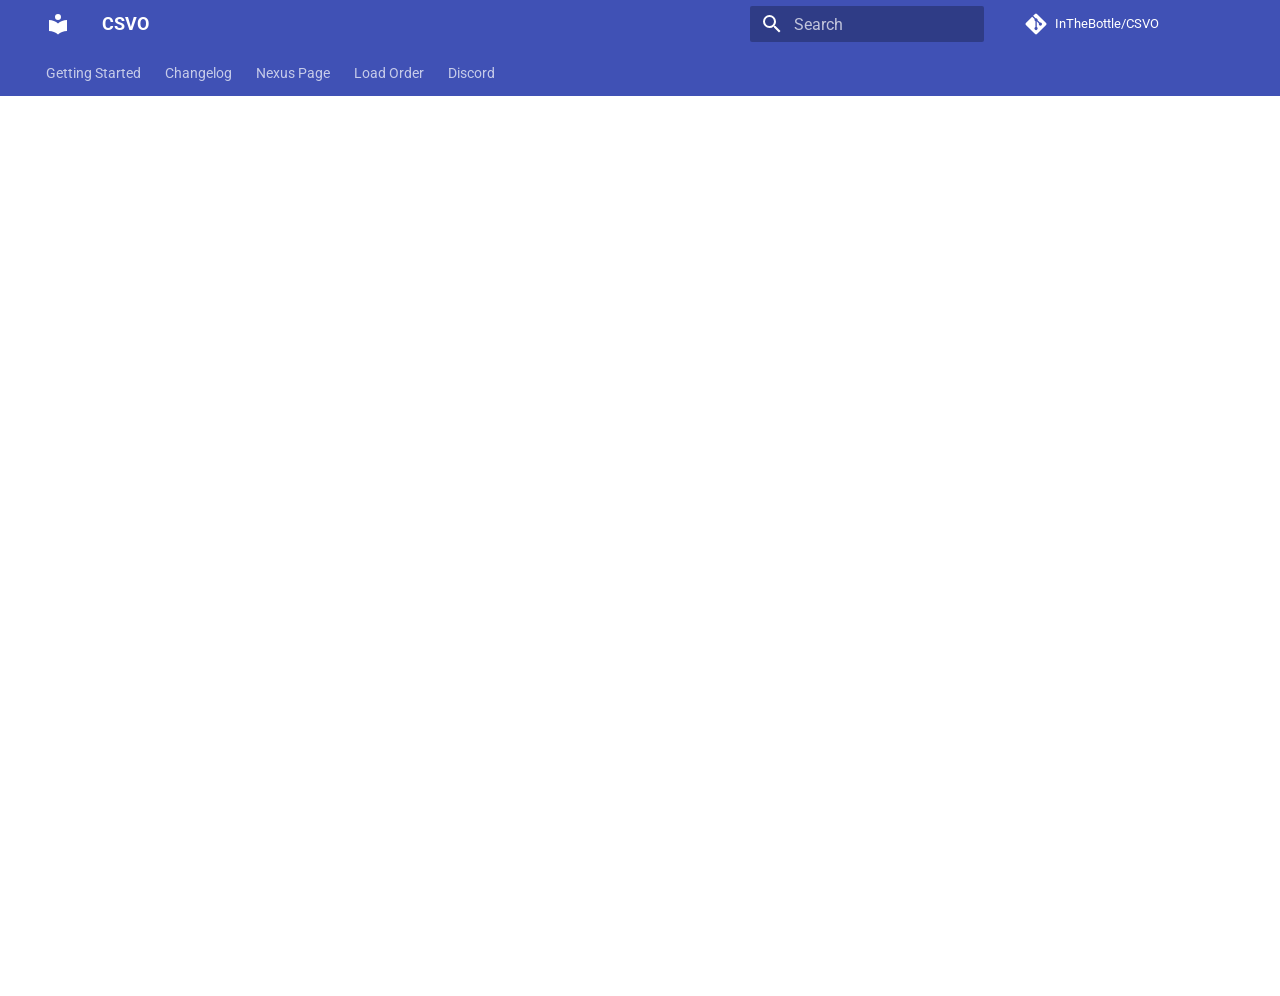
==== index.html @ 4341db54 "Deployed 1577836 with MkDocs version: 1.6.1" ====
<!doctype html>
<html lang="en" class="no-js">
  <head>
    
      <meta charset="utf-8">
      <meta name="viewport" content="width=device-width,initial-scale=1">
      
      
      
        <link rel="canonical" href="https://inthebottle.github.io/CSVO/">
      
      
      
      
      <link rel="icon" href="assets/images/favicon.png">
      <meta name="generator" content="mkdocs-1.6.1, mkdocs-material-9.6.15">
    
    
      
        <title>CSVO</title>
      
    
    
      <link rel="stylesheet" href="assets/stylesheets/main.342714a4.min.css">
      
      


    
    
      
    
    
      
        
        
        <link rel="preconnect" href="https://fonts.gstatic.com" crossorigin>
        <link rel="stylesheet" href="https://fonts.googleapis.com/css?family=Roboto:300,300i,400,400i,700,700i%7CRoboto+Mono:400,400i,700,700i&display=fallback">
        <style>:root{--md-text-font:"Roboto";--md-code-font:"Roboto Mono"}</style>
      
    
    
      <link rel="stylesheet" href="stylesheets/hero.css">
    
    <script>__md_scope=new URL(".",location),__md_hash=e=>[...e].reduce(((e,_)=>(e<<5)-e+_.charCodeAt(0)),0),__md_get=(e,_=localStorage,t=__md_scope)=>JSON.parse(_.getItem(t.pathname+"."+e)),__md_set=(e,_,t=localStorage,a=__md_scope)=>{try{t.setItem(a.pathname+"."+e,JSON.stringify(_))}catch(e){}}</script>
    
      

    
    
    
  </head>
  
  
    <body dir="ltr">
  
    
    <input class="md-toggle" data-md-toggle="drawer" type="checkbox" id="__drawer" autocomplete="off">
    <input class="md-toggle" data-md-toggle="search" type="checkbox" id="__search" autocomplete="off">
    <label class="md-overlay" for="__drawer"></label>
    <div data-md-component="skip">
      
    </div>
    <div data-md-component="announce">
      
    </div>
    
    
      

<header class="md-header" data-md-component="header">
  <nav class="md-header__inner md-grid" aria-label="Header">
    <a href="." title="CSVO" class="md-header__button md-logo" aria-label="CSVO" data-md-component="logo">
      
  
  <svg xmlns="http://www.w3.org/2000/svg" viewBox="0 0 24 24"><path d="M12 8a3 3 0 0 0 3-3 3 3 0 0 0-3-3 3 3 0 0 0-3 3 3 3 0 0 0 3 3m0 3.54C9.64 9.35 6.5 8 3 8v11c3.5 0 6.64 1.35 9 3.54 2.36-2.19 5.5-3.54 9-3.54V8c-3.5 0-6.64 1.35-9 3.54"/></svg>

    </a>
    <label class="md-header__button md-icon" for="__drawer">
      
      <svg xmlns="http://www.w3.org/2000/svg" viewBox="0 0 24 24"><path d="M3 6h18v2H3zm0 5h18v2H3zm0 5h18v2H3z"/></svg>
    </label>
    <div class="md-header__title" data-md-component="header-title">
      <div class="md-header__ellipsis">
        <div class="md-header__topic">
          <span class="md-ellipsis">
            CSVO
          </span>
        </div>
        <div class="md-header__topic" data-md-component="header-topic">
          <span class="md-ellipsis">
            
              Home
            
          </span>
        </div>
      </div>
    </div>
    
    
      <script>var palette=__md_get("__palette");if(palette&&palette.color){if("(prefers-color-scheme)"===palette.color.media){var media=matchMedia("(prefers-color-scheme: light)"),input=document.querySelector(media.matches?"[data-md-color-media='(prefers-color-scheme: light)']":"[data-md-color-media='(prefers-color-scheme: dark)']");palette.color.media=input.getAttribute("data-md-color-media"),palette.color.scheme=input.getAttribute("data-md-color-scheme"),palette.color.primary=input.getAttribute("data-md-color-primary"),palette.color.accent=input.getAttribute("data-md-color-accent")}for(var[key,value]of Object.entries(palette.color))document.body.setAttribute("data-md-color-"+key,value)}</script>
    
    
    
      
      
        <label class="md-header__button md-icon" for="__search">
          
          <svg xmlns="http://www.w3.org/2000/svg" viewBox="0 0 24 24"><path d="M9.5 3A6.5 6.5 0 0 1 16 9.5c0 1.61-.59 3.09-1.56 4.23l.27.27h.79l5 5-1.5 1.5-5-5v-.79l-.27-.27A6.52 6.52 0 0 1 9.5 16 6.5 6.5 0 0 1 3 9.5 6.5 6.5 0 0 1 9.5 3m0 2C7 5 5 7 5 9.5S7 14 9.5 14 14 12 14 9.5 12 5 9.5 5"/></svg>
        </label>
        <div class="md-search" data-md-component="search" role="dialog">
  <label class="md-search__overlay" for="__search"></label>
  <div class="md-search__inner" role="search">
    <form class="md-search__form" name="search">
      <input type="text" class="md-search__input" name="query" aria-label="Search" placeholder="Search" autocapitalize="off" autocorrect="off" autocomplete="off" spellcheck="false" data-md-component="search-query" required>
      <label class="md-search__icon md-icon" for="__search">
        
        <svg xmlns="http://www.w3.org/2000/svg" viewBox="0 0 24 24"><path d="M9.5 3A6.5 6.5 0 0 1 16 9.5c0 1.61-.59 3.09-1.56 4.23l.27.27h.79l5 5-1.5 1.5-5-5v-.79l-.27-.27A6.52 6.52 0 0 1 9.5 16 6.5 6.5 0 0 1 3 9.5 6.5 6.5 0 0 1 9.5 3m0 2C7 5 5 7 5 9.5S7 14 9.5 14 14 12 14 9.5 12 5 9.5 5"/></svg>
        
        <svg xmlns="http://www.w3.org/2000/svg" viewBox="0 0 24 24"><path d="M20 11v2H8l5.5 5.5-1.42 1.42L4.16 12l7.92-7.92L13.5 5.5 8 11z"/></svg>
      </label>
      <nav class="md-search__options" aria-label="Search">
        
          <a href="javascript:void(0)" class="md-search__icon md-icon" title="Share" aria-label="Share" data-clipboard data-clipboard-text="" data-md-component="search-share" tabindex="-1">
            
            <svg xmlns="http://www.w3.org/2000/svg" viewBox="0 0 24 24"><path d="M18 16.08c-.76 0-1.44.3-1.96.77L8.91 12.7c.05-.23.09-.46.09-.7s-.04-.47-.09-.7l7.05-4.11c.54.5 1.25.81 2.04.81a3 3 0 0 0 3-3 3 3 0 0 0-3-3 3 3 0 0 0-3 3c0 .24.04.47.09.7L8.04 9.81C7.5 9.31 6.79 9 6 9a3 3 0 0 0-3 3 3 3 0 0 0 3 3c.79 0 1.5-.31 2.04-.81l7.12 4.15c-.05.21-.08.43-.08.66 0 1.61 1.31 2.91 2.92 2.91s2.92-1.3 2.92-2.91A2.92 2.92 0 0 0 18 16.08"/></svg>
          </a>
        
        <button type="reset" class="md-search__icon md-icon" title="Clear" aria-label="Clear" tabindex="-1">
          
          <svg xmlns="http://www.w3.org/2000/svg" viewBox="0 0 24 24"><path d="M19 6.41 17.59 5 12 10.59 6.41 5 5 6.41 10.59 12 5 17.59 6.41 19 12 13.41 17.59 19 19 17.59 13.41 12z"/></svg>
        </button>
      </nav>
      
        <div class="md-search__suggest" data-md-component="search-suggest"></div>
      
    </form>
    <div class="md-search__output">
      <div class="md-search__scrollwrap" tabindex="0" data-md-scrollfix>
        <div class="md-search-result" data-md-component="search-result">
          <div class="md-search-result__meta">
            Initializing search
          </div>
          <ol class="md-search-result__list" role="presentation"></ol>
        </div>
      </div>
    </div>
  </div>
</div>
      
    
    
      <div class="md-header__source">
        <a href="https://github.com/InTheBottle/CSVO" title="Go to repository" class="md-source" data-md-component="source">
  <div class="md-source__icon md-icon">
    
    <svg xmlns="http://www.w3.org/2000/svg" viewBox="0 0 448 512"><!--! Font Awesome Free 6.7.2 by @fontawesome - https://fontawesome.com License - https://fontawesome.com/license/free (Icons: CC BY 4.0, Fonts: SIL OFL 1.1, Code: MIT License) Copyright 2024 Fonticons, Inc.--><path d="M439.55 236.05 244 40.45a28.87 28.87 0 0 0-40.81 0l-40.66 40.63 51.52 51.52c27.06-9.14 52.68 16.77 43.39 43.68l49.66 49.66c34.23-11.8 61.18 31 35.47 56.69-26.49 26.49-70.21-2.87-56-37.34L240.22 199v121.85c25.3 12.54 22.26 41.85 9.08 55a34.34 34.34 0 0 1-48.55 0c-17.57-17.6-11.07-46.91 11.25-56v-123c-20.8-8.51-24.6-30.74-18.64-45L142.57 101 8.45 235.14a28.86 28.86 0 0 0 0 40.81l195.61 195.6a28.86 28.86 0 0 0 40.8 0l194.69-194.69a28.86 28.86 0 0 0 0-40.81"/></svg>
  </div>
  <div class="md-source__repository">
    InTheBottle/CSVO
  </div>
</a>
      </div>
    
  </nav>
  
</header>
    
    <div class="md-container" data-md-component="container">
      
      
<style>.md-main { margin-top: -15dvh; }</style>

        
          
            
<nav class="md-tabs" aria-label="Tabs" data-md-component="tabs">
  <div class="md-grid">
    <ul class="md-tabs__list">
      
        
  
  
  
  
    
    
      <li class="md-tabs__item">
        <a href="getting-started/" class="md-tabs__link">
          
  
  
    
  
  Getting Started

        </a>
      </li>
    
  

      
        
  
  
  
  
    
    
      <li class="md-tabs__item">
        <a href="changelog/" class="md-tabs__link">
          
  
  
    
  
  Changelog

        </a>
      </li>
    
  

      
        
  
  
  
  
    <li class="md-tabs__item">
      <a href="https://www.nexusmods.com/skyrimspecialedition/mods/154268" class="md-tabs__link">
        
  
  
    
  
  Nexus Page

      </a>
    </li>
  

      
        
  
  
  
  
    <li class="md-tabs__item">
      <a href="https://loadorderlibrary.com/lists/csvo-community-shaders-visual-overhaul-2" class="md-tabs__link">
        
  
  
    
  
  Load Order

      </a>
    </li>
  

      
        
  
  
  
  
    <li class="md-tabs__item">
      <a href="https://discord.gg/avzs76EgnA" class="md-tabs__link">
        
  
  
    
  
  Discord

      </a>
    </li>
  

      
    </ul>
  </div>
</nav>
          
        
      
<section class="hero">
    <img class="background-hero" src="/CSVO/assets/images/background.webp" alt="Background">
    <div class="foreground-wrapper">
        <div class="foreground-content">
            <h2 id="logo">CSVO</h2>
            <h3 id="logo">A visuals-focused modlist for Skyrim Special Edition.</h3>
        </div>
    </div>
</section>

      <main class="md-main" data-md-component="main">
        <div class="md-main__inner md-grid">
          
            
              
              <div class="md-sidebar md-sidebar--primary" data-md-component="sidebar" data-md-type="navigation" >
                <div class="md-sidebar__scrollwrap">
                  <div class="md-sidebar__inner">
                    


  


<nav class="md-nav md-nav--primary md-nav--lifted" aria-label="Navigation" data-md-level="0">
  <label class="md-nav__title" for="__drawer">
    <a href="." title="CSVO" class="md-nav__button md-logo" aria-label="CSVO" data-md-component="logo">
      
  
  <svg xmlns="http://www.w3.org/2000/svg" viewBox="0 0 24 24"><path d="M12 8a3 3 0 0 0 3-3 3 3 0 0 0-3-3 3 3 0 0 0-3 3 3 3 0 0 0 3 3m0 3.54C9.64 9.35 6.5 8 3 8v11c3.5 0 6.64 1.35 9 3.54 2.36-2.19 5.5-3.54 9-3.54V8c-3.5 0-6.64 1.35-9 3.54"/></svg>

    </a>
    CSVO
  </label>
  
    <div class="md-nav__source">
      <a href="https://github.com/InTheBottle/CSVO" title="Go to repository" class="md-source" data-md-component="source">
  <div class="md-source__icon md-icon">
    
    <svg xmlns="http://www.w3.org/2000/svg" viewBox="0 0 448 512"><!--! Font Awesome Free 6.7.2 by @fontawesome - https://fontawesome.com License - https://fontawesome.com/license/free (Icons: CC BY 4.0, Fonts: SIL OFL 1.1, Code: MIT License) Copyright 2024 Fonticons, Inc.--><path d="M439.55 236.05 244 40.45a28.87 28.87 0 0 0-40.81 0l-40.66 40.63 51.52 51.52c27.06-9.14 52.68 16.77 43.39 43.68l49.66 49.66c34.23-11.8 61.18 31 35.47 56.69-26.49 26.49-70.21-2.87-56-37.34L240.22 199v121.85c25.3 12.54 22.26 41.85 9.08 55a34.34 34.34 0 0 1-48.55 0c-17.57-17.6-11.07-46.91 11.25-56v-123c-20.8-8.51-24.6-30.74-18.64-45L142.57 101 8.45 235.14a28.86 28.86 0 0 0 0 40.81l195.61 195.6a28.86 28.86 0 0 0 40.8 0l194.69-194.69a28.86 28.86 0 0 0 0-40.81"/></svg>
  </div>
  <div class="md-source__repository">
    InTheBottle/CSVO
  </div>
</a>
    </div>
  
  <ul class="md-nav__list" data-md-scrollfix>
    
      
      
  
  
  
  
    
    
      
        
          
        
      
        
      
        
      
        
      
        
      
        
      
        
      
        
      
    
    
    
      
      
        
      
    
    
    <li class="md-nav__item md-nav__item--nested">
      
        
        
        <input class="md-nav__toggle md-toggle " type="checkbox" id="__nav_1" >
        
          
          <div class="md-nav__link md-nav__container">
            <a href="getting-started/" class="md-nav__link ">
              
  
  
  <span class="md-ellipsis">
    Getting Started
    
  </span>
  

            </a>
            
              
              <label class="md-nav__link " for="__nav_1" id="__nav_1_label" tabindex="0">
                <span class="md-nav__icon md-icon"></span>
              </label>
            
          </div>
        
        <nav class="md-nav" data-md-level="1" aria-labelledby="__nav_1_label" aria-expanded="false">
          <label class="md-nav__title" for="__nav_1">
            <span class="md-nav__icon md-icon"></span>
            Getting Started
          </label>
          <ul class="md-nav__list" data-md-scrollfix>
            
              
            
              
                
  
  
  
  
    <li class="md-nav__item">
      <a href="getting-started/installation/" class="md-nav__link">
        
  
  
  <span class="md-ellipsis">
    Installation
    
  </span>
  

      </a>
    </li>
  

              
            
              
                
  
  
  
  
    <li class="md-nav__item">
      <a href="getting-started/post-installation/" class="md-nav__link">
        
  
  
  <span class="md-ellipsis">
    Post Installation
    
  </span>
  

      </a>
    </li>
  

              
            
              
                
  
  
  
  
    <li class="md-nav__item">
      <a href="getting-started/updating/" class="md-nav__link">
        
  
  
  <span class="md-ellipsis">
    Updating
    
  </span>
  

      </a>
    </li>
  

              
            
              
                
  
  
  
  
    <li class="md-nav__item">
      <a href="getting-started/uninstalling/" class="md-nav__link">
        
  
  
  <span class="md-ellipsis">
    Uninstalling
    
  </span>
  

      </a>
    </li>
  

              
            
              
                
  
  
  
  
    <li class="md-nav__item">
      <a href="getting-started/modifying-the-list/" class="md-nav__link">
        
  
  
  <span class="md-ellipsis">
    Modifying the list
    
  </span>
  

      </a>
    </li>
  

              
            
              
                
  
  
  
  
    <li class="md-nav__item">
      <a href="getting-started/troubleshooting/" class="md-nav__link">
        
  
  
  <span class="md-ellipsis">
    Troubleshooting
    
  </span>
  

      </a>
    </li>
  

              
            
              
                
  
  
  
  
    <li class="md-nav__item">
      <a href="getting-started/credits/" class="md-nav__link">
        
  
  
  <span class="md-ellipsis">
    Credits
    
  </span>
  

      </a>
    </li>
  

              
            
          </ul>
        </nav>
      
    </li>
  

    
      
      
  
  
  
  
    
    
      
        
          
        
      
    
    
    
      
      
        
      
    
    
    <li class="md-nav__item md-nav__item--nested">
      
        
        
        <input class="md-nav__toggle md-toggle " type="checkbox" id="__nav_2" >
        
          
          <div class="md-nav__link md-nav__container">
            <a href="changelog/" class="md-nav__link ">
              
  
  
  <span class="md-ellipsis">
    Changelog
    
  </span>
  

            </a>
            
          </div>
        
        <nav class="md-nav" data-md-level="1" aria-labelledby="__nav_2_label" aria-expanded="false">
          <label class="md-nav__title" for="__nav_2">
            <span class="md-nav__icon md-icon"></span>
            Changelog
          </label>
          <ul class="md-nav__list" data-md-scrollfix>
            
              
            
          </ul>
        </nav>
      
    </li>
  

    
      
      
  
  
  
  
    <li class="md-nav__item">
      <a href="https://www.nexusmods.com/skyrimspecialedition/mods/154268" class="md-nav__link">
        
  
  
  <span class="md-ellipsis">
    Nexus Page
    
  </span>
  

      </a>
    </li>
  

    
      
      
  
  
  
  
    <li class="md-nav__item">
      <a href="https://loadorderlibrary.com/lists/csvo-community-shaders-visual-overhaul-2" class="md-nav__link">
        
  
  
  <span class="md-ellipsis">
    Load Order
    
  </span>
  

      </a>
    </li>
  

    
      
      
  
  
  
  
    <li class="md-nav__item">
      <a href="https://discord.gg/avzs76EgnA" class="md-nav__link">
        
  
  
  <span class="md-ellipsis">
    Discord
    
  </span>
  

      </a>
    </li>
  

    
  </ul>
</nav>
                  </div>
                </div>
              </div>
            
            
              
              <div class="md-sidebar md-sidebar--secondary" data-md-component="sidebar" data-md-type="toc" >
                <div class="md-sidebar__scrollwrap">
                  <div class="md-sidebar__inner">
                    

<nav class="md-nav md-nav--secondary" aria-label="Table of contents">
  
  
  
  
</nav>
                  </div>
                </div>
              </div>
            
          
          
            <div class="md-content" data-md-component="content">
              <article class="md-content__inner md-typeset">
                
              </article>
            </div>
          
          
<script>var target=document.getElementById(location.hash.slice(1));target&&target.name&&(target.checked=target.name.startsWith("__tabbed_"))</script>
        </div>
        
          <button type="button" class="md-top md-icon" data-md-component="top" hidden>
  
  <svg xmlns="http://www.w3.org/2000/svg" viewBox="0 0 24 24"><path d="M13 20h-2V8l-5.5 5.5-1.42-1.42L12 4.16l7.92 7.92-1.42 1.42L13 8z"/></svg>
  Back to top
</button>
        
      </main>
      
    </div>
    <div class="md-dialog" data-md-component="dialog">
      <div class="md-dialog__inner md-typeset"></div>
    </div>
    
    
    
      
      <script id="__config" type="application/json">{"base": ".", "features": ["content.code.annotate", "content.code.copy", "content.tooltips", "navigation.footer", "navigation.indexes", "navigation.sections", "navigation.tabs", "navigation.top", "navigation.tracking", "search.highlight", "search.share", "search.help", "search.suggest", "toc.follow"], "search": "assets/javascripts/workers/search.d50fe291.min.js", "tags": null, "translations": {"clipboard.copied": "Copied to clipboard", "clipboard.copy": "Copy to clipboard", "search.result.more.one": "1 more on this page", "search.result.more.other": "# more on this page", "search.result.none": "No matching documents", "search.result.one": "1 matching document", "search.result.other": "# matching documents", "search.result.placeholder": "Type to start searching", "search.result.term.missing": "Missing", "select.version": "Select version"}, "version": null}</script>
    
    
      <script src="assets/javascripts/bundle.56ea9cef.min.js"></script>
      
        <script src="https://cdn.jsdelivr.net/npm/gsap@3.13.0/dist/gsap.min.js"></script>
      
        <script src="https://cdn.jsdelivr.net/npm/gsap@3.13.0/dist/ScrollTrigger.min.js"></script>
      
        <script src="javascripts/extra.js"></script>
      
    
  </body>
</html>
---- assets/stylesheets/main.342714a4.min.css ----
@charset "UTF-8";html{-webkit-text-size-adjust:none;-moz-text-size-adjust:none;text-size-adjust:none;box-sizing:border-box}*,:after,:before{box-sizing:inherit}@media (prefers-reduced-motion){*,:after,:before{transition:none!important}}body{margin:0}a,button,input,label{-webkit-tap-highlight-color:transparent}a{color:inherit;text-decoration:none}hr{border:0;box-sizing:initial;display:block;height:.05rem;overflow:visible;padding:0}small{font-size:80%}sub,sup{line-height:1em}img{border-style:none}table{border-collapse:initial;border-spacing:0}td,th{font-weight:400;vertical-align:top}button{background:#0000;border:0;font-family:inherit;font-size:inherit;margin:0;padding:0}input{border:0;outline:none}:root{--md-primary-fg-color:#4051b5;--md-primary-fg-color--light:#5d6cc0;--md-primary-fg-color--dark:#303fa1;--md-primary-bg-color:#fff;--md-primary-bg-color--light:#ffffffb3;--md-accent-fg-color:#526cfe;--md-accent-fg-color--transparent:#526cfe1a;--md-accent-bg-color:#fff;--md-accent-bg-color--light:#ffffffb3}[data-md-color-scheme=default]{color-scheme:light}[data-md-color-scheme=default] img[src$="#gh-dark-mode-only"],[data-md-color-scheme=default] img[src$="#only-dark"]{display:none}:root,[data-md-color-scheme=default]{--md-hue:225deg;--md-default-fg-color:#000000de;--md-default-fg-color--light:#0000008a;--md-default-fg-color--lighter:#00000052;--md-default-fg-color--lightest:#00000012;--md-default-bg-color:#fff;--md-default-bg-color--light:#ffffffb3;--md-default-bg-color--lighter:#ffffff4d;--md-default-bg-color--lightest:#ffffff1f;--md-code-fg-color:#36464e;--md-code-bg-color:#f5f5f5;--md-code-hl-color:#4287ff;--md-code-hl-color--light:#4287ff1a;--md-code-hl-number-color:#d52a2a;--md-code-hl-special-color:#db1457;--md-code-hl-function-color:#a846b9;--md-code-hl-constant-color:#6e59d9;--md-code-hl-keyword-color:#3f6ec6;--md-code-hl-string-color:#1c7d4d;--md-code-hl-name-color:var(--md-code-fg-color);--md-code-hl-operator-color:var(--md-default-fg-color--light);--md-code-hl-punctuation-color:var(--md-default-fg-color--light);--md-code-hl-comment-color:var(--md-default-fg-color--light);--md-code-hl-generic-color:var(--md-default-fg-color--light);--md-code-hl-variable-color:var(--md-default-fg-color--light);--md-typeset-color:var(--md-default-fg-color);--md-typeset-a-color:var(--md-primary-fg-color);--md-typeset-del-color:#f5503d26;--md-typeset-ins-color:#0bd57026;--md-typeset-kbd-color:#fafafa;--md-typeset-kbd-accent-color:#fff;--md-typeset-kbd-border-color:#b8b8b8;--md-typeset-mark-color:#ffff0080;--md-typeset-table-color:#0000001f;--md-typeset-table-color--light:rgba(0,0,0,.035);--md-admonition-fg-color:var(--md-default-fg-color);--md-admonition-bg-color:var(--md-default-bg-color);--md-warning-fg-color:#000000de;--md-warning-bg-color:#ff9;--md-footer-fg-color:#fff;--md-footer-fg-color--light:#ffffffb3;--md-footer-fg-color--lighter:#ffffff73;--md-footer-bg-color:#000000de;--md-footer-bg-color--dark:#00000052;--md-shadow-z1:0 0.2rem 0.5rem #0000000d,0 0 0.05rem #0000001a;--md-shadow-z2:0 0.2rem 0.5rem #0000001a,0 0 0.05rem #00000040;--md-shadow-z3:0 0.2rem 0.5rem #0003,0 0 0.05rem #00000059}.md-icon svg{fill:currentcolor;display:block;height:1.2rem;width:1.2rem}body{-webkit-font-smoothing:antialiased;-moz-osx-font-smoothing:grayscale;--md-text-font-family:var(--md-text-font,_),-apple-system,BlinkMacSystemFont,Helvetica,Arial,sans-serif;--md-code-font-family:var(--md-code-font,_),SFMono-Regular,Consolas,Menlo,monospace}aside,body,input{font-feature-settings:"kern","liga";color:var(--md-typeset-color);font-family:var(--md-text-font-family)}code,kbd,pre{font-feature-settings:"kern";font-family:var(--md-code-font-family)}:root{--md-typeset-table-sort-icon:url('data:image/svg+xml;charset=utf-8,<svg xmlns="http://www.w3.org/2000/svg" viewBox="0 0 24 24"><path d="m18 21-4-4h3V7h-3l4-4 4 4h-3v10h3M2 19v-2h10v2M2 13v-2h7v2M2 7V5h4v2z"/></svg>');--md-typeset-table-sort-icon--asc:url('data:image/svg+xml;charset=utf-8,<svg xmlns="http://www.w3.org/2000/svg" viewBox="0 0 24 24"><path d="M19 17h3l-4 4-4-4h3V3h2M2 17h10v2H2M6 5v2H2V5m0 6h7v2H2z"/></svg>');--md-typeset-table-sort-icon--desc:url('data:image/svg+xml;charset=utf-8,<svg xmlns="http://www.w3.org/2000/svg" viewBox="0 0 24 24"><path d="M19 7h3l-4-4-4 4h3v14h2M2 17h10v2H2M6 5v2H2V5m0 6h7v2H2z"/></svg>')}.md-typeset{-webkit-print-color-adjust:exact;color-adjust:exact;font-size:.8rem;line-height:1.6;overflow-wrap:break-word}@media print{.md-typeset{font-size:.68rem}}.md-typeset blockquote,.md-typeset dl,.md-typeset figure,.md-typeset ol,.md-typeset pre,.md-typeset ul{margin-bottom:1em;margin-top:1em}.md-typeset h1{color:var(--md-default-fg-color--light);font-size:2em;line-height:1.3;margin:0 0 1.25em}.md-typeset h1,.md-typeset h2{font-weight:300;letter-spacing:-.01em}.md-typeset h2{font-size:1.5625em;line-height:1.4;margin:1.6em 0 .64em}.md-typeset h3{font-size:1.25em;font-weight:400;letter-spacing:-.01em;line-height:1.5;margin:1.6em 0 .8em}.md-typeset h2+h3{margin-top:.8em}.md-typeset h4{font-weight:700;letter-spacing:-.01em;margin:1em 0}.md-typeset h5,.md-typeset h6{color:var(--md-default-fg-color--light);font-size:.8em;font-weight:700;letter-spacing:-.01em;margin:1.25em 0}.md-typeset h5{text-transform:uppercase}.md-typeset h5 code{text-transform:none}.md-typeset hr{border-bottom:.05rem solid var(--md-default-fg-color--lightest);display:flow-root;margin:1.5em 0}.md-typeset a{color:var(--md-typeset-a-color);word-break:break-word}.md-typeset a,.md-typeset a:before{transition:color 125ms}.md-typeset a:focus,.md-typeset a:hover{color:var(--md-accent-fg-color)}.md-typeset a:focus code,.md-typeset a:hover code{background-color:var(--md-accent-fg-color--transparent)}.md-typeset a code{color:currentcolor;transition:background-color 125ms}.md-typeset a.focus-visible{outline-color:var(--md-accent-fg-color);outline-offset:.2rem}.md-typeset code,.md-typeset kbd,.md-typeset pre{color:var(--md-code-fg-color);direction:ltr;font-variant-ligatures:none}@media print{.md-typeset code,.md-typeset kbd,.md-typeset pre{white-space:pre-wrap}}.md-typeset code{background-color:var(--md-code-bg-color);border-radius:.1rem;-webkit-box-decoration-break:clone;box-decoration-break:clone;font-size:.85em;padding:0 .2941176471em;word-break:break-word}.md-typeset code:not(.focus-visible){-webkit-tap-highlight-color:transparent;outline:none}.md-typeset pre{display:flow-root;line-height:1.4;position:relative}.md-typeset pre>code{-webkit-box-decoration-break:slice;box-decoration-break:slice;box-shadow:none;display:block;margin:0;outline-color:var(--md-accent-fg-color);overflow:auto;padding:.7720588235em 1.1764705882em;scrollbar-color:var(--md-default-fg-color--lighter) #0000;scrollbar-width:thin;touch-action:auto;word-break:normal}.md-typeset pre>code:hover{scrollbar-color:var(--md-accent-fg-color) #0000}.md-typeset pre>code::-webkit-scrollbar{height:.2rem;width:.2rem}.md-typeset pre>code::-webkit-scrollbar-thumb{background-color:var(--md-default-fg-color--lighter)}.md-typeset pre>code::-webkit-scrollbar-thumb:hover{background-color:var(--md-accent-fg-color)}.md-typeset kbd{background-color:var(--md-typeset-kbd-color);border-radius:.1rem;box-shadow:0 .1rem 0 .05rem var(--md-typeset-kbd-border-color),0 .1rem 0 var(--md-typeset-kbd-border-color),0 -.1rem .2rem var(--md-typeset-kbd-accent-color) inset;color:var(--md-default-fg-color);display:inline-block;font-size:.75em;padding:0 .6666666667em;vertical-align:text-top;word-break:break-word}.md-typeset mark{background-color:var(--md-typeset-mark-color);-webkit-box-decoration-break:clone;box-decoration-break:clone;color:inherit;word-break:break-word}.md-typeset abbr{border-bottom:.05rem dotted var(--md-default-fg-color--light);cursor:help;text-decoration:none}.md-typeset small{opacity:.75}[dir=ltr] .md-typeset sub,[dir=ltr] .md-typeset sup{margin-left:.078125em}[dir=rtl] .md-typeset sub,[dir=rtl] .md-typeset sup{margin-right:.078125em}[dir=ltr] .md-typeset blockquote{padding-left:.6rem}[dir=rtl] .md-typeset blockquote{padding-right:.6rem}[dir=ltr] .md-typeset blockquote{border-left:.2rem solid var(--md-default-fg-color--lighter)}[dir=rtl] .md-typeset blockquote{border-right:.2rem solid var(--md-default-fg-color--lighter)}.md-typeset blockquote{color:var(--md-default-fg-color--light);margin-left:0;margin-right:0}.md-typeset ul{list-style-type:disc}.md-typeset ul[type]{list-style-type:revert-layer}[dir=ltr] .md-typeset ol,[dir=ltr] .md-typeset ul{margin-left:.625em}[dir=rtl] .md-typeset ol,[dir=rtl] .md-typeset ul{margin-right:.625em}.md-typeset ol,.md-typeset ul{padding:0}.md-typeset ol:not([hidden]),.md-typeset ul:not([hidden]){display:flow-root}.md-typeset ol ol,.md-typeset ul ol{list-style-type:lower-alpha}.md-typeset ol ol ol,.md-typeset ul ol ol{list-style-type:lower-roman}.md-typeset ol ol ol ol,.md-typeset ul ol ol ol{list-style-type:upper-alpha}.md-typeset ol ol ol ol ol,.md-typeset ul ol ol ol ol{list-style-type:upper-roman}.md-typeset ol[type],.md-typeset ul[type]{list-style-type:revert-layer}[dir=ltr] .md-typeset ol li,[dir=ltr] .md-typeset ul li{margin-left:1.25em}[dir=rtl] .md-typeset ol li,[dir=rtl] .md-typeset ul li{margin-right:1.25em}.md-typeset ol li,.md-typeset ul li{margin-bottom:.5em}.md-typeset ol li blockquote,.md-typeset ol li p,.md-typeset ul li blockquote,.md-typeset ul li p{margin:.5em 0}.md-typeset ol li:last-child,.md-typeset ul li:last-child{margin-bottom:0}[dir=ltr] .md-typeset ol li ol,[dir=ltr] .md-typeset ol li ul,[dir=ltr] .md-typeset ul li ol,[dir=ltr] .md-typeset ul li ul{margin-left:.625em}[dir=rtl] .md-typeset ol li ol,[dir=rtl] .md-typeset ol li ul,[dir=rtl] .md-typeset ul li ol,[dir=rtl] .md-typeset ul li ul{margin-right:.625em}.md-typeset ol li ol,.md-typeset ol li ul,.md-typeset ul li ol,.md-typeset ul li ul{margin-bottom:.5em;margin-top:.5em}[dir=ltr] .md-typeset dd{margin-left:1.875em}[dir=rtl] .md-typeset dd{margin-right:1.875em}.md-typeset dd{margin-bottom:1.5em;margin-top:1em}.md-typeset img,.md-typeset svg,.md-typeset video{height:auto;max-width:100%}.md-typeset img[align=left]{margin:1em 1em 1em 0}.md-typeset img[align=right]{margin:1em 0 1em 1em}.md-typeset img[align]:only-child{margin-top:0}.md-typeset figure{display:flow-root;margin:1em auto;max-width:100%;text-align:center;width:-moz-fit-content;width:fit-content}.md-typeset figure img{display:block;margin:0 auto}.md-typeset figcaption{font-style:italic;margin:1em auto;max-width:24rem}.md-typeset iframe{max-width:100%}.md-typeset table:not([class]){background-color:var(--md-default-bg-color);border:.05rem solid var(--md-typeset-table-color);border-radius:.1rem;display:inline-block;font-size:.64rem;max-width:100%;overflow:auto;touch-action:auto}@media print{.md-typeset table:not([class]){display:table}}.md-typeset table:not([class])+*{margin-top:1.5em}.md-typeset table:not([class]) td>:first-child,.md-typeset table:not([class]) th>:first-child{margin-top:0}.md-typeset table:not([class]) td>:last-child,.md-typeset table:not([class]) th>:last-child{margin-bottom:0}.md-typeset table:not([class]) td:not([align]),.md-typeset table:not([class]) th:not([align]){text-align:left}[dir=rtl] .md-typeset table:not([class]) td:not([align]),[dir=rtl] .md-typeset table:not([class]) th:not([align]){text-align:right}.md-typeset table:not([class]) th{font-weight:700;min-width:5rem;padding:.9375em 1.25em;vertical-align:top}.md-typeset table:not([class]) td{border-top:.05rem solid var(--md-typeset-table-color);padding:.9375em 1.25em;vertical-align:top}.md-typeset table:not([class]) tbody tr{transition:background-color 125ms}.md-typeset table:not([class]) tbody tr:hover{background-color:var(--md-typeset-table-color--light);box-shadow:0 .05rem 0 var(--md-default-bg-color) inset}.md-typeset table:not([class]) a{word-break:normal}.md-typeset table th[role=columnheader]{cursor:pointer}[dir=ltr] .md-typeset table th[role=columnheader]:after{margin-left:.5em}[dir=rtl] .md-typeset table th[role=columnheader]:after{margin-right:.5em}.md-typeset table th[role=columnheader]:after{content:"";display:inline-block;height:1.2em;-webkit-mask-image:var(--md-typeset-table-sort-icon);mask-image:var(--md-typeset-table-sort-icon);-webkit-mask-repeat:no-repeat;mask-repeat:no-repeat;-webkit-mask-size:contain;mask-size:contain;transition:background-color 125ms;vertical-align:text-bottom;width:1.2em}.md-typeset table th[role=columnheader]:hover:after{background-color:var(--md-default-fg-color--lighter)}.md-typeset table th[role=columnheader][aria-sort=ascending]:after{background-color:var(--md-default-fg-color--light);-webkit-mask-image:var(--md-typeset-table-sort-icon--asc);mask-image:var(--md-typeset-table-sort-icon--asc)}.md-typeset table th[role=columnheader][aria-sort=descending]:after{background-color:var(--md-default-fg-color--light);-webkit-mask-image:var(--md-typeset-table-sort-icon--desc);mask-image:var(--md-typeset-table-sort-icon--desc)}.md-typeset__scrollwrap{margin:1em -.8rem;overflow-x:auto;touch-action:auto}.md-typeset__table{display:inline-block;margin-bottom:.5em;padding:0 .8rem}@media print{.md-typeset__table{display:block}}html .md-typeset__table table{display:table;margin:0;overflow:hidden;width:100%}@media screen and (max-width:44.984375em){.md-content__inner>pre{margin:1em -.8rem}.md-content__inner>pre code{border-radius:0}}.md-typeset .md-author{border-radius:100%;display:block;flex-shrink:0;height:1.6rem;overflow:hidden;position:relative;transition:color 125ms,transform 125ms;width:1.6rem}.md-typeset .md-author img{display:block}.md-typeset .md-author--more{background:var(--md-default-fg-color--lightest);color:var(--md-default-fg-color--lighter);font-size:.6rem;font-weight:700;line-height:1.6rem;text-align:center}.md-typeset .md-author--long{height:2.4rem;width:2.4rem}.md-typeset a.md-author{transform:scale(1)}.md-typeset a.md-author img{border-radius:100%;filter:grayscale(100%) opacity(75%);transition:filter 125ms}.md-typeset a.md-author:focus,.md-typeset a.md-author:hover{transform:scale(1.1);z-index:1}.md-typeset a.md-author:focus img,.md-typeset a.md-author:hover img{filter:grayscale(0)}.md-banner{background-color:var(--md-footer-bg-color);color:var(--md-footer-fg-color);overflow:auto}@media print{.md-banner{display:none}}.md-banner--warning{background-color:var(--md-warning-bg-color);color:var(--md-warning-fg-color)}.md-banner__inner{font-size:.7rem;margin:.6rem auto;padding:0 .8rem}[dir=ltr] .md-banner__button{float:right}[dir=rtl] .md-banner__button{float:left}.md-banner__button{color:inherit;cursor:pointer;transition:opacity .25s}.no-js .md-banner__button{display:none}.md-banner__button:hover{opacity:.7}html{font-size:125%;height:100%;overflow-x:hidden}@media screen and (min-width:100em){html{font-size:137.5%}}@media screen and (min-width:125em){html{font-size:150%}}body{background-color:var(--md-default-bg-color);display:flex;flex-direction:column;font-size:.5rem;min-height:100%;position:relative;width:100%}@media print{body{display:block}}@media screen and (max-width:59.984375em){body[data-md-scrolllock]{position:fixed}}.md-grid{margin-left:auto;margin-right:auto;max-width:61rem}.md-container{display:flex;flex-direction:column;flex-grow:1}@media print{.md-container{display:block}}.md-main{flex-grow:1}.md-main__inner{display:flex;height:100%;margin-top:1.5rem}.md-ellipsis{overflow:hidden;text-overflow:ellipsis}.md-toggle{display:none}.md-option{height:0;opacity:0;position:absolute;width:0}.md-option:checked+label:not([hidden]){display:block}.md-option.focus-visible+label{outline-color:var(--md-accent-fg-color);outline-style:auto}.md-skip{background-color:var(--md-default-fg-color);border-radius:.1rem;color:var(--md-default-bg-color);font-size:.64rem;margin:.5rem;opacity:0;outline-color:var(--md-accent-fg-color);padding:.3rem .5rem;position:fixed;transform:translateY(.4rem);z-index:-1}.md-skip:focus{opacity:1;transform:translateY(0);transition:transform .25s cubic-bezier(.4,0,.2,1),opacity 175ms 75ms;z-index:10}@page{margin:25mm}:root{--md-clipboard-icon:url('data:image/svg+xml;charset=utf-8,<svg xmlns="http://www.w3.org/2000/svg" viewBox="0 0 24 24"><path d="M19 21H8V7h11m0-2H8a2 2 0 0 0-2 2v14a2 2 0 0 0 2 2h11a2 2 0 0 0 2-2V7a2 2 0 0 0-2-2m-3-4H4a2 2 0 0 0-2 2v14h2V3h12z"/></svg>')}.md-clipboard{border-radius:.1rem;color:var(--md-default-fg-color--lightest);cursor:pointer;height:1.5em;outline-color:var(--md-accent-fg-color);outline-offset:.1rem;position:absolute;right:.5em;top:.5em;transition:color .25s;width:1.5em;z-index:1}@media print{.md-clipboard{display:none}}.md-clipboard:not(.focus-visible){-webkit-tap-highlight-color:transparent;outline:none}:hover>.md-clipboard{color:var(--md-default-fg-color--light)}.md-clipboard:focus,.md-clipboard:hover{color:var(--md-accent-fg-color)}.md-clipboard:after{background-color:currentcolor;content:"";display:block;height:1.125em;margin:0 auto;-webkit-mask-image:var(--md-clipboard-icon);mask-image:var(--md-clipboard-icon);-webkit-mask-position:center;mask-position:center;-webkit-mask-repeat:no-repeat;mask-repeat:no-repeat;-webkit-mask-size:contain;mask-size:contain;width:1.125em}.md-clipboard--inline{cursor:pointer}.md-clipboard--inline code{transition:color .25s,background-color .25s}.md-clipboard--inline:focus code,.md-clipboard--inline:hover code{background-color:var(--md-accent-fg-color--transparent);color:var(--md-accent-fg-color)}.md-typeset .md-code__content{display:grid}@keyframes consent{0%{opacity:0;transform:translateY(100%)}to{opacity:1;transform:translateY(0)}}@keyframes overlay{0%{opacity:0}to{opacity:1}}.md-consent__overlay{animation:overlay .25s both;-webkit-backdrop-filter:blur(.1rem);backdrop-filter:blur(.1rem);background-color:#0000008a;height:100%;opacity:1;position:fixed;top:0;width:100%;z-index:5}.md-consent__inner{animation:consent .5s cubic-bezier(.1,.7,.1,1) both;background-color:var(--md-default-bg-color);border:0;border-radius:.1rem;bottom:0;box-shadow:0 0 .2rem #0000001a,0 .2rem .4rem #0003;max-height:100%;overflow:auto;padding:0;position:fixed;width:100%;z-index:5}.md-consent__form{padding:.8rem}.md-consent__settings{display:none;margin:1em 0}input:checked+.md-consent__settings{display:block}.md-consent__controls{margin-bottom:.8rem}.md-typeset .md-consent__controls .md-button{display:inline}@media screen and (max-width:44.984375em){.md-typeset .md-consent__controls .md-button{display:block;margin-top:.4rem;text-align:center;width:100%}}.md-consent label{cursor:pointer}.md-content{flex-grow:1;min-width:0}.md-content__inner{margin:0 .8rem 1.2rem;padding-top:.6rem}@media screen and (min-width:76.25em){[dir=ltr] .md-sidebar--primary:not([hidden])~.md-content>.md-content__inner{margin-left:1.2rem}[dir=ltr] .md-sidebar--secondary:not([hidden])~.md-content>.md-content__inner,[dir=rtl] .md-sidebar--primary:not([hidden])~.md-content>.md-content__inner{margin-right:1.2rem}[dir=rtl] .md-sidebar--secondary:not([hidden])~.md-content>.md-content__inner{margin-left:1.2rem}}.md-content__inner:before{content:"";display:block;height:.4rem}.md-content__inner>:last-child{margin-bottom:0}[dir=ltr] .md-content__button{float:right}[dir=rtl] .md-content__button{float:left}[dir=ltr] .md-content__button{margin-left:.4rem}[dir=rtl] .md-content__button{margin-right:.4rem}.md-content__button{margin:.4rem 0;padding:0}@media print{.md-content__button{display:none}}.md-typeset .md-content__button{color:var(--md-default-fg-color--lighter)}.md-content__button svg{display:inline;vertical-align:top}[dir=rtl] .md-content__button svg{transform:scaleX(-1)}[dir=ltr] .md-dialog{right:.8rem}[dir=rtl] .md-dialog{left:.8rem}.md-dialog{background-color:var(--md-default-fg-color);border-radius:.1rem;bottom:.8rem;box-shadow:var(--md-shadow-z3);min-width:11.1rem;opacity:0;padding:.4rem .6rem;pointer-events:none;position:fixed;transform:translateY(100%);transition:transform 0ms .4s,opacity .4s;z-index:4}@media print{.md-dialog{display:none}}.md-dialog--active{opacity:1;pointer-events:auto;transform:translateY(0);transition:transform .4s cubic-bezier(.075,.85,.175,1),opacity .4s}.md-dialog__inner{color:var(--md-default-bg-color);font-size:.7rem}.md-feedback{margin:2em 0 1em;text-align:center}.md-feedback fieldset{border:none;margin:0;padding:0}.md-feedback__title{font-weight:700;margin:1em auto}.md-feedback__inner{position:relative}.md-feedback__list{display:flex;flex-wrap:wrap;place-content:baseline center;position:relative}.md-feedback__list:hover .md-icon:not(:disabled){color:var(--md-default-fg-color--lighter)}:disabled .md-feedback__list{min-height:1.8rem}.md-feedback__icon{color:var(--md-default-fg-color--light);cursor:pointer;flex-shrink:0;margin:0 .1rem;transition:color 125ms}.md-feedback__icon:not(:disabled).md-icon:hover{color:var(--md-accent-fg-color)}.md-feedback__icon:disabled{color:var(--md-default-fg-color--lightest);pointer-events:none}.md-feedback__note{opacity:0;position:relative;transform:translateY(.4rem);transition:transform .4s cubic-bezier(.1,.7,.1,1),opacity .15s}.md-feedback__note>*{margin:0 auto;max-width:16rem}:disabled .md-feedback__note{opacity:1;transform:translateY(0)}@media print{.md-feedback{display:none}}.md-footer{background-color:var(--md-footer-bg-color);color:var(--md-footer-fg-color)}@media print{.md-footer{display:none}}.md-footer__inner{justify-content:space-between;overflow:auto;padding:.2rem}.md-footer__inner:not([hidden]){display:flex}.md-footer__link{align-items:end;display:flex;flex-grow:0.01;margin-bottom:.4rem;margin-top:1rem;max-width:100%;outline-color:var(--md-accent-fg-color);overflow:hidden;transition:opacity .25s}.md-footer__link:focus,.md-footer__link:hover{opacity:.7}[dir=rtl] .md-footer__link svg{transform:scaleX(-1)}@media screen and (max-width:44.984375em){.md-footer__link--prev{flex-shrink:0}.md-footer__link--prev .md-footer__title{display:none}}[dir=ltr] .md-footer__link--next{margin-left:auto}[dir=rtl] .md-footer__link--next{margin-right:auto}.md-footer__link--next{text-align:right}[dir=rtl] .md-footer__link--next{text-align:left}.md-footer__title{flex-grow:1;font-size:.9rem;margin-bottom:.7rem;max-width:calc(100% - 2.4rem);padding:0 1rem;white-space:nowrap}.md-footer__button{margin:.2rem;padding:.4rem}.md-footer__direction{font-size:.64rem;opacity:.7}.md-footer-meta{background-color:var(--md-footer-bg-color--dark)}.md-footer-meta__inner{display:flex;flex-wrap:wrap;justify-content:space-between;padding:.2rem}html .md-footer-meta.md-typeset a{color:var(--md-footer-fg-color--light)}html .md-footer-meta.md-typeset a:focus,html .md-footer-meta.md-typeset a:hover{color:var(--md-footer-fg-color)}.md-copyright{color:var(--md-footer-fg-color--lighter);font-size:.64rem;margin:auto .6rem;padding:.4rem 0;width:100%}@media screen and (min-width:45em){.md-copyright{width:auto}}.md-copyright__highlight{color:var(--md-footer-fg-color--light)}.md-social{display:inline-flex;gap:.2rem;margin:0 .4rem;padding:.2rem 0 .6rem}@media screen and (min-width:45em){.md-social{padding:.6rem 0}}.md-social__link{display:inline-block;height:1.6rem;text-align:center;width:1.6rem}.md-social__link:before{line-height:1.9}.md-social__link svg{fill:currentcolor;max-height:.8rem;vertical-align:-25%}.md-typeset .md-button{border:.1rem solid;border-radius:.1rem;color:var(--md-primary-fg-color);cursor:pointer;display:inline-block;font-weight:700;padding:.625em 2em;transition:color 125ms,background-color 125ms,border-color 125ms}.md-typeset .md-button--primary{background-color:var(--md-primary-fg-color);border-color:var(--md-primary-fg-color);color:var(--md-primary-bg-color)}.md-typeset .md-button:focus,.md-typeset .md-button:hover{background-color:var(--md-accent-fg-color);border-color:var(--md-accent-fg-color);color:var(--md-accent-bg-color)}[dir=ltr] .md-typeset .md-input{border-top-left-radius:.1rem}[dir=ltr] .md-typeset .md-input,[dir=rtl] .md-typeset .md-input{border-top-right-radius:.1rem}[dir=rtl] .md-typeset .md-input{border-top-left-radius:.1rem}.md-typeset .md-input{border-bottom:.1rem solid var(--md-default-fg-color--lighter);box-shadow:var(--md-shadow-z1);font-size:.8rem;height:1.8rem;padding:0 .6rem;transition:border .25s,box-shadow .25s}.md-typeset .md-input:focus,.md-typeset .md-input:hover{border-bottom-color:var(--md-accent-fg-color);box-shadow:var(--md-shadow-z2)}.md-typeset .md-input--stretch{width:100%}.md-header{background-color:var(--md-primary-fg-color);box-shadow:0 0 .2rem #0000,0 .2rem .4rem #0000;color:var(--md-primary-bg-color);display:block;left:0;position:sticky;right:0;top:0;z-index:4}@media print{.md-header{display:none}}.md-header[hidden]{transform:translateY(-100%);transition:transform .25s cubic-bezier(.8,0,.6,1),box-shadow .25s}.md-header--shadow{box-shadow:0 0 .2rem #0000001a,0 .2rem .4rem #0003;transition:transform .25s cubic-bezier(.1,.7,.1,1),box-shadow .25s}.md-header__inner{align-items:center;display:flex;padding:0 .2rem}.md-header__button{color:currentcolor;cursor:pointer;margin:.2rem;outline-color:var(--md-accent-fg-color);padding:.4rem;position:relative;transition:opacity .25s;vertical-align:middle;z-index:1}.md-header__button:hover{opacity:.7}.md-header__button:not([hidden]){display:inline-block}.md-header__button:not(.focus-visible){-webkit-tap-highlight-color:transparent;outline:none}.md-header__button.md-logo{margin:.2rem;padding:.4rem}@media screen and (max-width:76.234375em){.md-header__button.md-logo{display:none}}.md-header__button.md-logo img,.md-header__button.md-logo svg{fill:currentcolor;display:block;height:1.2rem;width:auto}@media screen and (min-width:60em){.md-header__button[for=__search]{display:none}}.no-js .md-header__button[for=__search]{display:none}[dir=rtl] .md-header__button[for=__search] svg{transform:scaleX(-1)}@media screen and (min-width:76.25em){.md-header__button[for=__drawer]{display:none}}.md-header__topic{display:flex;max-width:100%;position:absolute;transition:transform .4s cubic-bezier(.1,.7,.1,1),opacity .15s;white-space:nowrap}.md-header__topic+.md-header__topic{opacity:0;pointer-events:none;transform:translateX(1.25rem);transition:transform .4s cubic-bezier(1,.7,.1,.1),opacity .15s;z-index:-1}[dir=rtl] .md-header__topic+.md-header__topic{transform:translateX(-1.25rem)}.md-header__topic:first-child{font-weight:700}[dir=ltr] .md-header__title{margin-left:1rem;margin-right:.4rem}[dir=rtl] .md-header__title{margin-left:.4rem;margin-right:1rem}.md-header__title{flex-grow:1;font-size:.9rem;height:2.4rem;line-height:2.4rem}.md-header__title--active .md-header__topic{opacity:0;pointer-events:none;transform:translateX(-1.25rem);transition:transform .4s cubic-bezier(1,.7,.1,.1),opacity .15s;z-index:-1}[dir=rtl] .md-header__title--active .md-header__topic{transform:translateX(1.25rem)}.md-header__title--active .md-header__topic+.md-header__topic{opacity:1;pointer-events:auto;transform:translateX(0);transition:transform .4s cubic-bezier(.1,.7,.1,1),opacity .15s;z-index:0}.md-header__title>.md-header__ellipsis{height:100%;position:relative;width:100%}.md-header__option{display:flex;flex-shrink:0;max-width:100%;transition:max-width 0ms .25s,opacity .25s .25s;white-space:nowrap}[data-md-toggle=search]:checked~.md-header .md-header__option{max-width:0;opacity:0;transition:max-width 0ms,opacity 0ms}.md-header__option>input{bottom:0}.md-header__source{display:none}@media screen and (min-width:60em){[dir=ltr] .md-header__source{margin-left:1rem}[dir=rtl] .md-header__source{margin-right:1rem}.md-header__source{display:block;max-width:11.7rem;width:11.7rem}}@media screen and (min-width:76.25em){[dir=ltr] .md-header__source{margin-left:1.4rem}[dir=rtl] .md-header__source{margin-right:1.4rem}}.md-meta{color:var(--md-default-fg-color--light);font-size:.7rem;line-height:1.3}.md-meta__list{display:inline-flex;flex-wrap:wrap;list-style:none;margin:0;padding:0}.md-meta__item:not(:last-child):after{content:"·";margin-left:.2rem;margin-right:.2rem}.md-meta__link{color:var(--md-typeset-a-color)}.md-meta__link:focus,.md-meta__link:hover{color:var(--md-accent-fg-color)}.md-draft{background-color:#ff1744;border-radius:.125em;color:#fff;display:inline-block;font-weight:700;padding-left:.5714285714em;padding-right:.5714285714em}:root{--md-nav-icon--prev:url('data:image/svg+xml;charset=utf-8,<svg xmlns="http://www.w3.org/2000/svg" viewBox="0 0 24 24"><path d="M20 11v2H8l5.5 5.5-1.42 1.42L4.16 12l7.92-7.92L13.5 5.5 8 11z"/></svg>');--md-nav-icon--next:url('data:image/svg+xml;charset=utf-8,<svg xmlns="http://www.w3.org/2000/svg" viewBox="0 0 24 24"><path d="M8.59 16.58 13.17 12 8.59 7.41 10 6l6 6-6 6z"/></svg>');--md-toc-icon:url('data:image/svg+xml;charset=utf-8,<svg xmlns="http://www.w3.org/2000/svg" viewBox="0 0 24 24"><path d="M3 9h14V7H3zm0 4h14v-2H3zm0 4h14v-2H3zm16 0h2v-2h-2zm0-10v2h2V7zm0 6h2v-2h-2z"/></svg>')}.md-nav{font-size:.7rem;line-height:1.3}.md-nav__title{color:var(--md-default-fg-color--light);display:block;font-weight:700;overflow:hidden;padding:0 .6rem;text-overflow:ellipsis}.md-nav__title .md-nav__button{display:none}.md-nav__title .md-nav__button img{height:100%;width:auto}.md-nav__title .md-nav__button.md-logo img,.md-nav__title .md-nav__button.md-logo svg{fill:currentcolor;display:block;height:2.4rem;max-width:100%;object-fit:contain;width:auto}.md-nav__list{list-style:none;margin:0;padding:0}.md-nav__link{align-items:flex-start;display:flex;gap:.4rem;margin-top:.625em;scroll-snap-align:start;transition:color 125ms}.md-nav__link--passed{color:var(--md-default-fg-color--light)}.md-nav__item .md-nav__link--active,.md-nav__item .md-nav__link--active code{color:var(--md-typeset-a-color)}.md-nav__link .md-ellipsis{position:relative}[dir=ltr] .md-nav__link .md-icon:last-child{margin-left:auto}[dir=rtl] .md-nav__link .md-icon:last-child{margin-right:auto}.md-nav__link svg{fill:currentcolor;flex-shrink:0;height:1.3em;position:relative}.md-nav__link[for]:focus,.md-nav__link[for]:hover,.md-nav__link[href]:focus,.md-nav__link[href]:hover{color:var(--md-accent-fg-color);cursor:pointer}.md-nav__link.focus-visible{outline-color:var(--md-accent-fg-color);outline-offset:.2rem}.md-nav--primary .md-nav__link[for=__toc]{display:none}.md-nav--primary .md-nav__link[for=__toc] .md-icon:after{background-color:currentcolor;display:block;height:100%;-webkit-mask-image:var(--md-toc-icon);mask-image:var(--md-toc-icon);width:100%}.md-nav--primary .md-nav__link[for=__toc]~.md-nav{display:none}.md-nav__container>.md-nav__link{margin-top:0}.md-nav__container>.md-nav__link:first-child{flex-grow:1;min-width:0}.md-nav__icon{flex-shrink:0}.md-nav__source{display:none}@media screen and (max-width:76.234375em){.md-nav--primary,.md-nav--primary .md-nav{background-color:var(--md-default-bg-color);display:flex;flex-direction:column;height:100%;left:0;position:absolute;right:0;top:0;z-index:1}.md-nav--primary .md-nav__item,.md-nav--primary .md-nav__title{font-size:.8rem;line-height:1.5}.md-nav--primary .md-nav__title{background-color:var(--md-default-fg-color--lightest);color:var(--md-default-fg-color--light);cursor:pointer;height:5.6rem;line-height:2.4rem;padding:3rem .8rem .2rem;position:relative;white-space:nowrap}[dir=ltr] .md-nav--primary .md-nav__title .md-nav__icon{left:.4rem}[dir=rtl] .md-nav--primary .md-nav__title .md-nav__icon{right:.4rem}.md-nav--primary .md-nav__title .md-nav__icon{display:block;height:1.2rem;margin:.2rem;position:absolute;top:.4rem;width:1.2rem}.md-nav--primary .md-nav__title .md-nav__icon:after{background-color:currentcolor;content:"";display:block;height:100%;-webkit-mask-image:var(--md-nav-icon--prev);mask-image:var(--md-nav-icon--prev);-webkit-mask-position:center;mask-position:center;-webkit-mask-repeat:no-repeat;mask-repeat:no-repeat;-webkit-mask-size:contain;mask-size:contain;width:100%}.md-nav--primary .md-nav__title~.md-nav__list{background-color:var(--md-default-bg-color);box-shadow:0 .05rem 0 var(--md-default-fg-color--lightest) inset;overflow-y:auto;scroll-snap-type:y mandatory;touch-action:pan-y}.md-nav--primary .md-nav__title~.md-nav__list>:first-child{border-top:0}.md-nav--primary .md-nav__title[for=__drawer]{background-color:var(--md-primary-fg-color);color:var(--md-primary-bg-color);font-weight:700}.md-nav--primary .md-nav__title .md-logo{display:block;left:.2rem;margin:.2rem;padding:.4rem;position:absolute;right:.2rem;top:.2rem}.md-nav--primary .md-nav__list{flex:1}.md-nav--primary .md-nav__item{border-top:.05rem solid var(--md-default-fg-color--lightest)}.md-nav--primary .md-nav__item--active>.md-nav__link{color:var(--md-typeset-a-color)}.md-nav--primary .md-nav__item--active>.md-nav__link:focus,.md-nav--primary .md-nav__item--active>.md-nav__link:hover{color:var(--md-accent-fg-color)}.md-nav--primary .md-nav__link{margin-top:0;padding:.6rem .8rem}.md-nav--primary .md-nav__link svg{margin-top:.1em}.md-nav--primary .md-nav__link>.md-nav__link{padding:0}[dir=ltr] .md-nav--primary .md-nav__link .md-nav__icon{margin-right:-.2rem}[dir=rtl] .md-nav--primary .md-nav__link .md-nav__icon{margin-left:-.2rem}.md-nav--primary .md-nav__link .md-nav__icon{font-size:1.2rem;height:1.2rem;width:1.2rem}.md-nav--primary .md-nav__link .md-nav__icon:after{background-color:currentcolor;content:"";display:block;height:100%;-webkit-mask-image:var(--md-nav-icon--next);mask-image:var(--md-nav-icon--next);-webkit-mask-position:center;mask-position:center;-webkit-mask-repeat:no-repeat;mask-repeat:no-repeat;-webkit-mask-size:contain;mask-size:contain;width:100%}[dir=rtl] .md-nav--primary .md-nav__icon:after{transform:scale(-1)}.md-nav--primary .md-nav--secondary .md-nav{background-color:initial;position:static}[dir=ltr] .md-nav--primary .md-nav--secondary .md-nav .md-nav__link{padding-left:1.4rem}[dir=rtl] .md-nav--primary .md-nav--secondary .md-nav .md-nav__link{padding-right:1.4rem}[dir=ltr] .md-nav--primary .md-nav--secondary .md-nav .md-nav .md-nav__link{padding-left:2rem}[dir=rtl] .md-nav--primary .md-nav--secondary .md-nav .md-nav .md-nav__link{padding-right:2rem}[dir=ltr] .md-nav--primary .md-nav--secondary .md-nav .md-nav .md-nav .md-nav__link{padding-left:2.6rem}[dir=rtl] .md-nav--primary .md-nav--secondary .md-nav .md-nav .md-nav .md-nav__link{padding-right:2.6rem}[dir=ltr] .md-nav--primary .md-nav--secondary .md-nav .md-nav .md-nav .md-nav .md-nav__link{padding-left:3.2rem}[dir=rtl] .md-nav--primary .md-nav--secondary .md-nav .md-nav .md-nav .md-nav .md-nav__link{padding-right:3.2rem}.md-nav--secondary{background-color:initial}.md-nav__toggle~.md-nav{display:flex;opacity:0;transform:translateX(100%);transition:transform .25s cubic-bezier(.8,0,.6,1),opacity 125ms 50ms}[dir=rtl] .md-nav__toggle~.md-nav{transform:translateX(-100%)}.md-nav__toggle:checked~.md-nav{opacity:1;transform:translateX(0);transition:transform .25s cubic-bezier(.4,0,.2,1),opacity 125ms 125ms}.md-nav__toggle:checked~.md-nav>.md-nav__list{-webkit-backface-visibility:hidden;backface-visibility:hidden}}@media screen and (max-width:59.984375em){.md-nav--primary .md-nav__link[for=__toc]{display:flex}.md-nav--primary .md-nav__link[for=__toc] .md-icon:after{content:""}.md-nav--primary .md-nav__link[for=__toc]+.md-nav__link{display:none}.md-nav--primary .md-nav__link[for=__toc]~.md-nav{display:flex}.md-nav__source{background-color:var(--md-primary-fg-color--dark);color:var(--md-primary-bg-color);display:block;padding:0 .2rem}}@media screen and (min-width:60em) and (max-width:76.234375em){.md-nav--integrated .md-nav__link[for=__toc]{display:flex}.md-nav--integrated .md-nav__link[for=__toc] .md-icon:after{content:""}.md-nav--integrated .md-nav__link[for=__toc]+.md-nav__link{display:none}.md-nav--integrated .md-nav__link[for=__toc]~.md-nav{display:flex}}@media screen and (min-width:60em){.md-nav{margin-bottom:-.4rem}.md-nav--secondary .md-nav__title{background:var(--md-default-bg-color);box-shadow:0 0 .4rem .4rem var(--md-default-bg-color);position:sticky;top:0;z-index:1}.md-nav--secondary .md-nav__title[for=__toc]{scroll-snap-align:start}.md-nav--secondary .md-nav__title .md-nav__icon{display:none}[dir=ltr] .md-nav--secondary .md-nav__list{padding-left:.6rem}[dir=rtl] .md-nav--secondary .md-nav__list{padding-right:.6rem}.md-nav--secondary .md-nav__list{padding-bottom:.4rem}[dir=ltr] .md-nav--secondary .md-nav__item>.md-nav__link{margin-right:.4rem}[dir=rtl] .md-nav--secondary .md-nav__item>.md-nav__link{margin-left:.4rem}}@media screen and (min-width:76.25em){.md-nav{margin-bottom:-.4rem;transition:max-height .25s cubic-bezier(.86,0,.07,1)}.md-nav--primary .md-nav__title{background:var(--md-default-bg-color);box-shadow:0 0 .4rem .4rem var(--md-default-bg-color);position:sticky;top:0;z-index:1}.md-nav--primary .md-nav__title[for=__drawer]{scroll-snap-align:start}.md-nav--primary .md-nav__title .md-nav__icon{display:none}[dir=ltr] .md-nav--primary .md-nav__list{padding-left:.6rem}[dir=rtl] .md-nav--primary .md-nav__list{padding-right:.6rem}.md-nav--primary .md-nav__list{padding-bottom:.4rem}[dir=ltr] .md-nav--primary .md-nav__item>.md-nav__link{margin-right:.4rem}[dir=rtl] .md-nav--primary .md-nav__item>.md-nav__link{margin-left:.4rem}.md-nav__toggle~.md-nav{display:grid;grid-template-rows:minmax(.4rem,0fr);opacity:0;transition:grid-template-rows .25s cubic-bezier(.86,0,.07,1),opacity .25s,visibility 0ms .25s;visibility:collapse}.md-nav__toggle~.md-nav>.md-nav__list{overflow:hidden}.md-nav__toggle.md-toggle--indeterminate~.md-nav,.md-nav__toggle:checked~.md-nav{grid-template-rows:minmax(.4rem,1fr);opacity:1;transition:grid-template-rows .25s cubic-bezier(.86,0,.07,1),opacity .15s .1s,visibility 0ms;visibility:visible}.md-nav__toggle.md-toggle--indeterminate~.md-nav{transition:none}.md-nav__item--nested>.md-nav>.md-nav__title{display:none}.md-nav__item--section{display:block;margin:1.25em 0}.md-nav__item--section:last-child{margin-bottom:0}.md-nav__item--section>.md-nav__link{font-weight:700}.md-nav__item--section>.md-nav__link[for]{color:var(--md-default-fg-color--light)}.md-nav__item--section>.md-nav__link:not(.md-nav__container){pointer-events:none}.md-nav__item--section>.md-nav__link .md-icon,.md-nav__item--section>.md-nav__link>[for]{display:none}[dir=ltr] .md-nav__item--section>.md-nav{margin-left:-.6rem}[dir=rtl] .md-nav__item--section>.md-nav{margin-right:-.6rem}.md-nav__item--section>.md-nav{display:block;opacity:1;visibility:visible}.md-nav__item--section>.md-nav>.md-nav__list>.md-nav__item{padding:0}.md-nav__icon{border-radius:100%;height:.9rem;transition:background-color .25s;width:.9rem}.md-nav__icon:hover{background-color:var(--md-accent-fg-color--transparent)}.md-nav__icon:after{background-color:currentcolor;border-radius:100%;content:"";display:inline-block;height:100%;-webkit-mask-image:var(--md-nav-icon--next);mask-image:var(--md-nav-icon--next);-webkit-mask-position:center;mask-position:center;-webkit-mask-repeat:no-repeat;mask-repeat:no-repeat;-webkit-mask-size:contain;mask-size:contain;transition:transform .25s;vertical-align:-.1rem;width:100%}[dir=rtl] .md-nav__icon:after{transform:rotate(180deg)}.md-nav__item--nested .md-nav__toggle:checked~.md-nav__link .md-nav__icon:after,.md-nav__item--nested .md-toggle--indeterminate~.md-nav__link .md-nav__icon:after{transform:rotate(90deg)}.md-nav--lifted>.md-nav__list>.md-nav__item,.md-nav--lifted>.md-nav__title{display:none}.md-nav--lifted>.md-nav__list>.md-nav__item--active{display:block}.md-nav--lifted>.md-nav__list>.md-nav__item--active>.md-nav__link{background:var(--md-default-bg-color);box-shadow:0 0 .4rem .4rem var(--md-default-bg-color);margin-top:0;position:sticky;top:0;z-index:1}.md-nav--lifted>.md-nav__list>.md-nav__item--active>.md-nav__link:not(.md-nav__container){pointer-events:none}.md-nav--lifted>.md-nav__list>.md-nav__item--active.md-nav__item--section{margin:0}[dir=ltr] .md-nav--lifted>.md-nav__list>.md-nav__item>.md-nav:not(.md-nav--secondary){margin-left:-.6rem}[dir=rtl] .md-nav--lifted>.md-nav__list>.md-nav__item>.md-nav:not(.md-nav--secondary){margin-right:-.6rem}.md-nav--lifted>.md-nav__list>.md-nav__item>[for]{color:var(--md-default-fg-color--light)}.md-nav--lifted .md-nav[data-md-level="1"]{grid-template-rows:minmax(.4rem,1fr);opacity:1;visibility:visible}[dir=ltr] .md-nav--integrated>.md-nav__list>.md-nav__item--active .md-nav--secondary{border-left:.05rem solid var(--md-primary-fg-color)}[dir=rtl] .md-nav--integrated>.md-nav__list>.md-nav__item--active .md-nav--secondary{border-right:.05rem solid var(--md-primary-fg-color)}.md-nav--integrated>.md-nav__list>.md-nav__item--active .md-nav--secondary{display:block;margin-bottom:1.25em;opacity:1;visibility:visible}.md-nav--integrated>.md-nav__list>.md-nav__item--active .md-nav--secondary>.md-nav__list{overflow:visible;padding-bottom:0}.md-nav--integrated>.md-nav__list>.md-nav__item--active .md-nav--secondary>.md-nav__title{display:none}}.md-pagination{font-size:.8rem;font-weight:700;gap:.4rem}.md-pagination,.md-pagination>*{align-items:center;display:flex;justify-content:center}.md-pagination>*{border-radius:.2rem;height:1.8rem;min-width:1.8rem;text-align:center}.md-pagination__current{background-color:var(--md-default-fg-color--lightest);color:var(--md-default-fg-color--light)}.md-pagination__link{transition:color 125ms,background-color 125ms}.md-pagination__link:focus,.md-pagination__link:hover{background-color:var(--md-accent-fg-color--transparent);color:var(--md-accent-fg-color)}.md-pagination__link:focus svg,.md-pagination__link:hover svg{color:var(--md-accent-fg-color)}.md-pagination__link.focus-visible{outline-color:var(--md-accent-fg-color);outline-offset:.2rem}.md-pagination__link svg{fill:currentcolor;color:var(--md-default-fg-color--lighter);display:block;max-height:100%;width:1.2rem}.md-post__back{border-bottom:.05rem solid var(--md-default-fg-color--lightest);margin-bottom:1.2rem;padding-bottom:1.2rem}@media screen and (max-width:76.234375em){.md-post__back{display:none}}[dir=rtl] .md-post__back svg{transform:scaleX(-1)}.md-post__authors{display:flex;flex-direction:column;gap:.6rem;margin:0 .6rem 1.2rem}.md-post .md-post__meta a{transition:color 125ms}.md-post .md-post__meta a:focus,.md-post .md-post__meta a:hover{color:var(--md-accent-fg-color)}.md-post__title{color:var(--md-default-fg-color--light);font-weight:700}.md-post--excerpt{margin-bottom:3.2rem}.md-post--excerpt .md-post__header{align-items:center;display:flex;gap:.6rem;min-height:1.6rem}.md-post--excerpt .md-post__authors{align-items:center;display:inline-flex;flex-direction:row;gap:.2rem;margin:0;min-height:2.4rem}[dir=ltr] .md-post--excerpt .md-post__meta .md-meta__list{margin-right:.4rem}[dir=rtl] .md-post--excerpt .md-post__meta .md-meta__list{margin-left:.4rem}.md-post--excerpt .md-post__content>:first-child{--md-scroll-margin:6rem;margin-top:0}.md-post>.md-nav--secondary{margin:1em 0}.md-profile{align-items:center;display:flex;font-size:.7rem;gap:.6rem;line-height:1.4;width:100%}.md-profile__description{flex-grow:1}.md-content--post{display:flex}@media screen and (max-width:76.234375em){.md-content--post{flex-flow:column-reverse}}.md-content--post>.md-content__inner{flex-grow:1;min-width:0}@media screen and (min-width:76.25em){[dir=ltr] .md-content--post>.md-content__inner{margin-left:1.2rem}[dir=rtl] .md-content--post>.md-content__inner{margin-right:1.2rem}}@media screen and (max-width:76.234375em){.md-sidebar.md-sidebar--post{padding:0;position:static;width:100%}.md-sidebar.md-sidebar--post .md-sidebar__scrollwrap{overflow:visible}.md-sidebar.md-sidebar--post .md-sidebar__inner{padding:0}.md-sidebar.md-sidebar--post .md-post__meta{margin-left:.6rem;margin-right:.6rem}.md-sidebar.md-sidebar--post .md-nav__item{border:none;display:inline}.md-sidebar.md-sidebar--post .md-nav__list{display:inline-flex;flex-wrap:wrap;gap:.6rem;padding-bottom:.6rem;padding-top:.6rem}.md-sidebar.md-sidebar--post .md-nav__link{padding:0}.md-sidebar.md-sidebar--post .md-nav{height:auto;margin-bottom:0;position:static}}:root{--md-progress-value:0;--md-progress-delay:400ms}.md-progress{background:var(--md-primary-bg-color);height:.075rem;opacity:min(clamp(0,var(--md-progress-value),1),clamp(0,100 - var(--md-progress-value),1));position:fixed;top:0;transform:scaleX(calc(var(--md-progress-value)*1%));transform-origin:left;transition:transform .5s cubic-bezier(.19,1,.22,1),opacity .25s var(--md-progress-delay);width:100%;z-index:4}:root{--md-search-result-icon:url('data:image/svg+xml;charset=utf-8,<svg xmlns="http://www.w3.org/2000/svg" viewBox="0 0 24 24"><path d="M14 2H6a2 2 0 0 0-2 2v16a2 2 0 0 0 2 2h7c-.41-.25-.8-.56-1.14-.9-.33-.33-.61-.7-.86-1.1H6V4h7v5h5v1.18c.71.16 1.39.43 2 .82V8zm6.31 16.9c1.33-2.11.69-4.9-1.4-6.22-2.11-1.33-4.91-.68-6.22 1.4-1.34 2.11-.69 4.89 1.4 6.22 1.46.93 3.32.93 4.79.02L22 23.39 23.39 22zm-3.81.1a2.5 2.5 0 0 1-2.5-2.5 2.5 2.5 0 0 1 2.5-2.5 2.5 2.5 0 0 1 2.5 2.5 2.5 2.5 0 0 1-2.5 2.5"/></svg>')}.md-search{position:relative}@media screen and (min-width:60em){.md-search{padding:.2rem 0}}.no-js .md-search{display:none}.md-search__overlay{opacity:0;z-index:1}@media screen and (max-width:59.984375em){[dir=ltr] .md-search__overlay{left:-2.2rem}[dir=rtl] .md-search__overlay{right:-2.2rem}.md-search__overlay{background-color:var(--md-default-bg-color);border-radius:1rem;height:2rem;overflow:hidden;pointer-events:none;position:absolute;top:-1rem;transform-origin:center;transition:transform .3s .1s,opacity .2s .2s;width:2rem}[data-md-toggle=search]:checked~.md-header .md-search__overlay{opacity:1;transition:transform .4s,opacity .1s}}@media screen and (min-width:60em){[dir=ltr] .md-search__overlay{left:0}[dir=rtl] .md-search__overlay{right:0}.md-search__overlay{background-color:#0000008a;cursor:pointer;height:0;position:fixed;top:0;transition:width 0ms .25s,height 0ms .25s,opacity .25s;width:0}[data-md-toggle=search]:checked~.md-header .md-search__overlay{height:200vh;opacity:1;transition:width 0ms,height 0ms,opacity .25s;width:100%}}@media screen and (max-width:29.984375em){[data-md-toggle=search]:checked~.md-header .md-search__overlay{transform:scale(45)}}@media screen and (min-width:30em) and (max-width:44.984375em){[data-md-toggle=search]:checked~.md-header .md-search__overlay{transform:scale(60)}}@media screen and (min-width:45em) and (max-width:59.984375em){[data-md-toggle=search]:checked~.md-header .md-search__overlay{transform:scale(75)}}.md-search__inner{-webkit-backface-visibility:hidden;backface-visibility:hidden}@media screen and (max-width:59.984375em){[dir=ltr] .md-search__inner{left:0}[dir=rtl] .md-search__inner{right:0}.md-search__inner{height:0;opacity:0;overflow:hidden;position:fixed;top:0;transform:translateX(5%);transition:width 0ms .3s,height 0ms .3s,transform .15s cubic-bezier(.4,0,.2,1) .15s,opacity .15s .15s;width:0;z-index:2}[dir=rtl] .md-search__inner{transform:translateX(-5%)}[data-md-toggle=search]:checked~.md-header .md-search__inner{height:100%;opacity:1;transform:translateX(0);transition:width 0ms 0ms,height 0ms 0ms,transform .15s cubic-bezier(.1,.7,.1,1) .15s,opacity .15s .15s;width:100%}}@media screen and (min-width:60em){[dir=ltr] .md-search__inner{float:right}[dir=rtl] .md-search__inner{float:left}.md-search__inner{padding:.1rem 0;position:relative;transition:width .25s cubic-bezier(.1,.7,.1,1);width:11.7rem}}@media screen and (min-width:60em) and (max-width:76.234375em){[data-md-toggle=search]:checked~.md-header .md-search__inner{width:23.4rem}}@media screen and (min-width:76.25em){[data-md-toggle=search]:checked~.md-header .md-search__inner{width:34.4rem}}.md-search__form{background-color:var(--md-default-bg-color);box-shadow:0 0 .6rem #0000;height:2.4rem;position:relative;transition:color .25s,background-color .25s;z-index:2}@media screen and (min-width:60em){.md-search__form{background-color:#00000042;border-radius:.1rem;height:1.8rem}.md-search__form:hover{background-color:#ffffff1f}}[data-md-toggle=search]:checked~.md-header .md-search__form{background-color:var(--md-default-bg-color);border-radius:.1rem .1rem 0 0;box-shadow:0 0 .6rem #00000012;color:var(--md-default-fg-color)}[dir=ltr] .md-search__input{padding-left:3.6rem;padding-right:2.2rem}[dir=rtl] .md-search__input{padding-left:2.2rem;padding-right:3.6rem}.md-search__input{background:#0000;font-size:.9rem;height:100%;position:relative;text-overflow:ellipsis;width:100%;z-index:2}.md-search__input::placeholder{transition:color .25s}.md-search__input::placeholder,.md-search__input~.md-search__icon{color:var(--md-default-fg-color--light)}.md-search__input::-ms-clear{display:none}@media screen and (max-width:59.984375em){.md-search__input{font-size:.9rem;height:2.4rem;width:100%}}@media screen and (min-width:60em){[dir=ltr] .md-search__input{padding-left:2.2rem}[dir=rtl] .md-search__input{padding-right:2.2rem}.md-search__input{color:inherit;font-size:.8rem}.md-search__input::placeholder{color:var(--md-primary-bg-color--light)}.md-search__input+.md-search__icon{color:var(--md-primary-bg-color)}[data-md-toggle=search]:checked~.md-header .md-search__input{text-overflow:clip}[data-md-toggle=search]:checked~.md-header .md-search__input+.md-search__icon{color:var(--md-default-fg-color--light)}[data-md-toggle=search]:checked~.md-header .md-search__input::placeholder{color:#0000}}.md-search__icon{cursor:pointer;display:inline-block;height:1.2rem;transition:color .25s,opacity .25s;width:1.2rem}.md-search__icon:hover{opacity:.7}[dir=ltr] .md-search__icon[for=__search]{left:.5rem}[dir=rtl] .md-search__icon[for=__search]{right:.5rem}.md-search__icon[for=__search]{position:absolute;top:.3rem;z-index:2}[dir=rtl] .md-search__icon[for=__search] svg{transform:scaleX(-1)}@media screen and (max-width:59.984375em){[dir=ltr] .md-search__icon[for=__search]{left:.8rem}[dir=rtl] .md-search__icon[for=__search]{right:.8rem}.md-search__icon[for=__search]{top:.6rem}.md-search__icon[for=__search] svg:first-child{display:none}}@media screen and (min-width:60em){.md-search__icon[for=__search]{pointer-events:none}.md-search__icon[for=__search] svg:last-child{display:none}}[dir=ltr] .md-search__options{right:.5rem}[dir=rtl] .md-search__options{left:.5rem}.md-search__options{pointer-events:none;position:absolute;top:.3rem;z-index:2}@media screen and (max-width:59.984375em){[dir=ltr] .md-search__options{right:.8rem}[dir=rtl] .md-search__options{left:.8rem}.md-search__options{top:.6rem}}[dir=ltr] .md-search__options>.md-icon{margin-left:.2rem}[dir=rtl] .md-search__options>.md-icon{margin-right:.2rem}.md-search__options>.md-icon{color:var(--md-default-fg-color--light);opacity:0;transform:scale(.75);transition:transform .15s cubic-bezier(.1,.7,.1,1),opacity .15s}.md-search__options>.md-icon:not(.focus-visible){-webkit-tap-highlight-color:transparent;outline:none}[data-md-toggle=search]:checked~.md-header .md-search__input:valid~.md-search__options>.md-icon{opacity:1;pointer-events:auto;transform:scale(1)}[data-md-toggle=search]:checked~.md-header .md-search__input:valid~.md-search__options>.md-icon:hover{opacity:.7}[dir=ltr] .md-search__suggest{padding-left:3.6rem;padding-right:2.2rem}[dir=rtl] .md-search__suggest{padding-left:2.2rem;padding-right:3.6rem}.md-search__suggest{align-items:center;color:var(--md-default-fg-color--lighter);display:flex;font-size:.9rem;height:100%;opacity:0;position:absolute;top:0;transition:opacity 50ms;white-space:nowrap;width:100%}@media screen and (min-width:60em){[dir=ltr] .md-search__suggest{padding-left:2.2rem}[dir=rtl] .md-search__suggest{padding-right:2.2rem}.md-search__suggest{font-size:.8rem}}[data-md-toggle=search]:checked~.md-header .md-search__suggest{opacity:1;transition:opacity .3s .1s}[dir=ltr] .md-search__output{border-bottom-left-radius:.1rem}[dir=ltr] .md-search__output,[dir=rtl] .md-search__output{border-bottom-right-radius:.1rem}[dir=rtl] .md-search__output{border-bottom-left-radius:.1rem}.md-search__output{overflow:hidden;position:absolute;width:100%;z-index:1}@media screen and (max-width:59.984375em){.md-search__output{bottom:0;top:2.4rem}}@media screen and (min-width:60em){.md-search__output{opacity:0;top:1.9rem;transition:opacity .4s}[data-md-toggle=search]:checked~.md-header .md-search__output{box-shadow:var(--md-shadow-z3);opacity:1}}.md-search__scrollwrap{-webkit-backface-visibility:hidden;backface-visibility:hidden;background-color:var(--md-default-bg-color);height:100%;overflow-y:auto;touch-action:pan-y}@media (-webkit-max-device-pixel-ratio:1),(max-resolution:1dppx){.md-search__scrollwrap{transform:translateZ(0)}}@media screen and (min-width:60em) and (max-width:76.234375em){.md-search__scrollwrap{width:23.4rem}}@media screen and (min-width:76.25em){.md-search__scrollwrap{width:34.4rem}}@media screen and (min-width:60em){.md-search__scrollwrap{max-height:0;scrollbar-color:var(--md-default-fg-color--lighter) #0000;scrollbar-width:thin}[data-md-toggle=search]:checked~.md-header .md-search__scrollwrap{max-height:75vh}.md-search__scrollwrap:hover{scrollbar-color:var(--md-accent-fg-color) #0000}.md-search__scrollwrap::-webkit-scrollbar{height:.2rem;width:.2rem}.md-search__scrollwrap::-webkit-scrollbar-thumb{background-color:var(--md-default-fg-color--lighter)}.md-search__scrollwrap::-webkit-scrollbar-thumb:hover{background-color:var(--md-accent-fg-color)}}.md-search-result{color:var(--md-default-fg-color);word-break:break-word}.md-search-result__meta{background-color:var(--md-default-fg-color--lightest);color:var(--md-default-fg-color--light);font-size:.64rem;line-height:1.8rem;padding:0 .8rem;scroll-snap-align:start}@media screen and (min-width:60em){[dir=ltr] .md-search-result__meta{padding-left:2.2rem}[dir=rtl] .md-search-result__meta{padding-right:2.2rem}}.md-search-result__list{list-style:none;margin:0;padding:0;-webkit-user-select:none;user-select:none}.md-search-result__item{box-shadow:0 -.05rem var(--md-default-fg-color--lightest)}.md-search-result__item:first-child{box-shadow:none}.md-search-result__link{display:block;outline:none;scroll-snap-align:start;transition:background-color .25s}.md-search-result__link:focus,.md-search-result__link:hover{background-color:var(--md-accent-fg-color--transparent)}.md-search-result__link:last-child p:last-child{margin-bottom:.6rem}.md-search-result__more>summary{cursor:pointer;display:block;outline:none;position:sticky;scroll-snap-align:start;top:0;z-index:1}.md-search-result__more>summary::marker{display:none}.md-search-result__more>summary::-webkit-details-marker{display:none}.md-search-result__more>summary>div{color:var(--md-typeset-a-color);font-size:.64rem;padding:.75em .8rem;transition:color .25s,background-color .25s}@media screen and (min-width:60em){[dir=ltr] .md-search-result__more>summary>div{padding-left:2.2rem}[dir=rtl] .md-search-result__more>summary>div{padding-right:2.2rem}}.md-search-result__more>summary:focus>div,.md-search-result__more>summary:hover>div{background-color:var(--md-accent-fg-color--transparent);color:var(--md-accent-fg-color)}.md-search-result__more[open]>summary{background-color:var(--md-default-bg-color)}.md-search-result__article{overflow:hidden;padding:0 .8rem;position:relative}@media screen and (min-width:60em){[dir=ltr] .md-search-result__article{padding-left:2.2rem}[dir=rtl] .md-search-result__article{padding-right:2.2rem}}[dir=ltr] .md-search-result__icon{left:0}[dir=rtl] .md-search-result__icon{right:0}.md-search-result__icon{color:var(--md-default-fg-color--light);height:1.2rem;margin:.5rem;position:absolute;width:1.2rem}@media screen and (max-width:59.984375em){.md-search-result__icon{display:none}}.md-search-result__icon:after{background-color:currentcolor;content:"";display:inline-block;height:100%;-webkit-mask-image:var(--md-search-result-icon);mask-image:var(--md-search-result-icon);-webkit-mask-position:center;mask-position:center;-webkit-mask-repeat:no-repeat;mask-repeat:no-repeat;-webkit-mask-size:contain;mask-size:contain;width:100%}[dir=rtl] .md-search-result__icon:after{transform:scaleX(-1)}.md-search-result .md-typeset{color:var(--md-default-fg-color--light);font-size:.64rem;line-height:1.6}.md-search-result .md-typeset h1{color:var(--md-default-fg-color);font-size:.8rem;font-weight:400;line-height:1.4;margin:.55rem 0}.md-search-result .md-typeset h1 mark{text-decoration:none}.md-search-result .md-typeset h2{color:var(--md-default-fg-color);font-size:.64rem;font-weight:700;line-height:1.6;margin:.5em 0}.md-search-result .md-typeset h2 mark{text-decoration:none}.md-search-result__terms{color:var(--md-default-fg-color);display:block;font-size:.64rem;font-style:italic;margin:.5em 0}.md-search-result mark{background-color:initial;color:var(--md-accent-fg-color);text-decoration:underline}.md-select{position:relative;z-index:1}.md-select__inner{background-color:var(--md-default-bg-color);border-radius:.1rem;box-shadow:var(--md-shadow-z2);color:var(--md-default-fg-color);left:50%;margin-top:.2rem;max-height:0;opacity:0;position:absolute;top:calc(100% - .2rem);transform:translate3d(-50%,.3rem,0);transition:transform .25s 375ms,opacity .25s .25s,max-height 0ms .5s}.md-select:focus-within .md-select__inner,.md-select:hover .md-select__inner{max-height:10rem;opacity:1;transform:translate3d(-50%,0,0);transition:transform .25s cubic-bezier(.1,.7,.1,1),opacity .25s,max-height 0ms}.md-select__inner:after{border-bottom:.2rem solid #0000;border-bottom-color:var(--md-default-bg-color);border-left:.2rem solid #0000;border-right:.2rem solid #0000;border-top:0;content:"";height:0;left:50%;margin-left:-.2rem;margin-top:-.2rem;position:absolute;top:0;width:0}.md-select__list{border-radius:.1rem;font-size:.8rem;list-style-type:none;margin:0;max-height:inherit;overflow:auto;padding:0}.md-select__item{line-height:1.8rem}[dir=ltr] .md-select__link{padding-left:.6rem;padding-right:1.2rem}[dir=rtl] .md-select__link{padding-left:1.2rem;padding-right:.6rem}.md-select__link{cursor:pointer;display:block;outline:none;scroll-snap-align:start;transition:background-color .25s,color .25s;width:100%}.md-select__link:focus,.md-select__link:hover{color:var(--md-accent-fg-color)}.md-select__link:focus{background-color:var(--md-default-fg-color--lightest)}.md-sidebar{align-self:flex-start;flex-shrink:0;padding:1.2rem 0;position:sticky;top:2.4rem;width:12.1rem}@media print{.md-sidebar{display:none}}@media screen and (max-width:76.234375em){[dir=ltr] .md-sidebar--primary{left:-12.1rem}[dir=rtl] .md-sidebar--primary{right:-12.1rem}.md-sidebar--primary{background-color:var(--md-default-bg-color);display:block;height:100%;position:fixed;top:0;transform:translateX(0);transition:transform .25s cubic-bezier(.4,0,.2,1),box-shadow .25s;width:12.1rem;z-index:5}[data-md-toggle=drawer]:checked~.md-container .md-sidebar--primary{box-shadow:var(--md-shadow-z3);transform:translateX(12.1rem)}[dir=rtl] [data-md-toggle=drawer]:checked~.md-container .md-sidebar--primary{transform:translateX(-12.1rem)}.md-sidebar--primary .md-sidebar__scrollwrap{bottom:0;left:0;margin:0;overflow:hidden;position:absolute;right:0;scroll-snap-type:none;top:0}}@media screen and (min-width:76.25em){.md-sidebar{height:0}.no-js .md-sidebar{height:auto}.md-header--lifted~.md-container .md-sidebar{top:4.8rem}}.md-sidebar--secondary{display:none;order:2}@media screen and (min-width:60em){.md-sidebar--secondary{height:0}.no-js .md-sidebar--secondary{height:auto}.md-sidebar--secondary:not([hidden]){display:block}.md-sidebar--secondary .md-sidebar__scrollwrap{touch-action:pan-y}}.md-sidebar__scrollwrap{-webkit-backface-visibility:hidden;backface-visibility:hidden;margin:0 .2rem;overflow-y:auto;scrollbar-color:var(--md-default-fg-color--lighter) #0000}@media screen and (min-width:60em){.md-sidebar__scrollwrap{scrollbar-gutter:stable;scrollbar-width:thin}}.md-sidebar__scrollwrap::-webkit-scrollbar{height:.2rem;width:.2rem}.md-sidebar__scrollwrap:focus-within,.md-sidebar__scrollwrap:hover{scrollbar-color:var(--md-accent-fg-color) #0000}.md-sidebar__scrollwrap:focus-within::-webkit-scrollbar-thumb,.md-sidebar__scrollwrap:hover::-webkit-scrollbar-thumb{background-color:var(--md-default-fg-color--lighter)}.md-sidebar__scrollwrap:focus-within::-webkit-scrollbar-thumb:hover,.md-sidebar__scrollwrap:hover::-webkit-scrollbar-thumb:hover{background-color:var(--md-accent-fg-color)}@supports selector(::-webkit-scrollbar){.md-sidebar__scrollwrap{scrollbar-gutter:auto}[dir=ltr] .md-sidebar__inner{padding-right:calc(100% - 11.5rem)}[dir=rtl] .md-sidebar__inner{padding-left:calc(100% - 11.5rem)}}@media screen and (max-width:76.234375em){.md-overlay{background-color:#0000008a;height:0;opacity:0;position:fixed;top:0;transition:width 0ms .25s,height 0ms .25s,opacity .25s;width:0;z-index:5}[data-md-toggle=drawer]:checked~.md-overlay{height:100%;opacity:1;transition:width 0ms,height 0ms,opacity .25s;width:100%}}@keyframes facts{0%{height:0}to{height:.65rem}}@keyframes fact{0%{opacity:0;transform:translateY(100%)}50%{opacity:0}to{opacity:1;transform:translateY(0)}}:root{--md-source-forks-icon:url('data:image/svg+xml;charset=utf-8,<svg xmlns="http://www.w3.org/2000/svg" viewBox="0 0 16 16"><path d="M5 5.372v.878c0 .414.336.75.75.75h4.5a.75.75 0 0 0 .75-.75v-.878a2.25 2.25 0 1 1 1.5 0v.878a2.25 2.25 0 0 1-2.25 2.25h-1.5v2.128a2.251 2.251 0 1 1-1.5 0V8.5h-1.5A2.25 2.25 0 0 1 3.5 6.25v-.878a2.25 2.25 0 1 1 1.5 0M5 3.25a.75.75 0 1 0-1.5 0 .75.75 0 0 0 1.5 0m6.75.75a.75.75 0 1 0 0-1.5.75.75 0 0 0 0 1.5m-3 8.75a.75.75 0 1 0-1.5 0 .75.75 0 0 0 1.5 0"/></svg>');--md-source-repositories-icon:url('data:image/svg+xml;charset=utf-8,<svg xmlns="http://www.w3.org/2000/svg" viewBox="0 0 16 16"><path d="M2 2.5A2.5 2.5 0 0 1 4.5 0h8.75a.75.75 0 0 1 .75.75v12.5a.75.75 0 0 1-.75.75h-2.5a.75.75 0 0 1 0-1.5h1.75v-2h-8a1 1 0 0 0-.714 1.7.75.75 0 1 1-1.072 1.05A2.5 2.5 0 0 1 2 11.5Zm10.5-1h-8a1 1 0 0 0-1 1v6.708A2.5 2.5 0 0 1 4.5 9h8ZM5 12.25a.25.25 0 0 1 .25-.25h3.5a.25.25 0 0 1 .25.25v3.25a.25.25 0 0 1-.4.2l-1.45-1.087a.25.25 0 0 0-.3 0L5.4 15.7a.25.25 0 0 1-.4-.2Z"/></svg>');--md-source-stars-icon:url('data:image/svg+xml;charset=utf-8,<svg xmlns="http://www.w3.org/2000/svg" viewBox="0 0 16 16"><path d="M8 .25a.75.75 0 0 1 .673.418l1.882 3.815 4.21.612a.75.75 0 0 1 .416 1.279l-3.046 2.97.719 4.192a.751.751 0 0 1-1.088.791L8 12.347l-3.766 1.98a.75.75 0 0 1-1.088-.79l.72-4.194L.818 6.374a.75.75 0 0 1 .416-1.28l4.21-.611L7.327.668A.75.75 0 0 1 8 .25m0 2.445L6.615 5.5a.75.75 0 0 1-.564.41l-3.097.45 2.24 2.184a.75.75 0 0 1 .216.664l-.528 3.084 2.769-1.456a.75.75 0 0 1 .698 0l2.77 1.456-.53-3.084a.75.75 0 0 1 .216-.664l2.24-2.183-3.096-.45a.75.75 0 0 1-.564-.41z"/></svg>');--md-source-version-icon:url('data:image/svg+xml;charset=utf-8,<svg xmlns="http://www.w3.org/2000/svg" viewBox="0 0 16 16"><path d="M1 7.775V2.75C1 1.784 1.784 1 2.75 1h5.025c.464 0 .91.184 1.238.513l6.25 6.25a1.75 1.75 0 0 1 0 2.474l-5.026 5.026a1.75 1.75 0 0 1-2.474 0l-6.25-6.25A1.75 1.75 0 0 1 1 7.775m1.5 0c0 .066.026.13.073.177l6.25 6.25a.25.25 0 0 0 .354 0l5.025-5.025a.25.25 0 0 0 0-.354l-6.25-6.25a.25.25 0 0 0-.177-.073H2.75a.25.25 0 0 0-.25.25ZM6 5a1 1 0 1 1 0 2 1 1 0 0 1 0-2"/></svg>')}.md-source{-webkit-backface-visibility:hidden;backface-visibility:hidden;display:block;font-size:.65rem;line-height:1.2;outline-color:var(--md-accent-fg-color);transition:opacity .25s;white-space:nowrap}.md-source:hover{opacity:.7}.md-source__icon{display:inline-block;height:2.4rem;vertical-align:middle;width:2rem}[dir=ltr] .md-source__icon svg{margin-left:.6rem}[dir=rtl] .md-source__icon svg{margin-right:.6rem}.md-source__icon svg{margin-top:.6rem}[dir=ltr] .md-source__icon+.md-source__repository{padding-left:2rem}[dir=rtl] .md-source__icon+.md-source__repository{padding-right:2rem}[dir=ltr] .md-source__icon+.md-source__repository{margin-left:-2rem}[dir=rtl] .md-source__icon+.md-source__repository{margin-right:-2rem}[dir=ltr] .md-source__repository{margin-left:.6rem}[dir=rtl] .md-source__repository{margin-right:.6rem}.md-source__repository{display:inline-block;max-width:calc(100% - 1.2rem);overflow:hidden;text-overflow:ellipsis;vertical-align:middle}.md-source__facts{display:flex;font-size:.55rem;gap:.4rem;list-style-type:none;margin:.1rem 0 0;opacity:.75;overflow:hidden;padding:0;width:100%}.md-source__repository--active .md-source__facts{animation:facts .25s ease-in}.md-source__fact{overflow:hidden;text-overflow:ellipsis}.md-source__repository--active .md-source__fact{animation:fact .4s ease-out}[dir=ltr] .md-source__fact:before{margin-right:.1rem}[dir=rtl] .md-source__fact:before{margin-left:.1rem}.md-source__fact:before{background-color:currentcolor;content:"";display:inline-block;height:.6rem;-webkit-mask-position:center;mask-position:center;-webkit-mask-repeat:no-repeat;mask-repeat:no-repeat;-webkit-mask-size:contain;mask-size:contain;vertical-align:text-top;width:.6rem}.md-source__fact:nth-child(1n+2){flex-shrink:0}.md-source__fact--version:before{-webkit-mask-image:var(--md-source-version-icon);mask-image:var(--md-source-version-icon)}.md-source__fact--stars:before{-webkit-mask-image:var(--md-source-stars-icon);mask-image:var(--md-source-stars-icon)}.md-source__fact--forks:before{-webkit-mask-image:var(--md-source-forks-icon);mask-image:var(--md-source-forks-icon)}.md-source__fact--repositories:before{-webkit-mask-image:var(--md-source-repositories-icon);mask-image:var(--md-source-repositories-icon)}.md-source-file{margin:1em 0}[dir=ltr] .md-source-file__fact{margin-right:.6rem}[dir=rtl] .md-source-file__fact{margin-left:.6rem}.md-source-file__fact{align-items:center;color:var(--md-default-fg-color--light);display:inline-flex;font-size:.68rem;gap:.3rem}.md-source-file__fact .md-icon{flex-shrink:0;margin-bottom:.05rem}[dir=ltr] .md-source-file__fact .md-author{float:left}[dir=rtl] .md-source-file__fact .md-author{float:right}.md-source-file__fact .md-author{margin-right:.2rem}.md-source-file__fact svg{width:.9rem}:root{--md-status:url('data:image/svg+xml;charset=utf-8,<svg xmlns="http://www.w3.org/2000/svg" viewBox="0 0 24 24"><path d="M11 9h2V7h-2m1 13c-4.41 0-8-3.59-8-8s3.59-8 8-8 8 3.59 8 8-3.59 8-8 8m0-18A10 10 0 0 0 2 12a10 10 0 0 0 10 10 10 10 0 0 0 10-10A10 10 0 0 0 12 2m-1 15h2v-6h-2z"/></svg>');--md-status--new:url('data:image/svg+xml;charset=utf-8,<svg xmlns="http://www.w3.org/2000/svg" viewBox="0 0 24 24"><path d="m23 12-2.44-2.78.34-3.68-3.61-.82-1.89-3.18L12 3 8.6 1.54 6.71 4.72l-3.61.81.34 3.68L1 12l2.44 2.78-.34 3.69 3.61.82 1.89 3.18L12 21l3.4 1.46 1.89-3.18 3.61-.82-.34-3.68zm-10 5h-2v-2h2zm0-4h-2V7h2z"/></svg>');--md-status--deprecated:url('data:image/svg+xml;charset=utf-8,<svg xmlns="http://www.w3.org/2000/svg" viewBox="0 0 24 24"><path d="M9 3v1H4v2h1v13a2 2 0 0 0 2 2h10a2 2 0 0 0 2-2V6h1V4h-5V3zm0 5h2v9H9zm4 0h2v9h-2z"/></svg>');--md-status--encrypted:url('data:image/svg+xml;charset=utf-8,<svg xmlns="http://www.w3.org/2000/svg" viewBox="0 0 24 24"><path d="M12 1 3 5v6c0 5.55 3.84 10.74 9 12 5.16-1.26 9-6.45 9-12V5zm0 6c1.4 0 2.8 1.1 2.8 2.5V11c.6 0 1.2.6 1.2 1.3v3.5c0 .6-.6 1.2-1.3 1.2H9.2c-.6 0-1.2-.6-1.2-1.3v-3.5c0-.6.6-1.2 1.2-1.2V9.5C9.2 8.1 10.6 7 12 7m0 1.2c-.8 0-1.5.5-1.5 1.3V11h3V9.5c0-.8-.7-1.3-1.5-1.3"/></svg>')}.md-status:after{background-color:var(--md-default-fg-color--light);content:"";display:inline-block;height:1.125em;-webkit-mask-image:var(--md-status);mask-image:var(--md-status);-webkit-mask-position:center;mask-position:center;-webkit-mask-repeat:no-repeat;mask-repeat:no-repeat;-webkit-mask-size:contain;mask-size:contain;vertical-align:text-bottom;width:1.125em}.md-status:hover:after{background-color:currentcolor}.md-status--new:after{-webkit-mask-image:var(--md-status--new);mask-image:var(--md-status--new)}.md-status--deprecated:after{-webkit-mask-image:var(--md-status--deprecated);mask-image:var(--md-status--deprecated)}.md-status--encrypted:after{-webkit-mask-image:var(--md-status--encrypted);mask-image:var(--md-status--encrypted)}.md-tabs{background-color:var(--md-primary-fg-color);color:var(--md-primary-bg-color);display:block;line-height:1.3;overflow:auto;width:100%;z-index:3}@media print{.md-tabs{display:none}}@media screen and (max-width:76.234375em){.md-tabs{display:none}}.md-tabs[hidden]{pointer-events:none}[dir=ltr] .md-tabs__list{margin-left:.2rem}[dir=rtl] .md-tabs__list{margin-right:.2rem}.md-tabs__list{contain:content;display:flex;list-style:none;margin:0;overflow:auto;padding:0;scrollbar-width:none;white-space:nowrap}.md-tabs__list::-webkit-scrollbar{display:none}.md-tabs__item{height:2.4rem;padding-left:.6rem;padding-right:.6rem}.md-tabs__item--active .md-tabs__link{color:inherit;opacity:1}.md-tabs__link{-webkit-backface-visibility:hidden;backface-visibility:hidden;display:flex;font-size:.7rem;margin-top:.8rem;opacity:.7;outline-color:var(--md-accent-fg-color);outline-offset:.2rem;transition:transform .4s cubic-bezier(.1,.7,.1,1),opacity .25s}.md-tabs__link:focus,.md-tabs__link:hover{color:inherit;opacity:1}[dir=ltr] .md-tabs__link svg{margin-right:.4rem}[dir=rtl] .md-tabs__link svg{margin-left:.4rem}.md-tabs__link svg{fill:currentcolor;height:1.3em}.md-tabs__item:nth-child(2) .md-tabs__link{transition-delay:20ms}.md-tabs__item:nth-child(3) .md-tabs__link{transition-delay:40ms}.md-tabs__item:nth-child(4) .md-tabs__link{transition-delay:60ms}.md-tabs__item:nth-child(5) .md-tabs__link{transition-delay:80ms}.md-tabs__item:nth-child(6) .md-tabs__link{transition-delay:.1s}.md-tabs__item:nth-child(7) .md-tabs__link{transition-delay:.12s}.md-tabs__item:nth-child(8) .md-tabs__link{transition-delay:.14s}.md-tabs__item:nth-child(9) .md-tabs__link{transition-delay:.16s}.md-tabs__item:nth-child(10) .md-tabs__link{transition-delay:.18s}.md-tabs__item:nth-child(11) .md-tabs__link{transition-delay:.2s}.md-tabs__item:nth-child(12) .md-tabs__link{transition-delay:.22s}.md-tabs__item:nth-child(13) .md-tabs__link{transition-delay:.24s}.md-tabs__item:nth-child(14) .md-tabs__link{transition-delay:.26s}.md-tabs__item:nth-child(15) .md-tabs__link{transition-delay:.28s}.md-tabs__item:nth-child(16) .md-tabs__link{transition-delay:.3s}.md-tabs[hidden] .md-tabs__link{opacity:0;transform:translateY(50%);transition:transform 0ms .1s,opacity .1s}:root{--md-tag-icon:url('data:image/svg+xml;charset=utf-8,<svg xmlns="http://www.w3.org/2000/svg" viewBox="0 0 24 24"><path d="m5.41 21 .71-4h-4l.35-2h4l1.06-6h-4l.35-2h4l.71-4h2l-.71 4h6l.71-4h2l-.71 4h4l-.35 2h-4l-1.06 6h4l-.35 2h-4l-.71 4h-2l.71-4h-6l-.71 4zM9.53 9l-1.06 6h6l1.06-6z"/></svg>')}.md-typeset .md-tags:not([hidden]){display:inline-flex;flex-wrap:wrap;gap:.5em;margin-bottom:.75em;margin-top:-.125em}.md-typeset .md-tag{align-items:center;background:var(--md-default-fg-color--lightest);border-radius:2.4rem;display:inline-flex;font-size:.64rem;font-size:min(.8em,.64rem);font-weight:700;gap:.5em;letter-spacing:normal;line-height:1.6;padding:.3125em .78125em}.md-typeset .md-tag[href]{-webkit-tap-highlight-color:transparent;color:inherit;outline:none;transition:color 125ms,background-color 125ms}.md-typeset .md-tag[href]:focus,.md-typeset .md-tag[href]:hover{background-color:var(--md-accent-fg-color);color:var(--md-accent-bg-color)}[id]>.md-typeset .md-tag{vertical-align:text-top}.md-typeset .md-tag-icon:before{background-color:var(--md-default-fg-color--lighter);content:"";display:inline-block;height:1.2em;-webkit-mask-image:var(--md-tag-icon);mask-image:var(--md-tag-icon);-webkit-mask-position:center;mask-position:center;-webkit-mask-repeat:no-repeat;mask-repeat:no-repeat;-webkit-mask-size:contain;mask-size:contain;transition:background-color 125ms;vertical-align:text-bottom;width:1.2em}.md-typeset .md-tag-icon[href]:focus:before,.md-typeset .md-tag-icon[href]:hover:before{background-color:var(--md-accent-bg-color)}@keyframes pulse{0%{transform:scale(.95)}75%{transform:scale(1)}to{transform:scale(.95)}}:root{--md-annotation-bg-icon:url('data:image/svg+xml;charset=utf-8,<svg xmlns="http://www.w3.org/2000/svg" viewBox="0 0 24 24"><path d="M12 2A10 10 0 0 0 2 12a10 10 0 0 0 10 10 10 10 0 0 0 10-10A10 10 0 0 0 12 2"/></svg>');--md-annotation-icon:url('data:image/svg+xml;charset=utf-8,<svg xmlns="http://www.w3.org/2000/svg" viewBox="0 0 24 24"><path d="M17 13h-4v4h-2v-4H7v-2h4V7h2v4h4m-5-9A10 10 0 0 0 2 12a10 10 0 0 0 10 10 10 10 0 0 0 10-10A10 10 0 0 0 12 2"/></svg>')}.md-tooltip{-webkit-backface-visibility:hidden;backface-visibility:hidden;background-color:var(--md-default-bg-color);border-radius:.1rem;box-shadow:var(--md-shadow-z2);color:var(--md-default-fg-color);font-family:var(--md-text-font-family);left:clamp(var(--md-tooltip-0,0rem) + .8rem,var(--md-tooltip-x),100vw + var(--md-tooltip-0,0rem) + .8rem - var(--md-tooltip-width) - 2 * .8rem);max-width:calc(100vw - 1.6rem);opacity:0;position:absolute;top:var(--md-tooltip-y);transform:translateY(-.4rem);transition:transform 0ms .25s,opacity .25s,z-index .25s;width:var(--md-tooltip-width);z-index:0}.md-tooltip--active{opacity:1;transform:translateY(0);transition:transform .25s cubic-bezier(.1,.7,.1,1),opacity .25s,z-index 0ms;z-index:2}.md-tooltip--inline{font-weight:700;-webkit-user-select:none;user-select:none;width:auto}.md-tooltip--inline:not(.md-tooltip--active){transform:translateY(.2rem) scale(.9)}.md-tooltip--inline .md-tooltip__inner{font-size:.5rem;padding:.2rem .4rem}[hidden]+.md-tooltip--inline{display:none}.focus-visible>.md-tooltip,.md-tooltip:target{outline:var(--md-accent-fg-color) auto}.md-tooltip__inner{font-size:.64rem;padding:.8rem}.md-tooltip__inner.md-typeset>:first-child{margin-top:0}.md-tooltip__inner.md-typeset>:last-child{margin-bottom:0}.md-annotation{font-style:normal;font-weight:400;outline:none;text-align:initial;vertical-align:text-bottom;white-space:normal}[dir=rtl] .md-annotation{direction:rtl}code .md-annotation{font-family:var(--md-code-font-family);font-size:inherit}.md-annotation:not([hidden]){display:inline-block;line-height:1.25}.md-annotation__index{border-radius:.01px;cursor:pointer;display:inline-block;margin-left:.4ch;margin-right:.4ch;outline:none;overflow:hidden;position:relative;-webkit-user-select:none;user-select:none;vertical-align:text-top;z-index:0}.md-annotation .md-annotation__index{transition:z-index .25s}@media screen{.md-annotation__index{width:2.2ch}[data-md-visible]>.md-annotation__index{animation:pulse 2s infinite}.md-annotation__index:before{background:var(--md-default-bg-color);-webkit-mask-image:var(--md-annotation-bg-icon);mask-image:var(--md-annotation-bg-icon)}.md-annotation__index:after,.md-annotation__index:before{content:"";height:2.2ch;-webkit-mask-position:center;mask-position:center;-webkit-mask-repeat:no-repeat;mask-repeat:no-repeat;-webkit-mask-size:contain;mask-size:contain;position:absolute;top:-.1ch;width:2.2ch;z-index:-1}.md-annotation__index:after{background-color:var(--md-default-fg-color--lighter);-webkit-mask-image:var(--md-annotation-icon);mask-image:var(--md-annotation-icon);transform:scale(1.0001);transition:background-color .25s,transform .25s}.md-tooltip--active+.md-annotation__index:after{transform:rotate(45deg)}.md-tooltip--active+.md-annotation__index:after,:hover>.md-annotation__index:after{background-color:var(--md-accent-fg-color)}}.md-tooltip--active+.md-annotation__index{animation-play-state:paused;transition-duration:0ms;z-index:2}.md-annotation__index [data-md-annotation-id]{display:inline-block}@media print{.md-annotation__index [data-md-annotation-id]{background:var(--md-default-fg-color--lighter);border-radius:2ch;color:var(--md-default-bg-color);font-weight:700;padding:0 .6ch;white-space:nowrap}.md-annotation__index [data-md-annotation-id]:after{content:attr(data-md-annotation-id)}}.md-typeset .md-annotation-list{counter-reset:annotation;list-style:none!important}.md-typeset .md-annotation-list li{position:relative}[dir=ltr] .md-typeset .md-annotation-list li:before{left:-2.125em}[dir=rtl] .md-typeset .md-annotation-list li:before{right:-2.125em}.md-typeset .md-annotation-list li:before{background:var(--md-default-fg-color--lighter);border-radius:2ch;color:var(--md-default-bg-color);content:counter(annotation);counter-increment:annotation;font-size:.8875em;font-weight:700;height:2ch;line-height:1.25;min-width:2ch;padding:0 .6ch;position:absolute;text-align:center;top:.25em}:root{--md-tooltip-width:20rem;--md-tooltip-tail:0.3rem}.md-tooltip2{-webkit-backface-visibility:hidden;backface-visibility:hidden;color:var(--md-default-fg-color);font-family:var(--md-text-font-family);opacity:0;pointer-events:none;position:absolute;top:calc(var(--md-tooltip-host-y) + var(--md-tooltip-y));transform:translateY(-.4rem);transform-origin:calc(var(--md-tooltip-host-x) + var(--md-tooltip-x)) 0;transition:transform 0ms .25s,opacity .25s,z-index .25s;width:100%;z-index:0}.md-tooltip2:before{border-left:var(--md-tooltip-tail) solid #0000;border-right:var(--md-tooltip-tail) solid #0000;content:"";display:block;left:clamp(1.5 * .8rem,var(--md-tooltip-host-x) + var(--md-tooltip-x) - var(--md-tooltip-tail),100vw - 2 * var(--md-tooltip-tail) - 1.5 * .8rem);position:absolute;z-index:1}.md-tooltip2--top:before{border-top:var(--md-tooltip-tail) solid var(--md-default-bg-color);bottom:calc(var(--md-tooltip-tail)*-1 + .025rem);filter:drop-shadow(0 1px 0 hsla(0,0%,0%,.05))}.md-tooltip2--bottom:before{border-bottom:var(--md-tooltip-tail) solid var(--md-default-bg-color);filter:drop-shadow(0 -1px 0 hsla(0,0%,0%,.05));top:calc(var(--md-tooltip-tail)*-1 + .025rem)}.md-tooltip2--active{opacity:1;transform:translateY(0);transition:transform .4s cubic-bezier(0,1,.5,1),opacity .25s,z-index 0ms;z-index:2}.md-tooltip2__inner{scrollbar-gutter:stable;background-color:var(--md-default-bg-color);border-radius:.1rem;box-shadow:var(--md-shadow-z2);left:clamp(.8rem,var(--md-tooltip-host-x) - .8rem,100vw - var(--md-tooltip-width) - .8rem);max-height:40vh;max-width:calc(100vw - 1.6rem);position:relative;scrollbar-width:thin}.md-tooltip2__inner::-webkit-scrollbar{height:.2rem;width:.2rem}.md-tooltip2__inner::-webkit-scrollbar-thumb{background-color:var(--md-default-fg-color--lighter)}.md-tooltip2__inner::-webkit-scrollbar-thumb:hover{background-color:var(--md-accent-fg-color)}[role=tooltip]>.md-tooltip2__inner{font-size:.5rem;font-weight:700;left:clamp(.8rem,var(--md-tooltip-host-x) + var(--md-tooltip-x) - var(--md-tooltip-width)/2,100vw - var(--md-tooltip-width) - .8rem);max-width:min(100vw - 2 * .8rem,400px);padding:.2rem .4rem;-webkit-user-select:none;user-select:none;width:-moz-fit-content;width:fit-content}.md-tooltip2__inner.md-typeset>:first-child{margin-top:0}.md-tooltip2__inner.md-typeset>:last-child{margin-bottom:0}[dir=ltr] .md-top{margin-left:50%}[dir=rtl] .md-top{margin-right:50%}.md-top{background-color:var(--md-default-bg-color);border-radius:1.6rem;box-shadow:var(--md-shadow-z2);color:var(--md-default-fg-color--light);cursor:pointer;display:block;font-size:.7rem;outline:none;padding:.4rem .8rem;position:fixed;top:3.2rem;transform:translate(-50%);transition:color 125ms,background-color 125ms,transform 125ms cubic-bezier(.4,0,.2,1),opacity 125ms;z-index:2}@media print{.md-top{display:none}}[dir=rtl] .md-top{transform:translate(50%)}.md-top[hidden]{opacity:0;pointer-events:none;transform:translate(-50%,.2rem);transition-duration:0ms}[dir=rtl] .md-top[hidden]{transform:translate(50%,.2rem)}.md-top:focus,.md-top:hover{background-color:var(--md-accent-fg-color);color:var(--md-accent-bg-color)}.md-top svg{display:inline-block;vertical-align:-.5em}@keyframes hoverfix{0%{pointer-events:none}}:root{--md-version-icon:url('data:image/svg+xml;charset=utf-8,<svg xmlns="http://www.w3.org/2000/svg" viewBox="0 0 320 512"><!--! Font Awesome Free 6.7.2 by @fontawesome - https://fontawesome.com License - https://fontawesome.com/license/free (Icons: CC BY 4.0, Fonts: SIL OFL 1.1, Code: MIT License) Copyright 2024 Fonticons, Inc.--><path d="M137.4 374.6c12.5 12.5 32.8 12.5 45.3 0l128-128c9.2-9.2 11.9-22.9 6.9-34.9S301 191.9 288 191.9L32 192c-12.9 0-24.6 7.8-29.6 19.8s-2.2 25.7 6.9 34.9l128 128z"/></svg>')}.md-version{flex-shrink:0;font-size:.8rem;height:2.4rem}[dir=ltr] .md-version__current{margin-left:1.4rem;margin-right:.4rem}[dir=rtl] .md-version__current{margin-left:.4rem;margin-right:1.4rem}.md-version__current{color:inherit;cursor:pointer;outline:none;position:relative;top:.05rem}[dir=ltr] .md-version__current:after{margin-left:.4rem}[dir=rtl] .md-version__current:after{margin-right:.4rem}.md-version__current:after{background-color:currentcolor;content:"";display:inline-block;height:.6rem;-webkit-mask-image:var(--md-version-icon);mask-image:var(--md-version-icon);-webkit-mask-position:center;mask-position:center;-webkit-mask-repeat:no-repeat;mask-repeat:no-repeat;-webkit-mask-size:contain;mask-size:contain;width:.4rem}.md-version__alias{margin-left:.3rem;opacity:.7}.md-version__list{background-color:var(--md-default-bg-color);border-radius:.1rem;box-shadow:var(--md-shadow-z2);color:var(--md-default-fg-color);list-style-type:none;margin:.2rem .8rem;max-height:0;opacity:0;overflow:auto;padding:0;position:absolute;scroll-snap-type:y mandatory;top:.15rem;transition:max-height 0ms .5s,opacity .25s .25s;z-index:3}.md-version:focus-within .md-version__list,.md-version:hover .md-version__list{max-height:10rem;opacity:1;transition:max-height 0ms,opacity .25s}@media (hover:none),(pointer:coarse){.md-version:hover .md-version__list{animation:hoverfix .25s forwards}.md-version:focus-within .md-version__list{animation:none}}.md-version__item{line-height:1.8rem}[dir=ltr] .md-version__link{padding-left:.6rem;padding-right:1.2rem}[dir=rtl] .md-version__link{padding-left:1.2rem;padding-right:.6rem}.md-version__link{cursor:pointer;display:block;outline:none;scroll-snap-align:start;transition:color .25s,background-color .25s;white-space:nowrap;width:100%}.md-version__link:focus,.md-version__link:hover{color:var(--md-accent-fg-color)}.md-version__link:focus{background-color:var(--md-default-fg-color--lightest)}:root{--md-admonition-icon--note:url('data:image/svg+xml;charset=utf-8,<svg xmlns="http://www.w3.org/2000/svg" viewBox="0 0 24 24"><path d="M12 2C6.47 2 2 6.47 2 12s4.47 10 10 10 10-4.47 10-10S17.53 2 12 2m3.1 5.07c.14 0 .28.05.4.16l1.27 1.27c.23.22.23.57 0 .78l-1 1-2.05-2.05 1-1c.1-.11.24-.16.38-.16m-1.97 1.74 2.06 2.06-6.06 6.06H7.07v-2.06z"/></svg>');--md-admonition-icon--abstract:url('data:image/svg+xml;charset=utf-8,<svg xmlns="http://www.w3.org/2000/svg" viewBox="0 0 24 24"><path d="M17 9H7V7h10m0 6H7v-2h10m-3 6H7v-2h7M12 3a1 1 0 0 1 1 1 1 1 0 0 1-1 1 1 1 0 0 1-1-1 1 1 0 0 1 1-1m7 0h-4.18C14.4 1.84 13.3 1 12 1s-2.4.84-2.82 2H5a2 2 0 0 0-2 2v14a2 2 0 0 0 2 2h14a2 2 0 0 0 2-2V5a2 2 0 0 0-2-2"/></svg>');--md-admonition-icon--info:url('data:image/svg+xml;charset=utf-8,<svg xmlns="http://www.w3.org/2000/svg" viewBox="0 0 24 24"><path d="M13 9h-2V7h2m0 10h-2v-6h2m-1-9A10 10 0 0 0 2 12a10 10 0 0 0 10 10 10 10 0 0 0 10-10A10 10 0 0 0 12 2"/></svg>');--md-admonition-icon--tip:url('data:image/svg+xml;charset=utf-8,<svg xmlns="http://www.w3.org/2000/svg" viewBox="0 0 24 24"><path d="M17.66 11.2c-.23-.3-.51-.56-.77-.82-.67-.6-1.43-1.03-2.07-1.66C13.33 7.26 13 4.85 13.95 3c-.95.23-1.78.75-2.49 1.32-2.59 2.08-3.61 5.75-2.39 8.9.04.1.08.2.08.33 0 .22-.15.42-.35.5-.23.1-.47.04-.66-.12a.6.6 0 0 1-.14-.17c-1.13-1.43-1.31-3.48-.55-5.12C5.78 10 4.87 12.3 5 14.47c.06.5.12 1 .29 1.5.14.6.41 1.2.71 1.73 1.08 1.73 2.95 2.97 4.96 3.22 2.14.27 4.43-.12 6.07-1.6 1.83-1.66 2.47-4.32 1.53-6.6l-.13-.26c-.21-.46-.77-1.26-.77-1.26m-3.16 6.3c-.28.24-.74.5-1.1.6-1.12.4-2.24-.16-2.9-.82 1.19-.28 1.9-1.16 2.11-2.05.17-.8-.15-1.46-.28-2.23-.12-.74-.1-1.37.17-2.06.19.38.39.76.63 1.06.77 1 1.98 1.44 2.24 2.8.04.14.06.28.06.43.03.82-.33 1.72-.93 2.27"/></svg>');--md-admonition-icon--success:url('data:image/svg+xml;charset=utf-8,<svg xmlns="http://www.w3.org/2000/svg" viewBox="0 0 24 24"><path d="M21 7 9 19l-5.5-5.5 1.41-1.41L9 16.17 19.59 5.59z"/></svg>');--md-admonition-icon--question:url('data:image/svg+xml;charset=utf-8,<svg xmlns="http://www.w3.org/2000/svg" viewBox="0 0 24 24"><path d="m15.07 11.25-.9.92C13.45 12.89 13 13.5 13 15h-2v-.5c0-1.11.45-2.11 1.17-2.83l1.24-1.26c.37-.36.59-.86.59-1.41a2 2 0 0 0-2-2 2 2 0 0 0-2 2H8a4 4 0 0 1 4-4 4 4 0 0 1 4 4 3.2 3.2 0 0 1-.93 2.25M13 19h-2v-2h2M12 2A10 10 0 0 0 2 12a10 10 0 0 0 10 10 10 10 0 0 0 10-10c0-5.53-4.5-10-10-10"/></svg>');--md-admonition-icon--warning:url('data:image/svg+xml;charset=utf-8,<svg xmlns="http://www.w3.org/2000/svg" viewBox="0 0 24 24"><path d="M13 14h-2V9h2m0 9h-2v-2h2M1 21h22L12 2z"/></svg>');--md-admonition-icon--failure:url('data:image/svg+xml;charset=utf-8,<svg xmlns="http://www.w3.org/2000/svg" viewBox="0 0 24 24"><path d="M19 6.41 17.59 5 12 10.59 6.41 5 5 6.41 10.59 12 5 17.59 6.41 19 12 13.41 17.59 19 19 17.59 13.41 12z"/></svg>');--md-admonition-icon--danger:url('data:image/svg+xml;charset=utf-8,<svg xmlns="http://www.w3.org/2000/svg" viewBox="0 0 24 24"><path d="m11.5 20 4.86-9.73H13V4l-5 9.73h3.5zM12 2c2.75 0 5.1 1 7.05 2.95S22 9.25 22 12s-1 5.1-2.95 7.05S14.75 22 12 22s-5.1-1-7.05-2.95S2 14.75 2 12s1-5.1 2.95-7.05S9.25 2 12 2"/></svg>');--md-admonition-icon--bug:url('data:image/svg+xml;charset=utf-8,<svg xmlns="http://www.w3.org/2000/svg" viewBox="0 0 24 24"><path d="M11 13h2v1h-2zm10-8v6c0 5.5-3.8 10.7-9 12-5.2-1.3-9-6.5-9-12V5l9-4zm-4 5h-2.2c-.2-.6-.6-1.1-1.1-1.5l1.2-1.2-.7-.7L12.8 8H12c-.2 0-.5 0-.7.1L9.9 6.6l-.8.8 1.2 1.2c-.5.3-.9.8-1.1 1.4H7v1h2v1H7v1h2v1H7v1h2.2c.4 1.2 1.5 2 2.8 2s2.4-.8 2.8-2H17v-1h-2v-1h2v-1h-2v-1h2zm-6 2h2v-1h-2z"/></svg>');--md-admonition-icon--example:url('data:image/svg+xml;charset=utf-8,<svg xmlns="http://www.w3.org/2000/svg" viewBox="0 0 24 24"><path d="M7 2v2h1v14a4 4 0 0 0 4 4 4 4 0 0 0 4-4V4h1V2zm4 14c-.6 0-1-.4-1-1s.4-1 1-1 1 .4 1 1-.4 1-1 1m2-4c-.6 0-1-.4-1-1s.4-1 1-1 1 .4 1 1-.4 1-1 1m1-5h-4V4h4z"/></svg>');--md-admonition-icon--quote:url('data:image/svg+xml;charset=utf-8,<svg xmlns="http://www.w3.org/2000/svg" viewBox="0 0 24 24"><path d="M14 17h3l2-4V7h-6v6h3M6 17h3l2-4V7H5v6h3z"/></svg>')}.md-typeset .admonition,.md-typeset details{background-color:var(--md-admonition-bg-color);border:.075rem solid #448aff;border-radius:.2rem;box-shadow:var(--md-shadow-z1);color:var(--md-admonition-fg-color);display:flow-root;font-size:.64rem;margin:1.5625em 0;padding:0 .6rem;page-break-inside:avoid;transition:box-shadow 125ms}@media print{.md-typeset .admonition,.md-typeset details{box-shadow:none}}.md-typeset .admonition:focus-within,.md-typeset details:focus-within{box-shadow:0 0 0 .2rem #448aff1a}.md-typeset .admonition>*,.md-typeset details>*{box-sizing:border-box}.md-typeset .admonition .admonition,.md-typeset .admonition details,.md-typeset details .admonition,.md-typeset details details{margin-bottom:1em;margin-top:1em}.md-typeset .admonition .md-typeset__scrollwrap,.md-typeset details .md-typeset__scrollwrap{margin:1em -.6rem}.md-typeset .admonition .md-typeset__table,.md-typeset details .md-typeset__table{padding:0 .6rem}.md-typeset .admonition>.tabbed-set:only-child,.md-typeset details>.tabbed-set:only-child{margin-top:0}html .md-typeset .admonition>:last-child,html .md-typeset details>:last-child{margin-bottom:.6rem}[dir=ltr] .md-typeset .admonition-title,[dir=ltr] .md-typeset summary{padding-left:2rem;padding-right:.6rem}[dir=rtl] .md-typeset .admonition-title,[dir=rtl] .md-typeset summary{padding-left:.6rem;padding-right:2rem}[dir=ltr] .md-typeset .admonition-title,[dir=ltr] .md-typeset summary{border-left-width:.2rem}[dir=rtl] .md-typeset .admonition-title,[dir=rtl] .md-typeset summary{border-right-width:.2rem}[dir=ltr] .md-typeset .admonition-title,[dir=ltr] .md-typeset summary{border-top-left-radius:.1rem}[dir=ltr] .md-typeset .admonition-title,[dir=ltr] .md-typeset summary,[dir=rtl] .md-typeset .admonition-title,[dir=rtl] .md-typeset summary{border-top-right-radius:.1rem}[dir=rtl] .md-typeset .admonition-title,[dir=rtl] .md-typeset summary{border-top-left-radius:.1rem}.md-typeset .admonition-title,.md-typeset summary{background-color:#448aff1a;border:none;font-weight:700;margin:0 -.6rem;padding-bottom:.4rem;padding-top:.4rem;position:relative}html .md-typeset .admonition-title:last-child,html .md-typeset summary:last-child{margin-bottom:0}[dir=ltr] .md-typeset .admonition-title:before,[dir=ltr] .md-typeset summary:before{left:.6rem}[dir=rtl] .md-typeset .admonition-title:before,[dir=rtl] .md-typeset summary:before{right:.6rem}.md-typeset .admonition-title:before,.md-typeset summary:before{background-color:#448aff;content:"";height:1rem;-webkit-mask-image:var(--md-admonition-icon--note);mask-image:var(--md-admonition-icon--note);-webkit-mask-position:center;mask-position:center;-webkit-mask-repeat:no-repeat;mask-repeat:no-repeat;-webkit-mask-size:contain;mask-size:contain;position:absolute;top:.625em;width:1rem}.md-typeset .admonition-title code,.md-typeset summary code{box-shadow:0 0 0 .05rem var(--md-default-fg-color--lightest)}.md-typeset .admonition.note,.md-typeset details.note{border-color:#448aff}.md-typeset .admonition.note:focus-within,.md-typeset details.note:focus-within{box-shadow:0 0 0 .2rem #448aff1a}.md-typeset .note>.admonition-title,.md-typeset .note>summary{background-color:#448aff1a}.md-typeset .note>.admonition-title:before,.md-typeset .note>summary:before{background-color:#448aff;-webkit-mask-image:var(--md-admonition-icon--note);mask-image:var(--md-admonition-icon--note)}.md-typeset .note>.admonition-title:after,.md-typeset .note>summary:after{color:#448aff}.md-typeset .admonition.abstract,.md-typeset details.abstract{border-color:#00b0ff}.md-typeset .admonition.abstract:focus-within,.md-typeset details.abstract:focus-within{box-shadow:0 0 0 .2rem #00b0ff1a}.md-typeset .abstract>.admonition-title,.md-typeset .abstract>summary{background-color:#00b0ff1a}.md-typeset .abstract>.admonition-title:before,.md-typeset .abstract>summary:before{background-color:#00b0ff;-webkit-mask-image:var(--md-admonition-icon--abstract);mask-image:var(--md-admonition-icon--abstract)}.md-typeset .abstract>.admonition-title:after,.md-typeset .abstract>summary:after{color:#00b0ff}.md-typeset .admonition.info,.md-typeset details.info{border-color:#00b8d4}.md-typeset .admonition.info:focus-within,.md-typeset details.info:focus-within{box-shadow:0 0 0 .2rem #00b8d41a}.md-typeset .info>.admonition-title,.md-typeset .info>summary{background-color:#00b8d41a}.md-typeset .info>.admonition-title:before,.md-typeset .info>summary:before{background-color:#00b8d4;-webkit-mask-image:var(--md-admonition-icon--info);mask-image:var(--md-admonition-icon--info)}.md-typeset .info>.admonition-title:after,.md-typeset .info>summary:after{color:#00b8d4}.md-typeset .admonition.tip,.md-typeset details.tip{border-color:#00bfa5}.md-typeset .admonition.tip:focus-within,.md-typeset details.tip:focus-within{box-shadow:0 0 0 .2rem #00bfa51a}.md-typeset .tip>.admonition-title,.md-typeset .tip>summary{background-color:#00bfa51a}.md-typeset .tip>.admonition-title:before,.md-typeset .tip>summary:before{background-color:#00bfa5;-webkit-mask-image:var(--md-admonition-icon--tip);mask-image:var(--md-admonition-icon--tip)}.md-typeset .tip>.admonition-title:after,.md-typeset .tip>summary:after{color:#00bfa5}.md-typeset .admonition.success,.md-typeset details.success{border-color:#00c853}.md-typeset .admonition.success:focus-within,.md-typeset details.success:focus-within{box-shadow:0 0 0 .2rem #00c8531a}.md-typeset .success>.admonition-title,.md-typeset .success>summary{background-color:#00c8531a}.md-typeset .success>.admonition-title:before,.md-typeset .success>summary:before{background-color:#00c853;-webkit-mask-image:var(--md-admonition-icon--success);mask-image:var(--md-admonition-icon--success)}.md-typeset .success>.admonition-title:after,.md-typeset .success>summary:after{color:#00c853}.md-typeset .admonition.question,.md-typeset details.question{border-color:#64dd17}.md-typeset .admonition.question:focus-within,.md-typeset details.question:focus-within{box-shadow:0 0 0 .2rem #64dd171a}.md-typeset .question>.admonition-title,.md-typeset .question>summary{background-color:#64dd171a}.md-typeset .question>.admonition-title:before,.md-typeset .question>summary:before{background-color:#64dd17;-webkit-mask-image:var(--md-admonition-icon--question);mask-image:var(--md-admonition-icon--question)}.md-typeset .question>.admonition-title:after,.md-typeset .question>summary:after{color:#64dd17}.md-typeset .admonition.warning,.md-typeset details.warning{border-color:#ff9100}.md-typeset .admonition.warning:focus-within,.md-typeset details.warning:focus-within{box-shadow:0 0 0 .2rem #ff91001a}.md-typeset .warning>.admonition-title,.md-typeset .warning>summary{background-color:#ff91001a}.md-typeset .warning>.admonition-title:before,.md-typeset .warning>summary:before{background-color:#ff9100;-webkit-mask-image:var(--md-admonition-icon--warning);mask-image:var(--md-admonition-icon--warning)}.md-typeset .warning>.admonition-title:after,.md-typeset .warning>summary:after{color:#ff9100}.md-typeset .admonition.failure,.md-typeset details.failure{border-color:#ff5252}.md-typeset .admonition.failure:focus-within,.md-typeset details.failure:focus-within{box-shadow:0 0 0 .2rem #ff52521a}.md-typeset .failure>.admonition-title,.md-typeset .failure>summary{background-color:#ff52521a}.md-typeset .failure>.admonition-title:before,.md-typeset .failure>summary:before{background-color:#ff5252;-webkit-mask-image:var(--md-admonition-icon--failure);mask-image:var(--md-admonition-icon--failure)}.md-typeset .failure>.admonition-title:after,.md-typeset .failure>summary:after{color:#ff5252}.md-typeset .admonition.danger,.md-typeset details.danger{border-color:#ff1744}.md-typeset .admonition.danger:focus-within,.md-typeset details.danger:focus-within{box-shadow:0 0 0 .2rem #ff17441a}.md-typeset .danger>.admonition-title,.md-typeset .danger>summary{background-color:#ff17441a}.md-typeset .danger>.admonition-title:before,.md-typeset .danger>summary:before{background-color:#ff1744;-webkit-mask-image:var(--md-admonition-icon--danger);mask-image:var(--md-admonition-icon--danger)}.md-typeset .danger>.admonition-title:after,.md-typeset .danger>summary:after{color:#ff1744}.md-typeset .admonition.bug,.md-typeset details.bug{border-color:#f50057}.md-typeset .admonition.bug:focus-within,.md-typeset details.bug:focus-within{box-shadow:0 0 0 .2rem #f500571a}.md-typeset .bug>.admonition-title,.md-typeset .bug>summary{background-color:#f500571a}.md-typeset .bug>.admonition-title:before,.md-typeset .bug>summary:before{background-color:#f50057;-webkit-mask-image:var(--md-admonition-icon--bug);mask-image:var(--md-admonition-icon--bug)}.md-typeset .bug>.admonition-title:after,.md-typeset .bug>summary:after{color:#f50057}.md-typeset .admonition.example,.md-typeset details.example{border-color:#7c4dff}.md-typeset .admonition.example:focus-within,.md-typeset details.example:focus-within{box-shadow:0 0 0 .2rem #7c4dff1a}.md-typeset .example>.admonition-title,.md-typeset .example>summary{background-color:#7c4dff1a}.md-typeset .example>.admonition-title:before,.md-typeset .example>summary:before{background-color:#7c4dff;-webkit-mask-image:var(--md-admonition-icon--example);mask-image:var(--md-admonition-icon--example)}.md-typeset .example>.admonition-title:after,.md-typeset .example>summary:after{color:#7c4dff}.md-typeset .admonition.quote,.md-typeset details.quote{border-color:#9e9e9e}.md-typeset .admonition.quote:focus-within,.md-typeset details.quote:focus-within{box-shadow:0 0 0 .2rem #9e9e9e1a}.md-typeset .quote>.admonition-title,.md-typeset .quote>summary{background-color:#9e9e9e1a}.md-typeset .quote>.admonition-title:before,.md-typeset .quote>summary:before{background-color:#9e9e9e;-webkit-mask-image:var(--md-admonition-icon--quote);mask-image:var(--md-admonition-icon--quote)}.md-typeset .quote>.admonition-title:after,.md-typeset .quote>summary:after{color:#9e9e9e}:root{--md-footnotes-icon:url('data:image/svg+xml;charset=utf-8,<svg xmlns="http://www.w3.org/2000/svg" viewBox="0 0 24 24"><path d="M19 7v4H5.83l3.58-3.59L8 6l-6 6 6 6 1.41-1.42L5.83 13H21V7z"/></svg>')}.md-typeset .footnote{color:var(--md-default-fg-color--light);font-size:.64rem}[dir=ltr] .md-typeset .footnote>ol{margin-left:0}[dir=rtl] .md-typeset .footnote>ol{margin-right:0}.md-typeset .footnote>ol>li{transition:color 125ms}.md-typeset .footnote>ol>li:target{color:var(--md-default-fg-color)}.md-typeset .footnote>ol>li:focus-within .footnote-backref{opacity:1;transform:translateX(0);transition:none}.md-typeset .footnote>ol>li:hover .footnote-backref,.md-typeset .footnote>ol>li:target .footnote-backref{opacity:1;transform:translateX(0)}.md-typeset .footnote>ol>li>:first-child{margin-top:0}.md-typeset .footnote-ref{font-size:.75em;font-weight:700}html .md-typeset .footnote-ref{outline-offset:.1rem}.md-typeset [id^="fnref:"]:target>.footnote-ref{outline:auto}.md-typeset .footnote-backref{color:var(--md-typeset-a-color);display:inline-block;font-size:0;opacity:0;transform:translateX(.25rem);transition:color .25s,transform .25s .25s,opacity 125ms .25s;vertical-align:text-bottom}@media print{.md-typeset .footnote-backref{color:var(--md-typeset-a-color);opacity:1;transform:translateX(0)}}[dir=rtl] .md-typeset .footnote-backref{transform:translateX(-.25rem)}.md-typeset .footnote-backref:hover{color:var(--md-accent-fg-color)}.md-typeset .footnote-backref:before{background-color:currentcolor;content:"";display:inline-block;height:.8rem;-webkit-mask-image:var(--md-footnotes-icon);mask-image:var(--md-footnotes-icon);-webkit-mask-position:center;mask-position:center;-webkit-mask-repeat:no-repeat;mask-repeat:no-repeat;-webkit-mask-size:contain;mask-size:contain;width:.8rem}[dir=rtl] .md-typeset .footnote-backref:before{transform:scaleX(-1)}[dir=ltr] .md-typeset .headerlink{margin-left:.5rem}[dir=rtl] .md-typeset .headerlink{margin-right:.5rem}.md-typeset .headerlink{color:var(--md-default-fg-color--lighter);display:inline-block;opacity:0;transition:color .25s,opacity 125ms}@media print{.md-typeset .headerlink{display:none}}.md-typeset .headerlink:focus,.md-typeset :hover>.headerlink,.md-typeset :target>.headerlink{opacity:1;transition:color .25s,opacity 125ms}.md-typeset .headerlink:focus,.md-typeset .headerlink:hover,.md-typeset :target>.headerlink{color:var(--md-accent-fg-color)}.md-typeset :target{--md-scroll-margin:3.6rem;--md-scroll-offset:0rem;scroll-margin-top:calc(var(--md-scroll-margin) - var(--md-scroll-offset))}@media screen and (min-width:76.25em){.md-header--lifted~.md-container .md-typeset :target{--md-scroll-margin:6rem}}.md-typeset h1:target,.md-typeset h2:target,.md-typeset h3:target{--md-scroll-offset:0.2rem}.md-typeset h4:target{--md-scroll-offset:0.15rem}.md-typeset div.arithmatex{overflow:auto}@media screen and (max-width:44.984375em){.md-typeset div.arithmatex{margin:0 -.8rem}.md-typeset div.arithmatex>*{width:min-content}}.md-typeset div.arithmatex>*{margin-left:auto!important;margin-right:auto!important;padding:0 .8rem;touch-action:auto}.md-typeset div.arithmatex>* mjx-container{margin:0!important}.md-typeset div.arithmatex mjx-assistive-mml{height:0}.md-typeset del.critic{background-color:var(--md-typeset-del-color)}.md-typeset del.critic,.md-typeset ins.critic{-webkit-box-decoration-break:clone;box-decoration-break:clone}.md-typeset ins.critic{background-color:var(--md-typeset-ins-color)}.md-typeset .critic.comment{-webkit-box-decoration-break:clone;box-decoration-break:clone;color:var(--md-code-hl-comment-color)}.md-typeset .critic.comment:before{content:"/* "}.md-typeset .critic.comment:after{content:" */"}.md-typeset .critic.block{box-shadow:none;display:block;margin:1em 0;overflow:auto;padding-left:.8rem;padding-right:.8rem}.md-typeset .critic.block>:first-child{margin-top:.5em}.md-typeset .critic.block>:last-child{margin-bottom:.5em}:root{--md-details-icon:url('data:image/svg+xml;charset=utf-8,<svg xmlns="http://www.w3.org/2000/svg" viewBox="0 0 24 24"><path d="M8.59 16.58 13.17 12 8.59 7.41 10 6l6 6-6 6z"/></svg>')}.md-typeset details{display:flow-root;overflow:visible;padding-top:0}.md-typeset details[open]>summary:after{transform:rotate(90deg)}.md-typeset details:not([open]){box-shadow:none;padding-bottom:0}.md-typeset details:not([open])>summary{border-radius:.1rem}[dir=ltr] .md-typeset summary{padding-right:1.8rem}[dir=rtl] .md-typeset summary{padding-left:1.8rem}[dir=ltr] .md-typeset summary{border-top-left-radius:.1rem}[dir=ltr] .md-typeset summary,[dir=rtl] .md-typeset summary{border-top-right-radius:.1rem}[dir=rtl] .md-typeset summary{border-top-left-radius:.1rem}.md-typeset summary{cursor:pointer;display:block;min-height:1rem;overflow:hidden}.md-typeset summary.focus-visible{outline-color:var(--md-accent-fg-color);outline-offset:.2rem}.md-typeset summary:not(.focus-visible){-webkit-tap-highlight-color:transparent;outline:none}[dir=ltr] .md-typeset summary:after{right:.4rem}[dir=rtl] .md-typeset summary:after{left:.4rem}.md-typeset summary:after{background-color:currentcolor;content:"";height:1rem;-webkit-mask-image:var(--md-details-icon);mask-image:var(--md-details-icon);-webkit-mask-position:center;mask-position:center;-webkit-mask-repeat:no-repeat;mask-repeat:no-repeat;-webkit-mask-size:contain;mask-size:contain;position:absolute;top:.625em;transform:rotate(0deg);transition:transform .25s;width:1rem}[dir=rtl] .md-typeset summary:after{transform:rotate(180deg)}.md-typeset summary::marker{display:none}.md-typeset summary::-webkit-details-marker{display:none}.md-typeset .emojione,.md-typeset .gemoji,.md-typeset .twemoji{--md-icon-size:1.125em;display:inline-flex;height:var(--md-icon-size);vertical-align:text-top}.md-typeset .emojione svg,.md-typeset .gemoji svg,.md-typeset .twemoji svg{fill:currentcolor;max-height:100%;width:var(--md-icon-size)}.md-typeset .lg,.md-typeset .xl,.md-typeset .xxl,.md-typeset .xxxl{vertical-align:text-bottom}.md-typeset .middle{vertical-align:middle}.md-typeset .lg{--md-icon-size:1.5em}.md-typeset .xl{--md-icon-size:2.25em}.md-typeset .xxl{--md-icon-size:3em}.md-typeset .xxxl{--md-icon-size:4em}.highlight .o,.highlight .ow{color:var(--md-code-hl-operator-color)}.highlight .p{color:var(--md-code-hl-punctuation-color)}.highlight .cpf,.highlight .l,.highlight .s,.highlight .s1,.highlight .s2,.highlight .sb,.highlight .sc,.highlight .si,.highlight .ss{color:var(--md-code-hl-string-color)}.highlight .cp,.highlight .se,.highlight .sh,.highlight .sr,.highlight .sx{color:var(--md-code-hl-special-color)}.highlight .il,.highlight .m,.highlight .mb,.highlight .mf,.highlight .mh,.highlight .mi,.highlight .mo{color:var(--md-code-hl-number-color)}.highlight .k,.highlight .kd,.highlight .kn,.highlight .kp,.highlight .kr,.highlight .kt{color:var(--md-code-hl-keyword-color)}.highlight .kc,.highlight .n{color:var(--md-code-hl-name-color)}.highlight .bp,.highlight .nb,.highlight .no{color:var(--md-code-hl-constant-color)}.highlight .nc,.highlight .ne,.highlight .nf,.highlight .nn{color:var(--md-code-hl-function-color)}.highlight .nd,.highlight .ni,.highlight .nl,.highlight .nt{color:var(--md-code-hl-keyword-color)}.highlight .c,.highlight .c1,.highlight .ch,.highlight .cm,.highlight .cs,.highlight .sd{color:var(--md-code-hl-comment-color)}.highlight .na,.highlight .nv,.highlight .vc,.highlight .vg,.highlight .vi{color:var(--md-code-hl-variable-color)}.highlight .ge,.highlight .gh,.highlight .go,.highlight .gp,.highlight .gr,.highlight .gs,.highlight .gt,.highlight .gu{color:var(--md-code-hl-generic-color)}.highlight .gd,.highlight .gi{border-radius:.1rem;margin:0 -.125em;padding:0 .125em}.highlight .gd{background-color:var(--md-typeset-del-color)}.highlight .gi{background-color:var(--md-typeset-ins-color)}.highlight .hll{background-color:var(--md-code-hl-color--light);box-shadow:2px 0 0 0 var(--md-code-hl-color) inset;display:block;margin:0 -1.1764705882em;padding:0 1.1764705882em}.highlight span.filename{background-color:var(--md-code-bg-color);border-bottom:.05rem solid var(--md-default-fg-color--lightest);border-top-left-radius:.1rem;border-top-right-radius:.1rem;display:flow-root;font-size:.85em;font-weight:700;margin-top:1em;padding:.6617647059em 1.1764705882em;position:relative}.highlight span.filename+pre{margin-top:0}.highlight span.filename+pre>code{border-top-left-radius:0;border-top-right-radius:0}.highlight [data-linenos]:before{background-color:var(--md-code-bg-color);box-shadow:-.05rem 0 var(--md-default-fg-color--lightest) inset;color:var(--md-default-fg-color--light);content:attr(data-linenos);float:left;left:-1.1764705882em;margin-left:-1.1764705882em;margin-right:1.1764705882em;padding-left:1.1764705882em;position:sticky;-webkit-user-select:none;user-select:none;z-index:3}.highlight code a[id]{position:absolute;visibility:hidden}.highlight code[data-md-copying]{display:initial}.highlight code[data-md-copying] .hll{display:contents}.highlight code[data-md-copying] .md-annotation{display:none}.highlighttable{display:flow-root}.highlighttable tbody,.highlighttable td{display:block;padding:0}.highlighttable tr{display:flex}.highlighttable pre{margin:0}.highlighttable th.filename{flex-grow:1;padding:0;text-align:left}.highlighttable th.filename span.filename{margin-top:0}.highlighttable .linenos{background-color:var(--md-code-bg-color);border-bottom-left-radius:.1rem;border-top-left-radius:.1rem;font-size:.85em;padding:.7720588235em 0 .7720588235em 1.1764705882em;-webkit-user-select:none;user-select:none}.highlighttable .linenodiv{box-shadow:-.05rem 0 var(--md-default-fg-color--lightest) inset;padding-right:.5882352941em}.highlighttable .linenodiv pre{color:var(--md-default-fg-color--light);text-align:right}.highlighttable .code{flex:1;min-width:0}.linenodiv a{color:inherit}.md-typeset .highlighttable{direction:ltr;margin:1em 0}.md-typeset .highlighttable>tbody>tr>.code>div>pre>code{border-bottom-left-radius:0;border-top-left-radius:0}.md-typeset .highlight+.result{border:.05rem solid var(--md-code-bg-color);border-bottom-left-radius:.1rem;border-bottom-right-radius:.1rem;border-top-width:.1rem;margin-top:-1.125em;overflow:visible;padding:0 1em}.md-typeset .highlight+.result:after{clear:both;content:"";display:block}@media screen and (max-width:44.984375em){.md-content__inner>.highlight{margin:1em -.8rem}.md-content__inner>.highlight>.filename,.md-content__inner>.highlight>.highlighttable>tbody>tr>.code>div>pre>code,.md-content__inner>.highlight>.highlighttable>tbody>tr>.filename span.filename,.md-content__inner>.highlight>.highlighttable>tbody>tr>.linenos,.md-content__inner>.highlight>pre>code{border-radius:0}.md-content__inner>.highlight+.result{border-left-width:0;border-radius:0;border-right-width:0;margin-left:-.8rem;margin-right:-.8rem}}.md-typeset .keys kbd:after,.md-typeset .keys kbd:before{-moz-osx-font-smoothing:initial;-webkit-font-smoothing:initial;color:inherit;margin:0;position:relative}.md-typeset .keys span{color:var(--md-default-fg-color--light);padding:0 .2em}.md-typeset .keys .key-alt:before,.md-typeset .keys .key-left-alt:before,.md-typeset .keys .key-right-alt:before{content:"⎇";padding-right:.4em}.md-typeset .keys .key-command:before,.md-typeset .keys .key-left-command:before,.md-typeset .keys .key-right-command:before{content:"⌘";padding-right:.4em}.md-typeset .keys .key-control:before,.md-typeset .keys .key-left-control:before,.md-typeset .keys .key-right-control:before{content:"⌃";padding-right:.4em}.md-typeset .keys .key-left-meta:before,.md-typeset .keys .key-meta:before,.md-typeset .keys .key-right-meta:before{content:"◆";padding-right:.4em}.md-typeset .keys .key-left-option:before,.md-typeset .keys .key-option:before,.md-typeset .keys .key-right-option:before{content:"⌥";padding-right:.4em}.md-typeset .keys .key-left-shift:before,.md-typeset .keys .key-right-shift:before,.md-typeset .keys .key-shift:before{content:"⇧";padding-right:.4em}.md-typeset .keys .key-left-super:before,.md-typeset .keys .key-right-super:before,.md-typeset .keys .key-super:before{content:"❖";padding-right:.4em}.md-typeset .keys .key-left-windows:before,.md-typeset .keys .key-right-windows:before,.md-typeset .keys .key-windows:before{content:"⊞";padding-right:.4em}.md-typeset .keys .key-arrow-down:before{content:"↓";padding-right:.4em}.md-typeset .keys .key-arrow-left:before{content:"←";padding-right:.4em}.md-typeset .keys .key-arrow-right:before{content:"→";padding-right:.4em}.md-typeset .keys .key-arrow-up:before{content:"↑";padding-right:.4em}.md-typeset .keys .key-backspace:before{content:"⌫";padding-right:.4em}.md-typeset .keys .key-backtab:before{content:"⇤";padding-right:.4em}.md-typeset .keys .key-caps-lock:before{content:"⇪";padding-right:.4em}.md-typeset .keys .key-clear:before{content:"⌧";padding-right:.4em}.md-typeset .keys .key-context-menu:before{content:"☰";padding-right:.4em}.md-typeset .keys .key-delete:before{content:"⌦";padding-right:.4em}.md-typeset .keys .key-eject:before{content:"⏏";padding-right:.4em}.md-typeset .keys .key-end:before{content:"⤓";padding-right:.4em}.md-typeset .keys .key-escape:before{content:"⎋";padding-right:.4em}.md-typeset .keys .key-home:before{content:"⤒";padding-right:.4em}.md-typeset .keys .key-insert:before{content:"⎀";padding-right:.4em}.md-typeset .keys .key-page-down:before{content:"⇟";padding-right:.4em}.md-typeset .keys .key-page-up:before{content:"⇞";padding-right:.4em}.md-typeset .keys .key-print-screen:before{content:"⎙";padding-right:.4em}.md-typeset .keys .key-tab:after{content:"⇥";padding-left:.4em}.md-typeset .keys .key-num-enter:after{content:"⌤";padding-left:.4em}.md-typeset .keys .key-enter:after{content:"⏎";padding-left:.4em}:root{--md-tabbed-icon--prev:url('data:image/svg+xml;charset=utf-8,<svg xmlns="http://www.w3.org/2000/svg" viewBox="0 0 24 24"><path d="M15.41 16.58 10.83 12l4.58-4.59L14 6l-6 6 6 6z"/></svg>');--md-tabbed-icon--next:url('data:image/svg+xml;charset=utf-8,<svg xmlns="http://www.w3.org/2000/svg" viewBox="0 0 24 24"><path d="M8.59 16.58 13.17 12 8.59 7.41 10 6l6 6-6 6z"/></svg>')}.md-typeset .tabbed-set{border-radius:.1rem;display:flex;flex-flow:column wrap;margin:1em 0;position:relative}.md-typeset .tabbed-set>input{height:0;opacity:0;position:absolute;width:0}.md-typeset .tabbed-set>input:target{--md-scroll-offset:0.625em}.md-typeset .tabbed-set>input.focus-visible~.tabbed-labels:before{background-color:var(--md-accent-fg-color)}.md-typeset .tabbed-labels{-ms-overflow-style:none;box-shadow:0 -.05rem var(--md-default-fg-color--lightest) inset;display:flex;max-width:100%;overflow:auto;scrollbar-width:none}@media print{.md-typeset .tabbed-labels{display:contents}}@media screen{.js .md-typeset .tabbed-labels{position:relative}.js .md-typeset .tabbed-labels:before{background:var(--md-default-fg-color);bottom:0;content:"";display:block;height:2px;left:0;position:absolute;transform:translateX(var(--md-indicator-x));transition:width 225ms,background-color .25s,transform .25s;transition-timing-function:cubic-bezier(.4,0,.2,1);width:var(--md-indicator-width)}}.md-typeset .tabbed-labels::-webkit-scrollbar{display:none}.md-typeset .tabbed-labels>label{border-bottom:.1rem solid #0000;border-radius:.1rem .1rem 0 0;color:var(--md-default-fg-color--light);cursor:pointer;flex-shrink:0;font-size:.64rem;font-weight:700;padding:.78125em 1.25em .625em;scroll-margin-inline-start:1rem;transition:background-color .25s,color .25s;white-space:nowrap;width:auto}@media print{.md-typeset .tabbed-labels>label:first-child{order:1}.md-typeset .tabbed-labels>label:nth-child(2){order:2}.md-typeset .tabbed-labels>label:nth-child(3){order:3}.md-typeset .tabbed-labels>label:nth-child(4){order:4}.md-typeset .tabbed-labels>label:nth-child(5){order:5}.md-typeset .tabbed-labels>label:nth-child(6){order:6}.md-typeset .tabbed-labels>label:nth-child(7){order:7}.md-typeset .tabbed-labels>label:nth-child(8){order:8}.md-typeset .tabbed-labels>label:nth-child(9){order:9}.md-typeset .tabbed-labels>label:nth-child(10){order:10}.md-typeset .tabbed-labels>label:nth-child(11){order:11}.md-typeset .tabbed-labels>label:nth-child(12){order:12}.md-typeset .tabbed-labels>label:nth-child(13){order:13}.md-typeset .tabbed-labels>label:nth-child(14){order:14}.md-typeset .tabbed-labels>label:nth-child(15){order:15}.md-typeset .tabbed-labels>label:nth-child(16){order:16}.md-typeset .tabbed-labels>label:nth-child(17){order:17}.md-typeset .tabbed-labels>label:nth-child(18){order:18}.md-typeset .tabbed-labels>label:nth-child(19){order:19}.md-typeset .tabbed-labels>label:nth-child(20){order:20}}.md-typeset .tabbed-labels>label:hover{color:var(--md-default-fg-color)}.md-typeset .tabbed-labels>label>[href]:first-child{color:inherit}.md-typeset .tabbed-labels--linked>label{padding:0}.md-typeset .tabbed-labels--linked>label>a{display:block;padding:.78125em 1.25em .625em}.md-typeset .tabbed-content{width:100%}@media print{.md-typeset .tabbed-content{display:contents}}.md-typeset .tabbed-block{display:none}@media print{.md-typeset .tabbed-block{display:block}.md-typeset .tabbed-block:first-child{order:1}.md-typeset .tabbed-block:nth-child(2){order:2}.md-typeset .tabbed-block:nth-child(3){order:3}.md-typeset .tabbed-block:nth-child(4){order:4}.md-typeset .tabbed-block:nth-child(5){order:5}.md-typeset .tabbed-block:nth-child(6){order:6}.md-typeset .tabbed-block:nth-child(7){order:7}.md-typeset .tabbed-block:nth-child(8){order:8}.md-typeset .tabbed-block:nth-child(9){order:9}.md-typeset .tabbed-block:nth-child(10){order:10}.md-typeset .tabbed-block:nth-child(11){order:11}.md-typeset .tabbed-block:nth-child(12){order:12}.md-typeset .tabbed-block:nth-child(13){order:13}.md-typeset .tabbed-block:nth-child(14){order:14}.md-typeset .tabbed-block:nth-child(15){order:15}.md-typeset .tabbed-block:nth-child(16){order:16}.md-typeset .tabbed-block:nth-child(17){order:17}.md-typeset .tabbed-block:nth-child(18){order:18}.md-typeset .tabbed-block:nth-child(19){order:19}.md-typeset .tabbed-block:nth-child(20){order:20}}.md-typeset .tabbed-block>.highlight:first-child>pre,.md-typeset .tabbed-block>pre:first-child{margin:0}.md-typeset .tabbed-block>.highlight:first-child>pre>code,.md-typeset .tabbed-block>pre:first-child>code{border-top-left-radius:0;border-top-right-radius:0}.md-typeset .tabbed-block>.highlight:first-child>.filename{border-top-left-radius:0;border-top-right-radius:0;margin:0}.md-typeset .tabbed-block>.highlight:first-child>.highlighttable{margin:0}.md-typeset .tabbed-block>.highlight:first-child>.highlighttable>tbody>tr>.filename span.filename,.md-typeset .tabbed-block>.highlight:first-child>.highlighttable>tbody>tr>.linenos{border-top-left-radius:0;border-top-right-radius:0;margin:0}.md-typeset .tabbed-block>.highlight:first-child>.highlighttable>tbody>tr>.code>div>pre>code{border-top-left-radius:0;border-top-right-radius:0}.md-typeset .tabbed-block>.highlight:first-child+.result{margin-top:-.125em}.md-typeset .tabbed-block>.tabbed-set{margin:0}.md-typeset .tabbed-button{align-self:center;border-radius:100%;color:var(--md-default-fg-color--light);cursor:pointer;display:block;height:.9rem;margin-top:.1rem;pointer-events:auto;transition:background-color .25s;width:.9rem}.md-typeset .tabbed-button:hover{background-color:var(--md-accent-fg-color--transparent);color:var(--md-accent-fg-color)}.md-typeset .tabbed-button:after{background-color:currentcolor;content:"";display:block;height:100%;-webkit-mask-image:var(--md-tabbed-icon--prev);mask-image:var(--md-tabbed-icon--prev);-webkit-mask-position:center;mask-position:center;-webkit-mask-repeat:no-repeat;mask-repeat:no-repeat;-webkit-mask-size:contain;mask-size:contain;transition:background-color .25s,transform .25s;width:100%}.md-typeset .tabbed-control{background:linear-gradient(to right,var(--md-default-bg-color) 60%,#0000);display:flex;height:1.9rem;justify-content:start;pointer-events:none;position:absolute;transition:opacity 125ms;width:1.2rem}[dir=rtl] .md-typeset .tabbed-control{transform:rotate(180deg)}.md-typeset .tabbed-control[hidden]{opacity:0}.md-typeset .tabbed-control--next{background:linear-gradient(to left,var(--md-default-bg-color) 60%,#0000);justify-content:end;right:0}.md-typeset .tabbed-control--next .tabbed-button:after{-webkit-mask-image:var(--md-tabbed-icon--next);mask-image:var(--md-tabbed-icon--next)}@media screen and (max-width:44.984375em){[dir=ltr] .md-content__inner>.tabbed-set .tabbed-labels{padding-left:.8rem}[dir=rtl] .md-content__inner>.tabbed-set .tabbed-labels{padding-right:.8rem}.md-content__inner>.tabbed-set .tabbed-labels{margin:0 -.8rem;max-width:100vw;scroll-padding-inline-start:.8rem}[dir=ltr] .md-content__inner>.tabbed-set .tabbed-labels:after{padding-right:.8rem}[dir=rtl] .md-content__inner>.tabbed-set .tabbed-labels:after{padding-left:.8rem}.md-content__inner>.tabbed-set .tabbed-labels:after{content:""}[dir=ltr] .md-content__inner>.tabbed-set .tabbed-labels~.tabbed-control--prev{padding-left:.8rem}[dir=rtl] .md-content__inner>.tabbed-set .tabbed-labels~.tabbed-control--prev{padding-right:.8rem}[dir=ltr] .md-content__inner>.tabbed-set .tabbed-labels~.tabbed-control--prev{margin-left:-.8rem}[dir=rtl] .md-content__inner>.tabbed-set .tabbed-labels~.tabbed-control--prev{margin-right:-.8rem}.md-content__inner>.tabbed-set .tabbed-labels~.tabbed-control--prev{width:2rem}[dir=ltr] .md-content__inner>.tabbed-set .tabbed-labels~.tabbed-control--next{padding-right:.8rem}[dir=rtl] .md-content__inner>.tabbed-set .tabbed-labels~.tabbed-control--next{padding-left:.8rem}[dir=ltr] .md-content__inner>.tabbed-set .tabbed-labels~.tabbed-control--next{margin-right:-.8rem}[dir=rtl] .md-content__inner>.tabbed-set .tabbed-labels~.tabbed-control--next{margin-left:-.8rem}.md-content__inner>.tabbed-set .tabbed-labels~.tabbed-control--next{width:2rem}}@media screen{.md-typeset .tabbed-set>input:first-child:checked~.tabbed-labels>:first-child,.md-typeset .tabbed-set>input:nth-child(10):checked~.tabbed-labels>:nth-child(10),.md-typeset .tabbed-set>input:nth-child(11):checked~.tabbed-labels>:nth-child(11),.md-typeset .tabbed-set>input:nth-child(12):checked~.tabbed-labels>:nth-child(12),.md-typeset .tabbed-set>input:nth-child(13):checked~.tabbed-labels>:nth-child(13),.md-typeset .tabbed-set>input:nth-child(14):checked~.tabbed-labels>:nth-child(14),.md-typeset .tabbed-set>input:nth-child(15):checked~.tabbed-labels>:nth-child(15),.md-typeset .tabbed-set>input:nth-child(16):checked~.tabbed-labels>:nth-child(16),.md-typeset .tabbed-set>input:nth-child(17):checked~.tabbed-labels>:nth-child(17),.md-typeset .tabbed-set>input:nth-child(18):checked~.tabbed-labels>:nth-child(18),.md-typeset .tabbed-set>input:nth-child(19):checked~.tabbed-labels>:nth-child(19),.md-typeset .tabbed-set>input:nth-child(2):checked~.tabbed-labels>:nth-child(2),.md-typeset .tabbed-set>input:nth-child(20):checked~.tabbed-labels>:nth-child(20),.md-typeset .tabbed-set>input:nth-child(3):checked~.tabbed-labels>:nth-child(3),.md-typeset .tabbed-set>input:nth-child(4):checked~.tabbed-labels>:nth-child(4),.md-typeset .tabbed-set>input:nth-child(5):checked~.tabbed-labels>:nth-child(5),.md-typeset .tabbed-set>input:nth-child(6):checked~.tabbed-labels>:nth-child(6),.md-typeset .tabbed-set>input:nth-child(7):checked~.tabbed-labels>:nth-child(7),.md-typeset .tabbed-set>input:nth-child(8):checked~.tabbed-labels>:nth-child(8),.md-typeset .tabbed-set>input:nth-child(9):checked~.tabbed-labels>:nth-child(9){color:var(--md-default-fg-color)}.md-typeset .no-js .tabbed-set>input:first-child:checked~.tabbed-labels>:first-child,.md-typeset .no-js .tabbed-set>input:nth-child(10):checked~.tabbed-labels>:nth-child(10),.md-typeset .no-js .tabbed-set>input:nth-child(11):checked~.tabbed-labels>:nth-child(11),.md-typeset .no-js .tabbed-set>input:nth-child(12):checked~.tabbed-labels>:nth-child(12),.md-typeset .no-js .tabbed-set>input:nth-child(13):checked~.tabbed-labels>:nth-child(13),.md-typeset .no-js .tabbed-set>input:nth-child(14):checked~.tabbed-labels>:nth-child(14),.md-typeset .no-js .tabbed-set>input:nth-child(15):checked~.tabbed-labels>:nth-child(15),.md-typeset .no-js .tabbed-set>input:nth-child(16):checked~.tabbed-labels>:nth-child(16),.md-typeset .no-js .tabbed-set>input:nth-child(17):checked~.tabbed-labels>:nth-child(17),.md-typeset .no-js .tabbed-set>input:nth-child(18):checked~.tabbed-labels>:nth-child(18),.md-typeset .no-js .tabbed-set>input:nth-child(19):checked~.tabbed-labels>:nth-child(19),.md-typeset .no-js .tabbed-set>input:nth-child(2):checked~.tabbed-labels>:nth-child(2),.md-typeset .no-js .tabbed-set>input:nth-child(20):checked~.tabbed-labels>:nth-child(20),.md-typeset .no-js .tabbed-set>input:nth-child(3):checked~.tabbed-labels>:nth-child(3),.md-typeset .no-js .tabbed-set>input:nth-child(4):checked~.tabbed-labels>:nth-child(4),.md-typeset .no-js .tabbed-set>input:nth-child(5):checked~.tabbed-labels>:nth-child(5),.md-typeset .no-js .tabbed-set>input:nth-child(6):checked~.tabbed-labels>:nth-child(6),.md-typeset .no-js .tabbed-set>input:nth-child(7):checked~.tabbed-labels>:nth-child(7),.md-typeset .no-js .tabbed-set>input:nth-child(8):checked~.tabbed-labels>:nth-child(8),.md-typeset .no-js .tabbed-set>input:nth-child(9):checked~.tabbed-labels>:nth-child(9),.no-js .md-typeset .tabbed-set>input:first-child:checked~.tabbed-labels>:first-child,.no-js .md-typeset .tabbed-set>input:nth-child(10):checked~.tabbed-labels>:nth-child(10),.no-js .md-typeset .tabbed-set>input:nth-child(11):checked~.tabbed-labels>:nth-child(11),.no-js .md-typeset .tabbed-set>input:nth-child(12):checked~.tabbed-labels>:nth-child(12),.no-js .md-typeset .tabbed-set>input:nth-child(13):checked~.tabbed-labels>:nth-child(13),.no-js .md-typeset .tabbed-set>input:nth-child(14):checked~.tabbed-labels>:nth-child(14),.no-js .md-typeset .tabbed-set>input:nth-child(15):checked~.tabbed-labels>:nth-child(15),.no-js .md-typeset .tabbed-set>input:nth-child(16):checked~.tabbed-labels>:nth-child(16),.no-js .md-typeset .tabbed-set>input:nth-child(17):checked~.tabbed-labels>:nth-child(17),.no-js .md-typeset .tabbed-set>input:nth-child(18):checked~.tabbed-labels>:nth-child(18),.no-js .md-typeset .tabbed-set>input:nth-child(19):checked~.tabbed-labels>:nth-child(19),.no-js .md-typeset .tabbed-set>input:nth-child(2):checked~.tabbed-labels>:nth-child(2),.no-js .md-typeset .tabbed-set>input:nth-child(20):checked~.tabbed-labels>:nth-child(20),.no-js .md-typeset .tabbed-set>input:nth-child(3):checked~.tabbed-labels>:nth-child(3),.no-js .md-typeset .tabbed-set>input:nth-child(4):checked~.tabbed-labels>:nth-child(4),.no-js .md-typeset .tabbed-set>input:nth-child(5):checked~.tabbed-labels>:nth-child(5),.no-js .md-typeset .tabbed-set>input:nth-child(6):checked~.tabbed-labels>:nth-child(6),.no-js .md-typeset .tabbed-set>input:nth-child(7):checked~.tabbed-labels>:nth-child(7),.no-js .md-typeset .tabbed-set>input:nth-child(8):checked~.tabbed-labels>:nth-child(8),.no-js .md-typeset .tabbed-set>input:nth-child(9):checked~.tabbed-labels>:nth-child(9){border-color:var(--md-default-fg-color)}}.md-typeset .tabbed-set>input:first-child.focus-visible~.tabbed-labels>:first-child,.md-typeset .tabbed-set>input:nth-child(10).focus-visible~.tabbed-labels>:nth-child(10),.md-typeset .tabbed-set>input:nth-child(11).focus-visible~.tabbed-labels>:nth-child(11),.md-typeset .tabbed-set>input:nth-child(12).focus-visible~.tabbed-labels>:nth-child(12),.md-typeset .tabbed-set>input:nth-child(13).focus-visible~.tabbed-labels>:nth-child(13),.md-typeset .tabbed-set>input:nth-child(14).focus-visible~.tabbed-labels>:nth-child(14),.md-typeset .tabbed-set>input:nth-child(15).focus-visible~.tabbed-labels>:nth-child(15),.md-typeset .tabbed-set>input:nth-child(16).focus-visible~.tabbed-labels>:nth-child(16),.md-typeset .tabbed-set>input:nth-child(17).focus-visible~.tabbed-labels>:nth-child(17),.md-typeset .tabbed-set>input:nth-child(18).focus-visible~.tabbed-labels>:nth-child(18),.md-typeset .tabbed-set>input:nth-child(19).focus-visible~.tabbed-labels>:nth-child(19),.md-typeset .tabbed-set>input:nth-child(2).focus-visible~.tabbed-labels>:nth-child(2),.md-typeset .tabbed-set>input:nth-child(20).focus-visible~.tabbed-labels>:nth-child(20),.md-typeset .tabbed-set>input:nth-child(3).focus-visible~.tabbed-labels>:nth-child(3),.md-typeset .tabbed-set>input:nth-child(4).focus-visible~.tabbed-labels>:nth-child(4),.md-typeset .tabbed-set>input:nth-child(5).focus-visible~.tabbed-labels>:nth-child(5),.md-typeset .tabbed-set>input:nth-child(6).focus-visible~.tabbed-labels>:nth-child(6),.md-typeset .tabbed-set>input:nth-child(7).focus-visible~.tabbed-labels>:nth-child(7),.md-typeset .tabbed-set>input:nth-child(8).focus-visible~.tabbed-labels>:nth-child(8),.md-typeset .tabbed-set>input:nth-child(9).focus-visible~.tabbed-labels>:nth-child(9){color:var(--md-accent-fg-color)}.md-typeset .tabbed-set>input:first-child:checked~.tabbed-content>:first-child,.md-typeset .tabbed-set>input:nth-child(10):checked~.tabbed-content>:nth-child(10),.md-typeset .tabbed-set>input:nth-child(11):checked~.tabbed-content>:nth-child(11),.md-typeset .tabbed-set>input:nth-child(12):checked~.tabbed-content>:nth-child(12),.md-typeset .tabbed-set>input:nth-child(13):checked~.tabbed-content>:nth-child(13),.md-typeset .tabbed-set>input:nth-child(14):checked~.tabbed-content>:nth-child(14),.md-typeset .tabbed-set>input:nth-child(15):checked~.tabbed-content>:nth-child(15),.md-typeset .tabbed-set>input:nth-child(16):checked~.tabbed-content>:nth-child(16),.md-typeset .tabbed-set>input:nth-child(17):checked~.tabbed-content>:nth-child(17),.md-typeset .tabbed-set>input:nth-child(18):checked~.tabbed-content>:nth-child(18),.md-typeset .tabbed-set>input:nth-child(19):checked~.tabbed-content>:nth-child(19),.md-typeset .tabbed-set>input:nth-child(2):checked~.tabbed-content>:nth-child(2),.md-typeset .tabbed-set>input:nth-child(20):checked~.tabbed-content>:nth-child(20),.md-typeset .tabbed-set>input:nth-child(3):checked~.tabbed-content>:nth-child(3),.md-typeset .tabbed-set>input:nth-child(4):checked~.tabbed-content>:nth-child(4),.md-typeset .tabbed-set>input:nth-child(5):checked~.tabbed-content>:nth-child(5),.md-typeset .tabbed-set>input:nth-child(6):checked~.tabbed-content>:nth-child(6),.md-typeset .tabbed-set>input:nth-child(7):checked~.tabbed-content>:nth-child(7),.md-typeset .tabbed-set>input:nth-child(8):checked~.tabbed-content>:nth-child(8),.md-typeset .tabbed-set>input:nth-child(9):checked~.tabbed-content>:nth-child(9){display:block}:root{--md-tasklist-icon:url('data:image/svg+xml;charset=utf-8,<svg xmlns="http://www.w3.org/2000/svg" viewBox="0 0 24 24"><path d="M1 12C1 5.925 5.925 1 12 1s11 4.925 11 11-4.925 11-11 11S1 18.075 1 12m16.28-2.72a.75.75 0 0 0-.018-1.042.75.75 0 0 0-1.042-.018l-5.97 5.97-2.47-2.47a.75.75 0 0 0-1.042.018.75.75 0 0 0-.018 1.042l3 3a.75.75 0 0 0 1.06 0Z"/></svg>');--md-tasklist-icon--checked:url('data:image/svg+xml;charset=utf-8,<svg xmlns="http://www.w3.org/2000/svg" viewBox="0 0 24 24"><path d="M1 12C1 5.925 5.925 1 12 1s11 4.925 11 11-4.925 11-11 11S1 18.075 1 12m16.28-2.72a.75.75 0 0 0-.018-1.042.75.75 0 0 0-1.042-.018l-5.97 5.97-2.47-2.47a.75.75 0 0 0-1.042.018.75.75 0 0 0-.018 1.042l3 3a.75.75 0 0 0 1.06 0Z"/></svg>')}.md-typeset .task-list-item{list-style-type:none;position:relative}[dir=ltr] .md-typeset .task-list-item [type=checkbox]{left:-2em}[dir=rtl] .md-typeset .task-list-item [type=checkbox]{right:-2em}.md-typeset .task-list-item [type=checkbox]{position:absolute;top:.45em}.md-typeset .task-list-control [type=checkbox]{opacity:0;z-index:-1}[dir=ltr] .md-typeset .task-list-indicator:before{left:-1.5em}[dir=rtl] .md-typeset .task-list-indicator:before{right:-1.5em}.md-typeset .task-list-indicator:before{background-color:var(--md-default-fg-color--lightest);content:"";height:1.25em;-webkit-mask-image:var(--md-tasklist-icon);mask-image:var(--md-tasklist-icon);-webkit-mask-position:center;mask-position:center;-webkit-mask-repeat:no-repeat;mask-repeat:no-repeat;-webkit-mask-size:contain;mask-size:contain;position:absolute;top:.15em;width:1.25em}.md-typeset [type=checkbox]:checked+.task-list-indicator:before{background-color:#00e676;-webkit-mask-image:var(--md-tasklist-icon--checked);mask-image:var(--md-tasklist-icon--checked)}@media print{.giscus,[id=__comments]{display:none}}:root>*{--md-mermaid-font-family:var(--md-text-font-family),sans-serif;--md-mermaid-edge-color:var(--md-code-fg-color);--md-mermaid-node-bg-color:var(--md-accent-fg-color--transparent);--md-mermaid-node-fg-color:var(--md-accent-fg-color);--md-mermaid-label-bg-color:var(--md-default-bg-color);--md-mermaid-label-fg-color:var(--md-code-fg-color);--md-mermaid-sequence-actor-bg-color:var(--md-mermaid-label-bg-color);--md-mermaid-sequence-actor-fg-color:var(--md-mermaid-label-fg-color);--md-mermaid-sequence-actor-border-color:var(--md-mermaid-node-fg-color);--md-mermaid-sequence-actor-line-color:var(--md-default-fg-color--lighter);--md-mermaid-sequence-actorman-bg-color:var(--md-mermaid-label-bg-color);--md-mermaid-sequence-actorman-line-color:var(--md-mermaid-node-fg-color);--md-mermaid-sequence-box-bg-color:var(--md-mermaid-node-bg-color);--md-mermaid-sequence-box-fg-color:var(--md-mermaid-edge-color);--md-mermaid-sequence-label-bg-color:var(--md-mermaid-node-bg-color);--md-mermaid-sequence-label-fg-color:var(--md-mermaid-node-fg-color);--md-mermaid-sequence-loop-bg-color:var(--md-mermaid-node-bg-color);--md-mermaid-sequence-loop-fg-color:var(--md-mermaid-edge-color);--md-mermaid-sequence-loop-border-color:var(--md-mermaid-node-fg-color);--md-mermaid-sequence-message-fg-color:var(--md-mermaid-edge-color);--md-mermaid-sequence-message-line-color:var(--md-mermaid-edge-color);--md-mermaid-sequence-note-bg-color:var(--md-mermaid-label-bg-color);--md-mermaid-sequence-note-fg-color:var(--md-mermaid-edge-color);--md-mermaid-sequence-note-border-color:var(--md-mermaid-label-fg-color);--md-mermaid-sequence-number-bg-color:var(--md-mermaid-node-fg-color);--md-mermaid-sequence-number-fg-color:var(--md-accent-bg-color)}.mermaid{line-height:normal;margin:1em 0}.md-typeset .grid{grid-gap:.4rem;display:grid;grid-template-columns:repeat(auto-fit,minmax(min(100%,16rem),1fr));margin:1em 0}.md-typeset .grid.cards>ol,.md-typeset .grid.cards>ul{display:contents}.md-typeset .grid.cards>ol>li,.md-typeset .grid.cards>ul>li,.md-typeset .grid>.card{border:.05rem solid var(--md-default-fg-color--lightest);border-radius:.1rem;display:block;margin:0;padding:.8rem;transition:border .25s,box-shadow .25s}.md-typeset .grid.cards>ol>li:focus-within,.md-typeset .grid.cards>ol>li:hover,.md-typeset .grid.cards>ul>li:focus-within,.md-typeset .grid.cards>ul>li:hover,.md-typeset .grid>.card:focus-within,.md-typeset .grid>.card:hover{border-color:#0000;box-shadow:var(--md-shadow-z2)}.md-typeset .grid.cards>ol>li>hr,.md-typeset .grid.cards>ul>li>hr,.md-typeset .grid>.card>hr{margin-bottom:1em;margin-top:1em}.md-typeset .grid.cards>ol>li>:first-child,.md-typeset .grid.cards>ul>li>:first-child,.md-typeset .grid>.card>:first-child{margin-top:0}.md-typeset .grid.cards>ol>li>:last-child,.md-typeset .grid.cards>ul>li>:last-child,.md-typeset .grid>.card>:last-child{margin-bottom:0}.md-typeset .grid>*,.md-typeset .grid>.admonition,.md-typeset .grid>.highlight>*,.md-typeset .grid>.highlighttable,.md-typeset .grid>.md-typeset details,.md-typeset .grid>details,.md-typeset .grid>pre{margin-bottom:0;margin-top:0}.md-typeset .grid>.highlight>pre:only-child,.md-typeset .grid>.highlight>pre>code,.md-typeset .grid>.highlighttable,.md-typeset .grid>.highlighttable>tbody,.md-typeset .grid>.highlighttable>tbody>tr,.md-typeset .grid>.highlighttable>tbody>tr>.code,.md-typeset .grid>.highlighttable>tbody>tr>.code>.highlight,.md-typeset .grid>.highlighttable>tbody>tr>.code>.highlight>pre,.md-typeset .grid>.highlighttable>tbody>tr>.code>.highlight>pre>code{height:100%}.md-typeset .grid>.tabbed-set{margin-bottom:0;margin-top:0}@media screen and (min-width:45em){[dir=ltr] .md-typeset .inline{float:left}[dir=rtl] .md-typeset .inline{float:right}[dir=ltr] .md-typeset .inline{margin-right:.8rem}[dir=rtl] .md-typeset .inline{margin-left:.8rem}.md-typeset .inline{margin-bottom:.8rem;margin-top:0;width:11.7rem}[dir=ltr] .md-typeset .inline.end{float:right}[dir=rtl] .md-typeset .inline.end{float:left}[dir=ltr] .md-typeset .inline.end{margin-left:.8rem;margin-right:0}[dir=rtl] .md-typeset .inline.end{margin-left:0;margin-right:.8rem}}
---- stylesheets/hero.css ----
.hero {
    overflow: hidden;
    position: relative;
}

.background-hero {
    width: 100%;
    height: 100dvh;
    object-fit: cover;
    display: block;
    scale: 1.1;
    filter: brightness(0.8);
}


.foreground-wrapper {
    position: absolute;
    inset: 0;
}

.foreground-content {
    display: block;
    height: 400px;
    margin: auto;
    justify-content: center;
    align-items: center;
    color: white;
    padding: 2rem;
    text-align: center;
}


.foreground-content > * {
    margin: 0;
}

.foreground-content > h3 {
    font-size: clamp(1.5rem, 5vw, 2rem);
    font-weight: 400;
    text-wrap: pretty;
}

.foreground-content > h2 {
    font-size: 5rem;
    font-weight: 700;
}
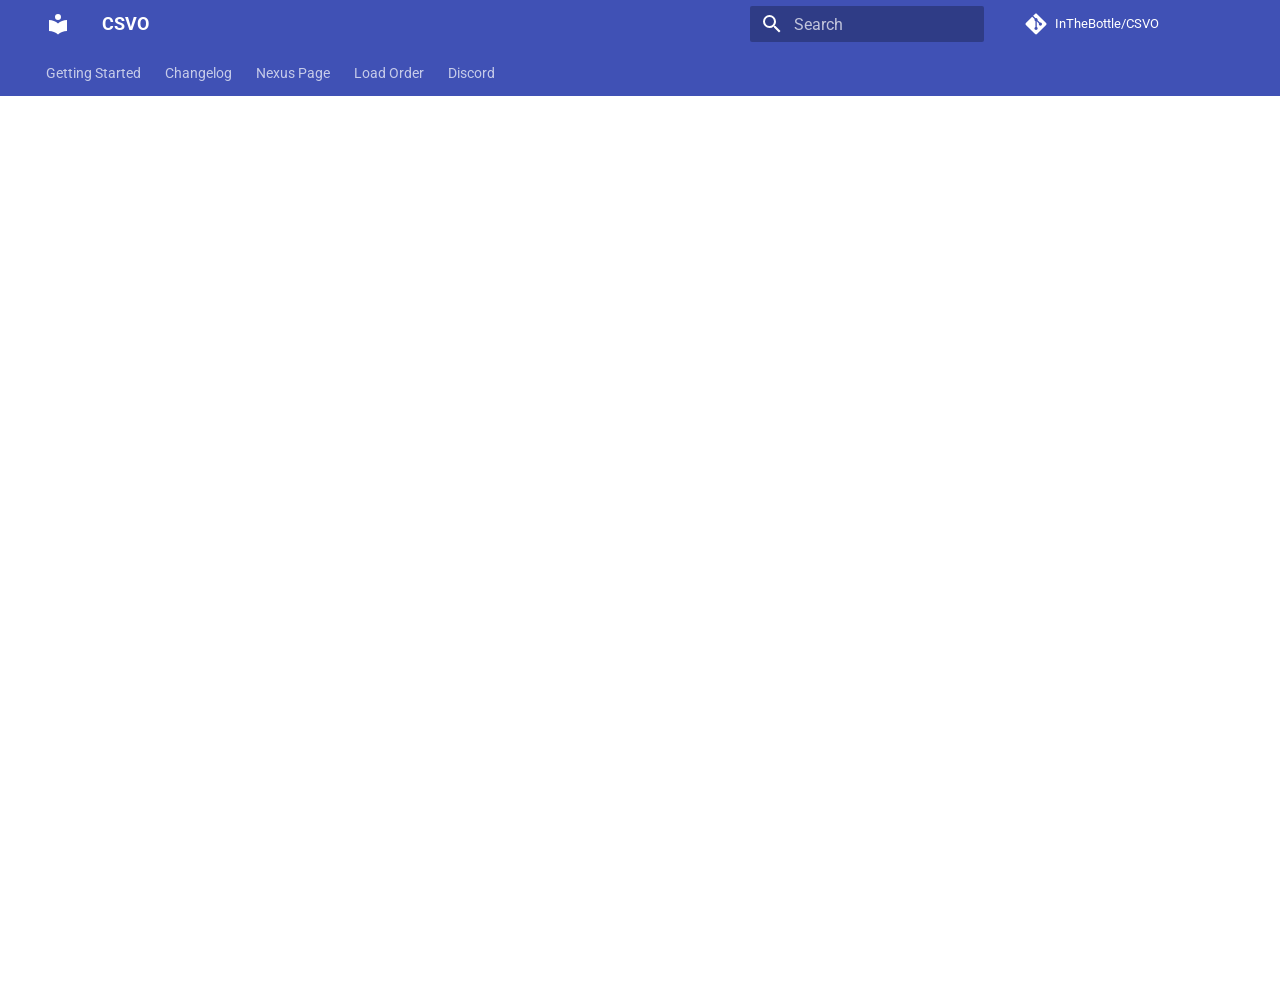
==== commit 9a3c3c2f: "Deployed 06cf802 with MkDocs version: 1.6.1" ====
--- a/index.html
+++ b/index.html
@@ -14,7 +14,7 @@
       
       
       <link rel="icon" href="assets/images/favicon.png">
-      <meta name="generator" content="mkdocs-1.6.1, mkdocs-material-9.6.15">
+      <meta name="generator" content="mkdocs-1.6.1, mkdocs-material-9.6.16">
     
     
       
@@ -22,7 +22,7 @@
       
     
     
-      <link rel="stylesheet" href="assets/stylesheets/main.342714a4.min.css">
+      <link rel="stylesheet" href="assets/stylesheets/main.7e37652d.min.css">
       
       
 
@@ -155,7 +155,7 @@
         <a href="https://github.com/InTheBottle/CSVO" title="Go to repository" class="md-source" data-md-component="source">
   <div class="md-source__icon md-icon">
     
-    <svg xmlns="http://www.w3.org/2000/svg" viewBox="0 0 448 512"><!--! Font Awesome Free 6.7.2 by @fontawesome - https://fontawesome.com License - https://fontawesome.com/license/free (Icons: CC BY 4.0, Fonts: SIL OFL 1.1, Code: MIT License) Copyright 2024 Fonticons, Inc.--><path d="M439.55 236.05 244 40.45a28.87 28.87 0 0 0-40.81 0l-40.66 40.63 51.52 51.52c27.06-9.14 52.68 16.77 43.39 43.68l49.66 49.66c34.23-11.8 61.18 31 35.47 56.69-26.49 26.49-70.21-2.87-56-37.34L240.22 199v121.85c25.3 12.54 22.26 41.85 9.08 55a34.34 34.34 0 0 1-48.55 0c-17.57-17.6-11.07-46.91 11.25-56v-123c-20.8-8.51-24.6-30.74-18.64-45L142.57 101 8.45 235.14a28.86 28.86 0 0 0 0 40.81l195.61 195.6a28.86 28.86 0 0 0 40.8 0l194.69-194.69a28.86 28.86 0 0 0 0-40.81"/></svg>
+    <svg xmlns="http://www.w3.org/2000/svg" viewBox="0 0 448 512"><!--! Font Awesome Free 7.0.0 by @fontawesome - https://fontawesome.com License - https://fontawesome.com/license/free (Icons: CC BY 4.0, Fonts: SIL OFL 1.1, Code: MIT License) Copyright 2025 Fonticons, Inc.--><path fill="currentColor" d="M439.6 236.1 244 40.5c-5.4-5.5-12.8-8.5-20.4-8.5s-15 3-20.4 8.4L162.5 81l51.5 51.5c27.1-9.1 52.7 16.8 43.4 43.7l49.7 49.7c34.2-11.8 61.2 31 35.5 56.7-26.5 26.5-70.2-2.9-56-37.3L240.3 199v121.9c25.3 12.5 22.3 41.8 9.1 55-6.4 6.4-15.2 10.1-24.3 10.1s-17.8-3.6-24.3-10.1c-17.6-17.6-11.1-46.9 11.2-56v-123c-20.8-8.5-24.6-30.7-18.6-45L142.6 101 8.5 235.1C3 240.6 0 247.9 0 255.5s3 15 8.5 20.4l195.6 195.7c5.4 5.4 12.7 8.4 20.4 8.4s15-3 20.4-8.4l194.7-194.7c5.4-5.4 8.4-12.8 8.4-20.4s-3-15-8.4-20.4"/></svg>
   </div>
   <div class="md-source__repository">
     InTheBottle/CSVO
@@ -325,7 +325,7 @@
       <a href="https://github.com/InTheBottle/CSVO" title="Go to repository" class="md-source" data-md-component="source">
   <div class="md-source__icon md-icon">
     
-    <svg xmlns="http://www.w3.org/2000/svg" viewBox="0 0 448 512"><!--! Font Awesome Free 6.7.2 by @fontawesome - https://fontawesome.com License - https://fontawesome.com/license/free (Icons: CC BY 4.0, Fonts: SIL OFL 1.1, Code: MIT License) Copyright 2024 Fonticons, Inc.--><path d="M439.55 236.05 244 40.45a28.87 28.87 0 0 0-40.81 0l-40.66 40.63 51.52 51.52c27.06-9.14 52.68 16.77 43.39 43.68l49.66 49.66c34.23-11.8 61.18 31 35.47 56.69-26.49 26.49-70.21-2.87-56-37.34L240.22 199v121.85c25.3 12.54 22.26 41.85 9.08 55a34.34 34.34 0 0 1-48.55 0c-17.57-17.6-11.07-46.91 11.25-56v-123c-20.8-8.51-24.6-30.74-18.64-45L142.57 101 8.45 235.14a28.86 28.86 0 0 0 0 40.81l195.61 195.6a28.86 28.86 0 0 0 40.8 0l194.69-194.69a28.86 28.86 0 0 0 0-40.81"/></svg>
+    <svg xmlns="http://www.w3.org/2000/svg" viewBox="0 0 448 512"><!--! Font Awesome Free 7.0.0 by @fontawesome - https://fontawesome.com License - https://fontawesome.com/license/free (Icons: CC BY 4.0, Fonts: SIL OFL 1.1, Code: MIT License) Copyright 2025 Fonticons, Inc.--><path fill="currentColor" d="M439.6 236.1 244 40.5c-5.4-5.5-12.8-8.5-20.4-8.5s-15 3-20.4 8.4L162.5 81l51.5 51.5c27.1-9.1 52.7 16.8 43.4 43.7l49.7 49.7c34.2-11.8 61.2 31 35.5 56.7-26.5 26.5-70.2-2.9-56-37.3L240.3 199v121.9c25.3 12.5 22.3 41.8 9.1 55-6.4 6.4-15.2 10.1-24.3 10.1s-17.8-3.6-24.3-10.1c-17.6-17.6-11.1-46.9 11.2-56v-123c-20.8-8.5-24.6-30.7-18.6-45L142.6 101 8.5 235.1C3 240.6 0 247.9 0 255.5s3 15 8.5 20.4l195.6 195.7c5.4 5.4 12.7 8.4 20.4 8.4s15-3 20.4-8.4l194.7-194.7c5.4-5.4 8.4-12.8 8.4-20.4s-3-15-8.4-20.4"/></svg>
   </div>
   <div class="md-source__repository">
     InTheBottle/CSVO
@@ -755,7 +755,7 @@
       <script id="__config" type="application/json">{"base": ".", "features": ["content.code.annotate", "content.code.copy", "content.tooltips", "navigation.footer", "navigation.indexes", "navigation.sections", "navigation.tabs", "navigation.top", "navigation.tracking", "search.highlight", "search.share", "search.help", "search.suggest", "toc.follow"], "search": "assets/javascripts/workers/search.d50fe291.min.js", "tags": null, "translations": {"clipboard.copied": "Copied to clipboard", "clipboard.copy": "Copy to clipboard", "search.result.more.one": "1 more on this page", "search.result.more.other": "# more on this page", "search.result.none": "No matching documents", "search.result.one": "1 matching document", "search.result.other": "# matching documents", "search.result.placeholder": "Type to start searching", "search.result.term.missing": "Missing", "select.version": "Select version"}, "version": null}</script>
     
     
-      <script src="assets/javascripts/bundle.56ea9cef.min.js"></script>
+      <script src="assets/javascripts/bundle.50899def.min.js"></script>
       
         <script src="https://cdn.jsdelivr.net/npm/gsap@3.13.0/dist/gsap.min.js"></script>
       
--- a/assets/stylesheets/main.7e37652d.min.css
+++ b/assets/stylesheets/main.7e37652d.min.css
@@ -0,0 +1 @@
+@charset "UTF-8";html{-webkit-text-size-adjust:none;-moz-text-size-adjust:none;text-size-adjust:none;box-sizing:border-box}*,:after,:before{box-sizing:inherit}@media (prefers-reduced-motion){*,:after,:before{transition:none!important}}body{margin:0}a,button,input,label{-webkit-tap-highlight-color:transparent}a{color:inherit;text-decoration:none}hr{border:0;box-sizing:initial;display:block;height:.05rem;overflow:visible;padding:0}small{font-size:80%}sub,sup{line-height:1em}img{border-style:none}table{border-collapse:initial;border-spacing:0}td,th{font-weight:400;vertical-align:top}button{background:#0000;border:0;font-family:inherit;font-size:inherit;margin:0;padding:0}input{border:0;outline:none}:root{--md-primary-fg-color:#4051b5;--md-primary-fg-color--light:#5d6cc0;--md-primary-fg-color--dark:#303fa1;--md-primary-bg-color:#fff;--md-primary-bg-color--light:#ffffffb3;--md-accent-fg-color:#526cfe;--md-accent-fg-color--transparent:#526cfe1a;--md-accent-bg-color:#fff;--md-accent-bg-color--light:#ffffffb3}[data-md-color-scheme=default]{color-scheme:light}[data-md-color-scheme=default] img[src$="#gh-dark-mode-only"],[data-md-color-scheme=default] img[src$="#only-dark"]{display:none}:root,[data-md-color-scheme=default]{--md-hue:225deg;--md-default-fg-color:#000000de;--md-default-fg-color--light:#0000008a;--md-default-fg-color--lighter:#00000052;--md-default-fg-color--lightest:#00000012;--md-default-bg-color:#fff;--md-default-bg-color--light:#ffffffb3;--md-default-bg-color--lighter:#ffffff4d;--md-default-bg-color--lightest:#ffffff1f;--md-code-fg-color:#36464e;--md-code-bg-color:#f5f5f5;--md-code-hl-color:#4287ff;--md-code-hl-color--light:#4287ff1a;--md-code-hl-number-color:#d52a2a;--md-code-hl-special-color:#db1457;--md-code-hl-function-color:#a846b9;--md-code-hl-constant-color:#6e59d9;--md-code-hl-keyword-color:#3f6ec6;--md-code-hl-string-color:#1c7d4d;--md-code-hl-name-color:var(--md-code-fg-color);--md-code-hl-operator-color:var(--md-default-fg-color--light);--md-code-hl-punctuation-color:var(--md-default-fg-color--light);--md-code-hl-comment-color:var(--md-default-fg-color--light);--md-code-hl-generic-color:var(--md-default-fg-color--light);--md-code-hl-variable-color:var(--md-default-fg-color--light);--md-typeset-color:var(--md-default-fg-color);--md-typeset-a-color:var(--md-primary-fg-color);--md-typeset-del-color:#f5503d26;--md-typeset-ins-color:#0bd57026;--md-typeset-kbd-color:#fafafa;--md-typeset-kbd-accent-color:#fff;--md-typeset-kbd-border-color:#b8b8b8;--md-typeset-mark-color:#ffff0080;--md-typeset-table-color:#0000001f;--md-typeset-table-color--light:rgba(0,0,0,.035);--md-admonition-fg-color:var(--md-default-fg-color);--md-admonition-bg-color:var(--md-default-bg-color);--md-warning-fg-color:#000000de;--md-warning-bg-color:#ff9;--md-footer-fg-color:#fff;--md-footer-fg-color--light:#ffffffb3;--md-footer-fg-color--lighter:#ffffff73;--md-footer-bg-color:#000000de;--md-footer-bg-color--dark:#00000052;--md-shadow-z1:0 0.2rem 0.5rem #0000000d,0 0 0.05rem #0000001a;--md-shadow-z2:0 0.2rem 0.5rem #0000001a,0 0 0.05rem #00000040;--md-shadow-z3:0 0.2rem 0.5rem #0003,0 0 0.05rem #00000059}.md-icon svg{fill:currentcolor;display:block;height:1.2rem;width:1.2rem}body{-webkit-font-smoothing:antialiased;-moz-osx-font-smoothing:grayscale;--md-text-font-family:var(--md-text-font,_),-apple-system,BlinkMacSystemFont,Helvetica,Arial,sans-serif;--md-code-font-family:var(--md-code-font,_),SFMono-Regular,Consolas,Menlo,monospace}aside,body,input{font-feature-settings:"kern","liga";color:var(--md-typeset-color);font-family:var(--md-text-font-family)}code,kbd,pre{font-feature-settings:"kern";font-family:var(--md-code-font-family)}:root{--md-typeset-table-sort-icon:url('data:image/svg+xml;charset=utf-8,<svg xmlns="http://www.w3.org/2000/svg" viewBox="0 0 24 24"><path d="m18 21-4-4h3V7h-3l4-4 4 4h-3v10h3M2 19v-2h10v2M2 13v-2h7v2M2 7V5h4v2z"/></svg>');--md-typeset-table-sort-icon--asc:url('data:image/svg+xml;charset=utf-8,<svg xmlns="http://www.w3.org/2000/svg" viewBox="0 0 24 24"><path d="M19 17h3l-4 4-4-4h3V3h2M2 17h10v2H2M6 5v2H2V5m0 6h7v2H2z"/></svg>');--md-typeset-table-sort-icon--desc:url('data:image/svg+xml;charset=utf-8,<svg xmlns="http://www.w3.org/2000/svg" viewBox="0 0 24 24"><path d="M19 7h3l-4-4-4 4h3v14h2M2 17h10v2H2M6 5v2H2V5m0 6h7v2H2z"/></svg>')}.md-typeset{-webkit-print-color-adjust:exact;color-adjust:exact;font-size:.8rem;line-height:1.6;overflow-wrap:break-word}@media print{.md-typeset{font-size:.68rem}}.md-typeset blockquote,.md-typeset dl,.md-typeset figure,.md-typeset ol,.md-typeset pre,.md-typeset ul{margin-bottom:1em;margin-top:1em}.md-typeset h1{color:var(--md-default-fg-color--light);font-size:2em;line-height:1.3;margin:0 0 1.25em}.md-typeset h1,.md-typeset h2{font-weight:300;letter-spacing:-.01em}.md-typeset h2{font-size:1.5625em;line-height:1.4;margin:1.6em 0 .64em}.md-typeset h3{font-size:1.25em;font-weight:400;letter-spacing:-.01em;line-height:1.5;margin:1.6em 0 .8em}.md-typeset h2+h3{margin-top:.8em}.md-typeset h4{font-weight:700;letter-spacing:-.01em;margin:1em 0}.md-typeset h5,.md-typeset h6{color:var(--md-default-fg-color--light);font-size:.8em;font-weight:700;letter-spacing:-.01em;margin:1.25em 0}.md-typeset h5{text-transform:uppercase}.md-typeset h5 code{text-transform:none}.md-typeset hr{border-bottom:.05rem solid var(--md-default-fg-color--lightest);display:flow-root;margin:1.5em 0}.md-typeset a{color:var(--md-typeset-a-color);word-break:break-word}.md-typeset a,.md-typeset a:before{transition:color 125ms}.md-typeset a:focus,.md-typeset a:hover{color:var(--md-accent-fg-color)}.md-typeset a:focus code,.md-typeset a:hover code{background-color:var(--md-accent-fg-color--transparent)}.md-typeset a code{color:currentcolor;transition:background-color 125ms}.md-typeset a.focus-visible{outline-color:var(--md-accent-fg-color);outline-offset:.2rem}.md-typeset code,.md-typeset kbd,.md-typeset pre{color:var(--md-code-fg-color);direction:ltr;font-variant-ligatures:none}@media print{.md-typeset code,.md-typeset kbd,.md-typeset pre{white-space:pre-wrap}}.md-typeset code{background-color:var(--md-code-bg-color);border-radius:.1rem;-webkit-box-decoration-break:clone;box-decoration-break:clone;font-size:.85em;padding:0 .2941176471em;word-break:break-word}.md-typeset code:not(.focus-visible){-webkit-tap-highlight-color:transparent;outline:none}.md-typeset pre{display:flow-root;line-height:1.4;position:relative}.md-typeset pre>code{-webkit-box-decoration-break:slice;box-decoration-break:slice;box-shadow:none;display:block;margin:0;outline-color:var(--md-accent-fg-color);overflow:auto;padding:.7720588235em 1.1764705882em;scrollbar-color:var(--md-default-fg-color--lighter) #0000;scrollbar-width:thin;touch-action:auto;word-break:normal}.md-typeset pre>code:hover{scrollbar-color:var(--md-accent-fg-color) #0000}.md-typeset pre>code::-webkit-scrollbar{height:.2rem;width:.2rem}.md-typeset pre>code::-webkit-scrollbar-thumb{background-color:var(--md-default-fg-color--lighter)}.md-typeset pre>code::-webkit-scrollbar-thumb:hover{background-color:var(--md-accent-fg-color)}.md-typeset kbd{background-color:var(--md-typeset-kbd-color);border-radius:.1rem;box-shadow:0 .1rem 0 .05rem var(--md-typeset-kbd-border-color),0 .1rem 0 var(--md-typeset-kbd-border-color),0 -.1rem .2rem var(--md-typeset-kbd-accent-color) inset;color:var(--md-default-fg-color);display:inline-block;font-size:.75em;padding:0 .6666666667em;vertical-align:text-top;word-break:break-word}.md-typeset mark{background-color:var(--md-typeset-mark-color);-webkit-box-decoration-break:clone;box-decoration-break:clone;color:inherit;word-break:break-word}.md-typeset abbr{border-bottom:.05rem dotted var(--md-default-fg-color--light);cursor:help;text-decoration:none}.md-typeset small{opacity:.75}[dir=ltr] .md-typeset sub,[dir=ltr] .md-typeset sup{margin-left:.078125em}[dir=rtl] .md-typeset sub,[dir=rtl] .md-typeset sup{margin-right:.078125em}[dir=ltr] .md-typeset blockquote{padding-left:.6rem}[dir=rtl] .md-typeset blockquote{padding-right:.6rem}[dir=ltr] .md-typeset blockquote{border-left:.2rem solid var(--md-default-fg-color--lighter)}[dir=rtl] .md-typeset blockquote{border-right:.2rem solid var(--md-default-fg-color--lighter)}.md-typeset blockquote{color:var(--md-default-fg-color--light);margin-left:0;margin-right:0}.md-typeset ul{list-style-type:disc}.md-typeset ul[type]{list-style-type:revert-layer}[dir=ltr] .md-typeset ol,[dir=ltr] .md-typeset ul{margin-left:.625em}[dir=rtl] .md-typeset ol,[dir=rtl] .md-typeset ul{margin-right:.625em}.md-typeset ol,.md-typeset ul{padding:0}.md-typeset ol:not([hidden]),.md-typeset ul:not([hidden]){display:flow-root}.md-typeset ol ol,.md-typeset ul ol{list-style-type:lower-alpha}.md-typeset ol ol ol,.md-typeset ul ol ol{list-style-type:lower-roman}.md-typeset ol ol ol ol,.md-typeset ul ol ol ol{list-style-type:upper-alpha}.md-typeset ol ol ol ol ol,.md-typeset ul ol ol ol ol{list-style-type:upper-roman}.md-typeset ol[type],.md-typeset ul[type]{list-style-type:revert-layer}[dir=ltr] .md-typeset ol li,[dir=ltr] .md-typeset ul li{margin-left:1.25em}[dir=rtl] .md-typeset ol li,[dir=rtl] .md-typeset ul li{margin-right:1.25em}.md-typeset ol li,.md-typeset ul li{margin-bottom:.5em}.md-typeset ol li blockquote,.md-typeset ol li p,.md-typeset ul li blockquote,.md-typeset ul li p{margin:.5em 0}.md-typeset ol li:last-child,.md-typeset ul li:last-child{margin-bottom:0}[dir=ltr] .md-typeset ol li ol,[dir=ltr] .md-typeset ol li ul,[dir=ltr] .md-typeset ul li ol,[dir=ltr] .md-typeset ul li ul{margin-left:.625em}[dir=rtl] .md-typeset ol li ol,[dir=rtl] .md-typeset ol li ul,[dir=rtl] .md-typeset ul li ol,[dir=rtl] .md-typeset ul li ul{margin-right:.625em}.md-typeset ol li ol,.md-typeset ol li ul,.md-typeset ul li ol,.md-typeset ul li ul{margin-bottom:.5em;margin-top:.5em}[dir=ltr] .md-typeset dd{margin-left:1.875em}[dir=rtl] .md-typeset dd{margin-right:1.875em}.md-typeset dd{margin-bottom:1.5em;margin-top:1em}.md-typeset img,.md-typeset svg,.md-typeset video{height:auto;max-width:100%}.md-typeset img[align=left]{margin:1em 1em 1em 0}.md-typeset img[align=right]{margin:1em 0 1em 1em}.md-typeset img[align]:only-child{margin-top:0}.md-typeset figure{display:flow-root;margin:1em auto;max-width:100%;text-align:center;width:-moz-fit-content;width:fit-content}.md-typeset figure img{display:block;margin:0 auto}.md-typeset figcaption{font-style:italic;margin:1em auto;max-width:24rem}.md-typeset iframe{max-width:100%}.md-typeset table:not([class]){background-color:var(--md-default-bg-color);border:.05rem solid var(--md-typeset-table-color);border-radius:.1rem;display:inline-block;font-size:.64rem;max-width:100%;overflow:auto;touch-action:auto}@media print{.md-typeset table:not([class]){display:table}}.md-typeset table:not([class])+*{margin-top:1.5em}.md-typeset table:not([class]) td>:first-child,.md-typeset table:not([class]) th>:first-child{margin-top:0}.md-typeset table:not([class]) td>:last-child,.md-typeset table:not([class]) th>:last-child{margin-bottom:0}.md-typeset table:not([class]) td:not([align]),.md-typeset table:not([class]) th:not([align]){text-align:left}[dir=rtl] .md-typeset table:not([class]) td:not([align]),[dir=rtl] .md-typeset table:not([class]) th:not([align]){text-align:right}.md-typeset table:not([class]) th{font-weight:700;min-width:5rem;padding:.9375em 1.25em;vertical-align:top}.md-typeset table:not([class]) td{border-top:.05rem solid var(--md-typeset-table-color);padding:.9375em 1.25em;vertical-align:top}.md-typeset table:not([class]) tbody tr{transition:background-color 125ms}.md-typeset table:not([class]) tbody tr:hover{background-color:var(--md-typeset-table-color--light);box-shadow:0 .05rem 0 var(--md-default-bg-color) inset}.md-typeset table:not([class]) a{word-break:normal}.md-typeset table th[role=columnheader]{cursor:pointer}[dir=ltr] .md-typeset table th[role=columnheader]:after{margin-left:.5em}[dir=rtl] .md-typeset table th[role=columnheader]:after{margin-right:.5em}.md-typeset table th[role=columnheader]:after{content:"";display:inline-block;height:1.2em;-webkit-mask-image:var(--md-typeset-table-sort-icon);mask-image:var(--md-typeset-table-sort-icon);-webkit-mask-repeat:no-repeat;mask-repeat:no-repeat;-webkit-mask-size:contain;mask-size:contain;transition:background-color 125ms;vertical-align:text-bottom;width:1.2em}.md-typeset table th[role=columnheader]:hover:after{background-color:var(--md-default-fg-color--lighter)}.md-typeset table th[role=columnheader][aria-sort=ascending]:after{background-color:var(--md-default-fg-color--light);-webkit-mask-image:var(--md-typeset-table-sort-icon--asc);mask-image:var(--md-typeset-table-sort-icon--asc)}.md-typeset table th[role=columnheader][aria-sort=descending]:after{background-color:var(--md-default-fg-color--light);-webkit-mask-image:var(--md-typeset-table-sort-icon--desc);mask-image:var(--md-typeset-table-sort-icon--desc)}.md-typeset__scrollwrap{margin:1em -.8rem;overflow-x:auto;touch-action:auto}.md-typeset__table{display:inline-block;margin-bottom:.5em;padding:0 .8rem}@media print{.md-typeset__table{display:block}}html .md-typeset__table table{display:table;margin:0;overflow:hidden;width:100%}@media screen and (max-width:44.984375em){.md-content__inner>pre{margin:1em -.8rem}.md-content__inner>pre code{border-radius:0}}.md-typeset .md-author{border-radius:100%;display:block;flex-shrink:0;height:1.6rem;overflow:hidden;position:relative;transition:color 125ms,transform 125ms;width:1.6rem}.md-typeset .md-author img{display:block}.md-typeset .md-author--more{background:var(--md-default-fg-color--lightest);color:var(--md-default-fg-color--lighter);font-size:.6rem;font-weight:700;line-height:1.6rem;text-align:center}.md-typeset .md-author--long{height:2.4rem;width:2.4rem}.md-typeset a.md-author{transform:scale(1)}.md-typeset a.md-author img{border-radius:100%;filter:grayscale(100%) opacity(75%);transition:filter 125ms}.md-typeset a.md-author:focus,.md-typeset a.md-author:hover{transform:scale(1.1);z-index:1}.md-typeset a.md-author:focus img,.md-typeset a.md-author:hover img{filter:grayscale(0)}.md-banner{background-color:var(--md-footer-bg-color);color:var(--md-footer-fg-color);overflow:auto}@media print{.md-banner{display:none}}.md-banner--warning{background-color:var(--md-warning-bg-color);color:var(--md-warning-fg-color)}.md-banner__inner{font-size:.7rem;margin:.6rem auto;padding:0 .8rem}[dir=ltr] .md-banner__button{float:right}[dir=rtl] .md-banner__button{float:left}.md-banner__button{color:inherit;cursor:pointer;transition:opacity .25s}.no-js .md-banner__button{display:none}.md-banner__button:hover{opacity:.7}html{font-size:125%;height:100%;overflow-x:hidden}@media screen and (min-width:100em){html{font-size:137.5%}}@media screen and (min-width:125em){html{font-size:150%}}body{background-color:var(--md-default-bg-color);display:flex;flex-direction:column;font-size:.5rem;min-height:100%;position:relative;width:100%}@media print{body{display:block}}@media screen and (max-width:59.984375em){body[data-md-scrolllock]{position:fixed}}.md-grid{margin-left:auto;margin-right:auto;max-width:61rem}.md-container{display:flex;flex-direction:column;flex-grow:1}@media print{.md-container{display:block}}.md-main{flex-grow:1}.md-main__inner{display:flex;height:100%;margin-top:1.5rem}.md-ellipsis{overflow:hidden;text-overflow:ellipsis}.md-toggle{display:none}.md-option{height:0;opacity:0;position:absolute;width:0}.md-option:checked+label:not([hidden]){display:block}.md-option.focus-visible+label{outline-color:var(--md-accent-fg-color);outline-style:auto}.md-skip{background-color:var(--md-default-fg-color);border-radius:.1rem;color:var(--md-default-bg-color);font-size:.64rem;margin:.5rem;opacity:0;outline-color:var(--md-accent-fg-color);padding:.3rem .5rem;position:fixed;transform:translateY(.4rem);z-index:-1}.md-skip:focus{opacity:1;transform:translateY(0);transition:transform .25s cubic-bezier(.4,0,.2,1),opacity 175ms 75ms;z-index:10}@page{margin:25mm}:root{--md-clipboard-icon:url('data:image/svg+xml;charset=utf-8,<svg xmlns="http://www.w3.org/2000/svg" viewBox="0 0 24 24"><path d="M19 21H8V7h11m0-2H8a2 2 0 0 0-2 2v14a2 2 0 0 0 2 2h11a2 2 0 0 0 2-2V7a2 2 0 0 0-2-2m-3-4H4a2 2 0 0 0-2 2v14h2V3h12z"/></svg>')}.md-clipboard{border-radius:.1rem;color:var(--md-default-fg-color--lightest);cursor:pointer;height:1.5em;outline-color:var(--md-accent-fg-color);outline-offset:.1rem;position:absolute;right:.5em;top:.5em;transition:color .25s;width:1.5em;z-index:1}@media print{.md-clipboard{display:none}}.md-clipboard:not(.focus-visible){-webkit-tap-highlight-color:transparent;outline:none}:hover>.md-clipboard{color:var(--md-default-fg-color--light)}.md-clipboard:focus,.md-clipboard:hover{color:var(--md-accent-fg-color)}.md-clipboard:after{background-color:currentcolor;content:"";display:block;height:1.125em;margin:0 auto;-webkit-mask-image:var(--md-clipboard-icon);mask-image:var(--md-clipboard-icon);-webkit-mask-position:center;mask-position:center;-webkit-mask-repeat:no-repeat;mask-repeat:no-repeat;-webkit-mask-size:contain;mask-size:contain;width:1.125em}.md-clipboard--inline{cursor:pointer}.md-clipboard--inline code{transition:color .25s,background-color .25s}.md-clipboard--inline:focus code,.md-clipboard--inline:hover code{background-color:var(--md-accent-fg-color--transparent);color:var(--md-accent-fg-color)}.md-typeset .md-code__content{display:grid}@keyframes consent{0%{opacity:0;transform:translateY(100%)}to{opacity:1;transform:translateY(0)}}@keyframes overlay{0%{opacity:0}to{opacity:1}}.md-consent__overlay{animation:overlay .25s both;-webkit-backdrop-filter:blur(.1rem);backdrop-filter:blur(.1rem);background-color:#0000008a;height:100%;opacity:1;position:fixed;top:0;width:100%;z-index:5}.md-consent__inner{animation:consent .5s cubic-bezier(.1,.7,.1,1) both;background-color:var(--md-default-bg-color);border:0;border-radius:.1rem;bottom:0;box-shadow:0 0 .2rem #0000001a,0 .2rem .4rem #0003;max-height:100%;overflow:auto;padding:0;position:fixed;width:100%;z-index:5}.md-consent__form{padding:.8rem}.md-consent__settings{display:none;margin:1em 0}input:checked+.md-consent__settings{display:block}.md-consent__controls{margin-bottom:.8rem}.md-typeset .md-consent__controls .md-button{display:inline}@media screen and (max-width:44.984375em){.md-typeset .md-consent__controls .md-button{display:block;margin-top:.4rem;text-align:center;width:100%}}.md-consent label{cursor:pointer}.md-content{flex-grow:1;min-width:0}.md-content__inner{margin:0 .8rem 1.2rem;padding-top:.6rem}@media screen and (min-width:76.25em){[dir=ltr] .md-sidebar--primary:not([hidden])~.md-content>.md-content__inner{margin-left:1.2rem}[dir=ltr] .md-sidebar--secondary:not([hidden])~.md-content>.md-content__inner,[dir=rtl] .md-sidebar--primary:not([hidden])~.md-content>.md-content__inner{margin-right:1.2rem}[dir=rtl] .md-sidebar--secondary:not([hidden])~.md-content>.md-content__inner{margin-left:1.2rem}}.md-content__inner:before{content:"";display:block;height:.4rem}.md-content__inner>:last-child{margin-bottom:0}[dir=ltr] .md-content__button{float:right}[dir=rtl] .md-content__button{float:left}[dir=ltr] .md-content__button{margin-left:.4rem}[dir=rtl] .md-content__button{margin-right:.4rem}.md-content__button{margin:.4rem 0;padding:0}@media print{.md-content__button{display:none}}.md-typeset .md-content__button{color:var(--md-default-fg-color--lighter)}.md-content__button svg{display:inline;vertical-align:top}[dir=rtl] .md-content__button svg{transform:scaleX(-1)}[dir=ltr] .md-dialog{right:.8rem}[dir=rtl] .md-dialog{left:.8rem}.md-dialog{background-color:var(--md-default-fg-color);border-radius:.1rem;bottom:.8rem;box-shadow:var(--md-shadow-z3);min-width:11.1rem;opacity:0;padding:.4rem .6rem;pointer-events:none;position:fixed;transform:translateY(100%);transition:transform 0ms .4s,opacity .4s;z-index:4}@media print{.md-dialog{display:none}}.md-dialog--active{opacity:1;pointer-events:auto;transform:translateY(0);transition:transform .4s cubic-bezier(.075,.85,.175,1),opacity .4s}.md-dialog__inner{color:var(--md-default-bg-color);font-size:.7rem}.md-feedback{margin:2em 0 1em;text-align:center}.md-feedback fieldset{border:none;margin:0;padding:0}.md-feedback__title{font-weight:700;margin:1em auto}.md-feedback__inner{position:relative}.md-feedback__list{display:flex;flex-wrap:wrap;place-content:baseline center;position:relative}.md-feedback__list:hover .md-icon:not(:disabled){color:var(--md-default-fg-color--lighter)}:disabled .md-feedback__list{min-height:1.8rem}.md-feedback__icon{color:var(--md-default-fg-color--light);cursor:pointer;flex-shrink:0;margin:0 .1rem;transition:color 125ms}.md-feedback__icon:not(:disabled).md-icon:hover{color:var(--md-accent-fg-color)}.md-feedback__icon:disabled{color:var(--md-default-fg-color--lightest);pointer-events:none}.md-feedback__note{opacity:0;position:relative;transform:translateY(.4rem);transition:transform .4s cubic-bezier(.1,.7,.1,1),opacity .15s}.md-feedback__note>*{margin:0 auto;max-width:16rem}:disabled .md-feedback__note{opacity:1;transform:translateY(0)}@media print{.md-feedback{display:none}}.md-footer{background-color:var(--md-footer-bg-color);color:var(--md-footer-fg-color)}@media print{.md-footer{display:none}}.md-footer__inner{justify-content:space-between;overflow:auto;padding:.2rem}.md-footer__inner:not([hidden]){display:flex}.md-footer__link{align-items:end;display:flex;flex-grow:0.01;margin-bottom:.4rem;margin-top:1rem;max-width:100%;outline-color:var(--md-accent-fg-color);overflow:hidden;transition:opacity .25s}.md-footer__link:focus,.md-footer__link:hover{opacity:.7}[dir=rtl] .md-footer__link svg{transform:scaleX(-1)}@media screen and (max-width:44.984375em){.md-footer__link--prev{flex-shrink:0}.md-footer__link--prev .md-footer__title{display:none}}[dir=ltr] .md-footer__link--next{margin-left:auto}[dir=rtl] .md-footer__link--next{margin-right:auto}.md-footer__link--next{text-align:right}[dir=rtl] .md-footer__link--next{text-align:left}.md-footer__title{flex-grow:1;font-size:.9rem;margin-bottom:.7rem;max-width:calc(100% - 2.4rem);padding:0 1rem;white-space:nowrap}.md-footer__button{margin:.2rem;padding:.4rem}.md-footer__direction{font-size:.64rem;opacity:.7}.md-footer-meta{background-color:var(--md-footer-bg-color--dark)}.md-footer-meta__inner{display:flex;flex-wrap:wrap;justify-content:space-between;padding:.2rem}html .md-footer-meta.md-typeset a{color:var(--md-footer-fg-color--light)}html .md-footer-meta.md-typeset a:focus,html .md-footer-meta.md-typeset a:hover{color:var(--md-footer-fg-color)}.md-copyright{color:var(--md-footer-fg-color--lighter);font-size:.64rem;margin:auto .6rem;padding:.4rem 0;width:100%}@media screen and (min-width:45em){.md-copyright{width:auto}}.md-copyright__highlight{color:var(--md-footer-fg-color--light)}.md-social{display:inline-flex;gap:.2rem;margin:0 .4rem;padding:.2rem 0 .6rem}@media screen and (min-width:45em){.md-social{padding:.6rem 0}}.md-social__link{display:inline-block;height:1.6rem;text-align:center;width:1.6rem}.md-social__link:before{line-height:1.9}.md-social__link svg{fill:currentcolor;max-height:.8rem;vertical-align:-25%}.md-typeset .md-button{border:.1rem solid;border-radius:.1rem;color:var(--md-primary-fg-color);cursor:pointer;display:inline-block;font-weight:700;padding:.625em 2em;transition:color 125ms,background-color 125ms,border-color 125ms}.md-typeset .md-button--primary{background-color:var(--md-primary-fg-color);border-color:var(--md-primary-fg-color);color:var(--md-primary-bg-color)}.md-typeset .md-button:focus,.md-typeset .md-button:hover{background-color:var(--md-accent-fg-color);border-color:var(--md-accent-fg-color);color:var(--md-accent-bg-color)}[dir=ltr] .md-typeset .md-input{border-top-left-radius:.1rem}[dir=ltr] .md-typeset .md-input,[dir=rtl] .md-typeset .md-input{border-top-right-radius:.1rem}[dir=rtl] .md-typeset .md-input{border-top-left-radius:.1rem}.md-typeset .md-input{border-bottom:.1rem solid var(--md-default-fg-color--lighter);box-shadow:var(--md-shadow-z1);font-size:.8rem;height:1.8rem;padding:0 .6rem;transition:border .25s,box-shadow .25s}.md-typeset .md-input:focus,.md-typeset .md-input:hover{border-bottom-color:var(--md-accent-fg-color);box-shadow:var(--md-shadow-z2)}.md-typeset .md-input--stretch{width:100%}.md-header{background-color:var(--md-primary-fg-color);box-shadow:0 0 .2rem #0000,0 .2rem .4rem #0000;color:var(--md-primary-bg-color);display:block;left:0;position:sticky;right:0;top:0;z-index:4}@media print{.md-header{display:none}}.md-header[hidden]{transform:translateY(-100%);transition:transform .25s cubic-bezier(.8,0,.6,1),box-shadow .25s}.md-header--shadow{box-shadow:0 0 .2rem #0000001a,0 .2rem .4rem #0003;transition:transform .25s cubic-bezier(.1,.7,.1,1),box-shadow .25s}.md-header__inner{align-items:center;display:flex;padding:0 .2rem}.md-header__button{color:currentcolor;cursor:pointer;margin:.2rem;outline-color:var(--md-accent-fg-color);padding:.4rem;position:relative;transition:opacity .25s;vertical-align:middle;z-index:1}.md-header__button:hover{opacity:.7}.md-header__button:not([hidden]){display:inline-block}.md-header__button:not(.focus-visible){-webkit-tap-highlight-color:transparent;outline:none}.md-header__button.md-logo{margin:.2rem;padding:.4rem}@media screen and (max-width:76.234375em){.md-header__button.md-logo{display:none}}.md-header__button.md-logo img,.md-header__button.md-logo svg{fill:currentcolor;display:block;height:1.2rem;width:auto}@media screen and (min-width:60em){.md-header__button[for=__search]{display:none}}.no-js .md-header__button[for=__search]{display:none}[dir=rtl] .md-header__button[for=__search] svg{transform:scaleX(-1)}@media screen and (min-width:76.25em){.md-header__button[for=__drawer]{display:none}}.md-header__topic{display:flex;max-width:100%;position:absolute;transition:transform .4s cubic-bezier(.1,.7,.1,1),opacity .15s;white-space:nowrap}.md-header__topic+.md-header__topic{opacity:0;pointer-events:none;transform:translateX(1.25rem);transition:transform .4s cubic-bezier(1,.7,.1,.1),opacity .15s;z-index:-1}[dir=rtl] .md-header__topic+.md-header__topic{transform:translateX(-1.25rem)}.md-header__topic:first-child{font-weight:700}[dir=ltr] .md-header__title{margin-left:1rem;margin-right:.4rem}[dir=rtl] .md-header__title{margin-left:.4rem;margin-right:1rem}.md-header__title{flex-grow:1;font-size:.9rem;height:2.4rem;line-height:2.4rem}.md-header__title--active .md-header__topic{opacity:0;pointer-events:none;transform:translateX(-1.25rem);transition:transform .4s cubic-bezier(1,.7,.1,.1),opacity .15s;z-index:-1}[dir=rtl] .md-header__title--active .md-header__topic{transform:translateX(1.25rem)}.md-header__title--active .md-header__topic+.md-header__topic{opacity:1;pointer-events:auto;transform:translateX(0);transition:transform .4s cubic-bezier(.1,.7,.1,1),opacity .15s;z-index:0}.md-header__title>.md-header__ellipsis{height:100%;position:relative;width:100%}.md-header__option{display:flex;flex-shrink:0;max-width:100%;transition:max-width 0ms .25s,opacity .25s .25s;white-space:nowrap}[data-md-toggle=search]:checked~.md-header .md-header__option{max-width:0;opacity:0;transition:max-width 0ms,opacity 0ms}.md-header__option>input{bottom:0}.md-header__source{display:none}@media screen and (min-width:60em){[dir=ltr] .md-header__source{margin-left:1rem}[dir=rtl] .md-header__source{margin-right:1rem}.md-header__source{display:block;max-width:11.7rem;width:11.7rem}}@media screen and (min-width:76.25em){[dir=ltr] .md-header__source{margin-left:1.4rem}[dir=rtl] .md-header__source{margin-right:1.4rem}}.md-meta{color:var(--md-default-fg-color--light);font-size:.7rem;line-height:1.3}.md-meta__list{display:inline-flex;flex-wrap:wrap;list-style:none;margin:0;padding:0}.md-meta__item:not(:last-child):after{content:"·";margin-left:.2rem;margin-right:.2rem}.md-meta__link{color:var(--md-typeset-a-color)}.md-meta__link:focus,.md-meta__link:hover{color:var(--md-accent-fg-color)}.md-draft{background-color:#ff1744;border-radius:.125em;color:#fff;display:inline-block;font-weight:700;padding-left:.5714285714em;padding-right:.5714285714em}:root{--md-nav-icon--prev:url('data:image/svg+xml;charset=utf-8,<svg xmlns="http://www.w3.org/2000/svg" viewBox="0 0 24 24"><path d="M20 11v2H8l5.5 5.5-1.42 1.42L4.16 12l7.92-7.92L13.5 5.5 8 11z"/></svg>');--md-nav-icon--next:url('data:image/svg+xml;charset=utf-8,<svg xmlns="http://www.w3.org/2000/svg" viewBox="0 0 24 24"><path d="M8.59 16.58 13.17 12 8.59 7.41 10 6l6 6-6 6z"/></svg>');--md-toc-icon:url('data:image/svg+xml;charset=utf-8,<svg xmlns="http://www.w3.org/2000/svg" viewBox="0 0 24 24"><path d="M3 9h14V7H3zm0 4h14v-2H3zm0 4h14v-2H3zm16 0h2v-2h-2zm0-10v2h2V7zm0 6h2v-2h-2z"/></svg>')}.md-nav{font-size:.7rem;line-height:1.3}.md-nav__title{color:var(--md-default-fg-color--light);display:block;font-weight:700;overflow:hidden;padding:0 .6rem;text-overflow:ellipsis}.md-nav__title .md-nav__button{display:none}.md-nav__title .md-nav__button img{height:100%;width:auto}.md-nav__title .md-nav__button.md-logo img,.md-nav__title .md-nav__button.md-logo svg{fill:currentcolor;display:block;height:2.4rem;max-width:100%;object-fit:contain;width:auto}.md-nav__list{list-style:none;margin:0;padding:0}.md-nav__link{align-items:flex-start;display:flex;gap:.4rem;margin-top:.625em;scroll-snap-align:start;transition:color 125ms}.md-nav__link--passed{color:var(--md-default-fg-color--light)}.md-nav__item .md-nav__link--active,.md-nav__item .md-nav__link--active code{color:var(--md-typeset-a-color)}.md-nav__link .md-ellipsis{position:relative}[dir=ltr] .md-nav__link .md-icon:last-child{margin-left:auto}[dir=rtl] .md-nav__link .md-icon:last-child{margin-right:auto}.md-nav__link svg{fill:currentcolor;flex-shrink:0;height:1.3em;position:relative}.md-nav__link[for]:focus,.md-nav__link[for]:hover,.md-nav__link[href]:focus,.md-nav__link[href]:hover{color:var(--md-accent-fg-color);cursor:pointer}.md-nav__link.focus-visible{outline-color:var(--md-accent-fg-color);outline-offset:.2rem}.md-nav--primary .md-nav__link[for=__toc]{display:none}.md-nav--primary .md-nav__link[for=__toc] .md-icon:after{background-color:currentcolor;display:block;height:100%;-webkit-mask-image:var(--md-toc-icon);mask-image:var(--md-toc-icon);width:100%}.md-nav--primary .md-nav__link[for=__toc]~.md-nav{display:none}.md-nav__container>.md-nav__link{margin-top:0}.md-nav__container>.md-nav__link:first-child{flex-grow:1;min-width:0}.md-nav__icon{flex-shrink:0}.md-nav__source{display:none}@media screen and (max-width:76.234375em){.md-nav--primary,.md-nav--primary .md-nav{background-color:var(--md-default-bg-color);display:flex;flex-direction:column;height:100%;left:0;position:absolute;right:0;top:0;z-index:1}.md-nav--primary .md-nav__item,.md-nav--primary .md-nav__title{font-size:.8rem;line-height:1.5}.md-nav--primary .md-nav__title{background-color:var(--md-default-fg-color--lightest);color:var(--md-default-fg-color--light);cursor:pointer;height:5.6rem;line-height:2.4rem;padding:3rem .8rem .2rem;position:relative;white-space:nowrap}[dir=ltr] .md-nav--primary .md-nav__title .md-nav__icon{left:.4rem}[dir=rtl] .md-nav--primary .md-nav__title .md-nav__icon{right:.4rem}.md-nav--primary .md-nav__title .md-nav__icon{display:block;height:1.2rem;margin:.2rem;position:absolute;top:.4rem;width:1.2rem}.md-nav--primary .md-nav__title .md-nav__icon:after{background-color:currentcolor;content:"";display:block;height:100%;-webkit-mask-image:var(--md-nav-icon--prev);mask-image:var(--md-nav-icon--prev);-webkit-mask-position:center;mask-position:center;-webkit-mask-repeat:no-repeat;mask-repeat:no-repeat;-webkit-mask-size:contain;mask-size:contain;width:100%}.md-nav--primary .md-nav__title~.md-nav__list{background-color:var(--md-default-bg-color);box-shadow:0 .05rem 0 var(--md-default-fg-color--lightest) inset;overflow-y:auto;scroll-snap-type:y mandatory;touch-action:pan-y}.md-nav--primary .md-nav__title~.md-nav__list>:first-child{border-top:0}.md-nav--primary .md-nav__title[for=__drawer]{background-color:var(--md-primary-fg-color);color:var(--md-primary-bg-color);font-weight:700}.md-nav--primary .md-nav__title .md-logo{display:block;left:.2rem;margin:.2rem;padding:.4rem;position:absolute;right:.2rem;top:.2rem}.md-nav--primary .md-nav__list{flex:1}.md-nav--primary .md-nav__item{border-top:.05rem solid var(--md-default-fg-color--lightest)}.md-nav--primary .md-nav__item--active>.md-nav__link{color:var(--md-typeset-a-color)}.md-nav--primary .md-nav__item--active>.md-nav__link:focus,.md-nav--primary .md-nav__item--active>.md-nav__link:hover{color:var(--md-accent-fg-color)}.md-nav--primary .md-nav__link{margin-top:0;padding:.6rem .8rem}.md-nav--primary .md-nav__link svg{margin-top:.1em}.md-nav--primary .md-nav__link>.md-nav__link{padding:0}[dir=ltr] .md-nav--primary .md-nav__link .md-nav__icon{margin-right:-.2rem}[dir=rtl] .md-nav--primary .md-nav__link .md-nav__icon{margin-left:-.2rem}.md-nav--primary .md-nav__link .md-nav__icon{font-size:1.2rem;height:1.2rem;width:1.2rem}.md-nav--primary .md-nav__link .md-nav__icon:after{background-color:currentcolor;content:"";display:block;height:100%;-webkit-mask-image:var(--md-nav-icon--next);mask-image:var(--md-nav-icon--next);-webkit-mask-position:center;mask-position:center;-webkit-mask-repeat:no-repeat;mask-repeat:no-repeat;-webkit-mask-size:contain;mask-size:contain;width:100%}[dir=rtl] .md-nav--primary .md-nav__icon:after{transform:scale(-1)}.md-nav--primary .md-nav--secondary .md-nav{background-color:initial;position:static}[dir=ltr] .md-nav--primary .md-nav--secondary .md-nav .md-nav__link{padding-left:1.4rem}[dir=rtl] .md-nav--primary .md-nav--secondary .md-nav .md-nav__link{padding-right:1.4rem}[dir=ltr] .md-nav--primary .md-nav--secondary .md-nav .md-nav .md-nav__link{padding-left:2rem}[dir=rtl] .md-nav--primary .md-nav--secondary .md-nav .md-nav .md-nav__link{padding-right:2rem}[dir=ltr] .md-nav--primary .md-nav--secondary .md-nav .md-nav .md-nav .md-nav__link{padding-left:2.6rem}[dir=rtl] .md-nav--primary .md-nav--secondary .md-nav .md-nav .md-nav .md-nav__link{padding-right:2.6rem}[dir=ltr] .md-nav--primary .md-nav--secondary .md-nav .md-nav .md-nav .md-nav .md-nav__link{padding-left:3.2rem}[dir=rtl] .md-nav--primary .md-nav--secondary .md-nav .md-nav .md-nav .md-nav .md-nav__link{padding-right:3.2rem}.md-nav--secondary{background-color:initial}.md-nav__toggle~.md-nav{display:flex;opacity:0;transform:translateX(100%);transition:transform .25s cubic-bezier(.8,0,.6,1),opacity 125ms 50ms}[dir=rtl] .md-nav__toggle~.md-nav{transform:translateX(-100%)}.md-nav__toggle:checked~.md-nav{opacity:1;transform:translateX(0);transition:transform .25s cubic-bezier(.4,0,.2,1),opacity 125ms 125ms}.md-nav__toggle:checked~.md-nav>.md-nav__list{-webkit-backface-visibility:hidden;backface-visibility:hidden}}@media screen and (max-width:59.984375em){.md-nav--primary .md-nav__link[for=__toc]{display:flex}.md-nav--primary .md-nav__link[for=__toc] .md-icon:after{content:""}.md-nav--primary .md-nav__link[for=__toc]+.md-nav__link{display:none}.md-nav--primary .md-nav__link[for=__toc]~.md-nav{display:flex}.md-nav__source{background-color:var(--md-primary-fg-color--dark);color:var(--md-primary-bg-color);display:block;padding:0 .2rem}}@media screen and (min-width:60em) and (max-width:76.234375em){.md-nav--integrated .md-nav__link[for=__toc]{display:flex}.md-nav--integrated .md-nav__link[for=__toc] .md-icon:after{content:""}.md-nav--integrated .md-nav__link[for=__toc]+.md-nav__link{display:none}.md-nav--integrated .md-nav__link[for=__toc]~.md-nav{display:flex}}@media screen and (min-width:60em){.md-nav{margin-bottom:-.4rem}.md-nav--secondary .md-nav__title{background:var(--md-default-bg-color);box-shadow:0 0 .4rem .4rem var(--md-default-bg-color);position:sticky;top:0;z-index:1}.md-nav--secondary .md-nav__title[for=__toc]{scroll-snap-align:start}.md-nav--secondary .md-nav__title .md-nav__icon{display:none}[dir=ltr] .md-nav--secondary .md-nav__list{padding-left:.6rem}[dir=rtl] .md-nav--secondary .md-nav__list{padding-right:.6rem}.md-nav--secondary .md-nav__list{padding-bottom:.4rem}[dir=ltr] .md-nav--secondary .md-nav__item>.md-nav__link{margin-right:.4rem}[dir=rtl] .md-nav--secondary .md-nav__item>.md-nav__link{margin-left:.4rem}}@media screen and (min-width:76.25em){.md-nav{margin-bottom:-.4rem;transition:max-height .25s cubic-bezier(.86,0,.07,1)}.md-nav--primary .md-nav__title{background:var(--md-default-bg-color);box-shadow:0 0 .4rem .4rem var(--md-default-bg-color);position:sticky;top:0;z-index:1}.md-nav--primary .md-nav__title[for=__drawer]{scroll-snap-align:start}.md-nav--primary .md-nav__title .md-nav__icon{display:none}[dir=ltr] .md-nav--primary .md-nav__list{padding-left:.6rem}[dir=rtl] .md-nav--primary .md-nav__list{padding-right:.6rem}.md-nav--primary .md-nav__list{padding-bottom:.4rem}[dir=ltr] .md-nav--primary .md-nav__item>.md-nav__link{margin-right:.4rem}[dir=rtl] .md-nav--primary .md-nav__item>.md-nav__link{margin-left:.4rem}.md-nav__toggle~.md-nav{display:grid;grid-template-rows:minmax(.4rem,0fr);opacity:0;transition:grid-template-rows .25s cubic-bezier(.86,0,.07,1),opacity .25s,visibility 0ms .25s;visibility:collapse}.md-nav__toggle~.md-nav>.md-nav__list{overflow:hidden}.md-nav__toggle.md-toggle--indeterminate~.md-nav,.md-nav__toggle:checked~.md-nav{grid-template-rows:minmax(.4rem,1fr);opacity:1;transition:grid-template-rows .25s cubic-bezier(.86,0,.07,1),opacity .15s .1s,visibility 0ms;visibility:visible}.md-nav__toggle.md-toggle--indeterminate~.md-nav{transition:none}.md-nav__item--nested>.md-nav>.md-nav__title{display:none}.md-nav__item--section{display:block;margin:1.25em 0}.md-nav__item--section:last-child{margin-bottom:0}.md-nav__item--section>.md-nav__link{font-weight:700}.md-nav__item--section>.md-nav__link[for]{color:var(--md-default-fg-color--light)}.md-nav__item--section>.md-nav__link:not(.md-nav__container){pointer-events:none}.md-nav__item--section>.md-nav__link .md-icon,.md-nav__item--section>.md-nav__link>[for]{display:none}[dir=ltr] .md-nav__item--section>.md-nav{margin-left:-.6rem}[dir=rtl] .md-nav__item--section>.md-nav{margin-right:-.6rem}.md-nav__item--section>.md-nav{display:block;opacity:1;visibility:visible}.md-nav__item--section>.md-nav>.md-nav__list>.md-nav__item{padding:0}.md-nav__icon{border-radius:100%;height:.9rem;transition:background-color .25s;width:.9rem}.md-nav__icon:hover{background-color:var(--md-accent-fg-color--transparent)}.md-nav__icon:after{background-color:currentcolor;border-radius:100%;content:"";display:inline-block;height:100%;-webkit-mask-image:var(--md-nav-icon--next);mask-image:var(--md-nav-icon--next);-webkit-mask-position:center;mask-position:center;-webkit-mask-repeat:no-repeat;mask-repeat:no-repeat;-webkit-mask-size:contain;mask-size:contain;transition:transform .25s;vertical-align:-.1rem;width:100%}[dir=rtl] .md-nav__icon:after{transform:rotate(180deg)}.md-nav__item--nested .md-nav__toggle:checked~.md-nav__link .md-nav__icon:after,.md-nav__item--nested .md-toggle--indeterminate~.md-nav__link .md-nav__icon:after{transform:rotate(90deg)}.md-nav--lifted>.md-nav__list>.md-nav__item,.md-nav--lifted>.md-nav__title{display:none}.md-nav--lifted>.md-nav__list>.md-nav__item--active{display:block}.md-nav--lifted>.md-nav__list>.md-nav__item--active>.md-nav__link{background:var(--md-default-bg-color);box-shadow:0 0 .4rem .4rem var(--md-default-bg-color);margin-top:0;position:sticky;top:0;z-index:1}.md-nav--lifted>.md-nav__list>.md-nav__item--active>.md-nav__link:not(.md-nav__container){pointer-events:none}.md-nav--lifted>.md-nav__list>.md-nav__item--active.md-nav__item--section{margin:0}[dir=ltr] .md-nav--lifted>.md-nav__list>.md-nav__item>.md-nav:not(.md-nav--secondary){margin-left:-.6rem}[dir=rtl] .md-nav--lifted>.md-nav__list>.md-nav__item>.md-nav:not(.md-nav--secondary){margin-right:-.6rem}.md-nav--lifted>.md-nav__list>.md-nav__item>[for]{color:var(--md-default-fg-color--light)}.md-nav--lifted .md-nav[data-md-level="1"]{grid-template-rows:minmax(.4rem,1fr);opacity:1;visibility:visible}[dir=ltr] .md-nav--integrated>.md-nav__list>.md-nav__item--active .md-nav--secondary{border-left:.05rem solid var(--md-primary-fg-color)}[dir=rtl] .md-nav--integrated>.md-nav__list>.md-nav__item--active .md-nav--secondary{border-right:.05rem solid var(--md-primary-fg-color)}.md-nav--integrated>.md-nav__list>.md-nav__item--active .md-nav--secondary{display:block;margin-bottom:1.25em;opacity:1;visibility:visible}.md-nav--integrated>.md-nav__list>.md-nav__item--active .md-nav--secondary>.md-nav__list{overflow:visible;padding-bottom:0}.md-nav--integrated>.md-nav__list>.md-nav__item--active .md-nav--secondary>.md-nav__title{display:none}}.md-pagination{font-size:.8rem;font-weight:700;gap:.4rem}.md-pagination,.md-pagination>*{align-items:center;display:flex;justify-content:center}.md-pagination>*{border-radius:.2rem;height:1.8rem;min-width:1.8rem;text-align:center}.md-pagination__current{background-color:var(--md-default-fg-color--lightest);color:var(--md-default-fg-color--light)}.md-pagination__link{transition:color 125ms,background-color 125ms}.md-pagination__link:focus,.md-pagination__link:hover{background-color:var(--md-accent-fg-color--transparent);color:var(--md-accent-fg-color)}.md-pagination__link:focus svg,.md-pagination__link:hover svg{color:var(--md-accent-fg-color)}.md-pagination__link.focus-visible{outline-color:var(--md-accent-fg-color);outline-offset:.2rem}.md-pagination__link svg{fill:currentcolor;color:var(--md-default-fg-color--lighter);display:block;max-height:100%;width:1.2rem}.md-post__back{border-bottom:.05rem solid var(--md-default-fg-color--lightest);margin-bottom:1.2rem;padding-bottom:1.2rem}@media screen and (max-width:76.234375em){.md-post__back{display:none}}[dir=rtl] .md-post__back svg{transform:scaleX(-1)}.md-post__authors{display:flex;flex-direction:column;gap:.6rem;margin:0 .6rem 1.2rem}.md-post .md-post__meta a{transition:color 125ms}.md-post .md-post__meta a:focus,.md-post .md-post__meta a:hover{color:var(--md-accent-fg-color)}.md-post__title{color:var(--md-default-fg-color--light);font-weight:700}.md-post--excerpt{margin-bottom:3.2rem}.md-post--excerpt .md-post__header{align-items:center;display:flex;gap:.6rem;min-height:1.6rem}.md-post--excerpt .md-post__authors{align-items:center;display:inline-flex;flex-direction:row;gap:.2rem;margin:0;min-height:2.4rem}[dir=ltr] .md-post--excerpt .md-post__meta .md-meta__list{margin-right:.4rem}[dir=rtl] .md-post--excerpt .md-post__meta .md-meta__list{margin-left:.4rem}.md-post--excerpt .md-post__content>:first-child{--md-scroll-margin:6rem;margin-top:0}.md-post>.md-nav--secondary{margin:1em 0}.md-profile{align-items:center;display:flex;font-size:.7rem;gap:.6rem;line-height:1.4;width:100%}.md-profile__description{flex-grow:1}.md-content--post{display:flex}@media screen and (max-width:76.234375em){.md-content--post{flex-flow:column-reverse}}.md-content--post>.md-content__inner{flex-grow:1;min-width:0}@media screen and (min-width:76.25em){[dir=ltr] .md-content--post>.md-content__inner{margin-left:1.2rem}[dir=rtl] .md-content--post>.md-content__inner{margin-right:1.2rem}}@media screen and (max-width:76.234375em){.md-sidebar.md-sidebar--post{padding:0;position:static;width:100%}.md-sidebar.md-sidebar--post .md-sidebar__scrollwrap{overflow:visible}.md-sidebar.md-sidebar--post .md-sidebar__inner{padding:0}.md-sidebar.md-sidebar--post .md-post__meta{margin-left:.6rem;margin-right:.6rem}.md-sidebar.md-sidebar--post .md-nav__item{border:none;display:inline}.md-sidebar.md-sidebar--post .md-nav__list{display:inline-flex;flex-wrap:wrap;gap:.6rem;padding-bottom:.6rem;padding-top:.6rem}.md-sidebar.md-sidebar--post .md-nav__link{padding:0}.md-sidebar.md-sidebar--post .md-nav{height:auto;margin-bottom:0;position:static}}:root{--md-progress-value:0;--md-progress-delay:400ms}.md-progress{background:var(--md-primary-bg-color);height:.075rem;opacity:min(clamp(0,var(--md-progress-value),1),clamp(0,100 - var(--md-progress-value),1));position:fixed;top:0;transform:scaleX(calc(var(--md-progress-value)*1%));transform-origin:left;transition:transform .5s cubic-bezier(.19,1,.22,1),opacity .25s var(--md-progress-delay);width:100%;z-index:4}:root{--md-search-result-icon:url('data:image/svg+xml;charset=utf-8,<svg xmlns="http://www.w3.org/2000/svg" viewBox="0 0 24 24"><path d="M14 2H6a2 2 0 0 0-2 2v16a2 2 0 0 0 2 2h7c-.41-.25-.8-.56-1.14-.9-.33-.33-.61-.7-.86-1.1H6V4h7v5h5v1.18c.71.16 1.39.43 2 .82V8zm6.31 16.9c1.33-2.11.69-4.9-1.4-6.22-2.11-1.33-4.91-.68-6.22 1.4-1.34 2.11-.69 4.89 1.4 6.22 1.46.93 3.32.93 4.79.02L22 23.39 23.39 22zm-3.81.1a2.5 2.5 0 0 1-2.5-2.5 2.5 2.5 0 0 1 2.5-2.5 2.5 2.5 0 0 1 2.5 2.5 2.5 2.5 0 0 1-2.5 2.5"/></svg>')}.md-search{position:relative}@media screen and (min-width:60em){.md-search{padding:.2rem 0}}.no-js .md-search{display:none}.md-search__overlay{opacity:0;z-index:1}@media screen and (max-width:59.984375em){[dir=ltr] .md-search__overlay{left:-2.2rem}[dir=rtl] .md-search__overlay{right:-2.2rem}.md-search__overlay{background-color:var(--md-default-bg-color);border-radius:1rem;height:2rem;overflow:hidden;pointer-events:none;position:absolute;top:-1rem;transform-origin:center;transition:transform .3s .1s,opacity .2s .2s;width:2rem}[data-md-toggle=search]:checked~.md-header .md-search__overlay{opacity:1;transition:transform .4s,opacity .1s}}@media screen and (min-width:60em){[dir=ltr] .md-search__overlay{left:0}[dir=rtl] .md-search__overlay{right:0}.md-search__overlay{background-color:#0000008a;cursor:pointer;height:0;position:fixed;top:0;transition:width 0ms .25s,height 0ms .25s,opacity .25s;width:0}[data-md-toggle=search]:checked~.md-header .md-search__overlay{height:200vh;opacity:1;transition:width 0ms,height 0ms,opacity .25s;width:100%}}@media screen and (max-width:29.984375em){[data-md-toggle=search]:checked~.md-header .md-search__overlay{transform:scale(45)}}@media screen and (min-width:30em) and (max-width:44.984375em){[data-md-toggle=search]:checked~.md-header .md-search__overlay{transform:scale(60)}}@media screen and (min-width:45em) and (max-width:59.984375em){[data-md-toggle=search]:checked~.md-header .md-search__overlay{transform:scale(75)}}.md-search__inner{-webkit-backface-visibility:hidden;backface-visibility:hidden}@media screen and (max-width:59.984375em){[dir=ltr] .md-search__inner{left:0}[dir=rtl] .md-search__inner{right:0}.md-search__inner{height:0;opacity:0;overflow:hidden;position:fixed;top:0;transform:translateX(5%);transition:width 0ms .3s,height 0ms .3s,transform .15s cubic-bezier(.4,0,.2,1) .15s,opacity .15s .15s;width:0;z-index:2}[dir=rtl] .md-search__inner{transform:translateX(-5%)}[data-md-toggle=search]:checked~.md-header .md-search__inner{height:100%;opacity:1;transform:translateX(0);transition:width 0ms 0ms,height 0ms 0ms,transform .15s cubic-bezier(.1,.7,.1,1) .15s,opacity .15s .15s;width:100%}}@media screen and (min-width:60em){[dir=ltr] .md-search__inner{float:right}[dir=rtl] .md-search__inner{float:left}.md-search__inner{padding:.1rem 0;position:relative;transition:width .25s cubic-bezier(.1,.7,.1,1);width:11.7rem}}@media screen and (min-width:60em) and (max-width:76.234375em){[data-md-toggle=search]:checked~.md-header .md-search__inner{width:23.4rem}}@media screen and (min-width:76.25em){[data-md-toggle=search]:checked~.md-header .md-search__inner{width:34.4rem}}.md-search__form{background-color:var(--md-default-bg-color);box-shadow:0 0 .6rem #0000;height:2.4rem;position:relative;transition:color .25s,background-color .25s;z-index:2}@media screen and (min-width:60em){.md-search__form{background-color:#00000042;border-radius:.1rem;height:1.8rem}.md-search__form:hover{background-color:#ffffff1f}}[data-md-toggle=search]:checked~.md-header .md-search__form{background-color:var(--md-default-bg-color);border-radius:.1rem .1rem 0 0;box-shadow:0 0 .6rem #00000012;color:var(--md-default-fg-color)}[dir=ltr] .md-search__input{padding-left:3.6rem;padding-right:2.2rem}[dir=rtl] .md-search__input{padding-left:2.2rem;padding-right:3.6rem}.md-search__input{background:#0000;font-size:.9rem;height:100%;position:relative;text-overflow:ellipsis;width:100%;z-index:2}.md-search__input::placeholder{transition:color .25s}.md-search__input::placeholder,.md-search__input~.md-search__icon{color:var(--md-default-fg-color--light)}.md-search__input::-ms-clear{display:none}@media screen and (max-width:59.984375em){.md-search__input{font-size:.9rem;height:2.4rem;width:100%}}@media screen and (min-width:60em){[dir=ltr] .md-search__input{padding-left:2.2rem}[dir=rtl] .md-search__input{padding-right:2.2rem}.md-search__input{color:inherit;font-size:.8rem}.md-search__input::placeholder{color:var(--md-primary-bg-color--light)}.md-search__input+.md-search__icon{color:var(--md-primary-bg-color)}[data-md-toggle=search]:checked~.md-header .md-search__input{text-overflow:clip}[data-md-toggle=search]:checked~.md-header .md-search__input+.md-search__icon{color:var(--md-default-fg-color--light)}[data-md-toggle=search]:checked~.md-header .md-search__input::placeholder{color:#0000}}.md-search__icon{cursor:pointer;display:inline-block;height:1.2rem;transition:color .25s,opacity .25s;width:1.2rem}.md-search__icon:hover{opacity:.7}[dir=ltr] .md-search__icon[for=__search]{left:.5rem}[dir=rtl] .md-search__icon[for=__search]{right:.5rem}.md-search__icon[for=__search]{position:absolute;top:.3rem;z-index:2}[dir=rtl] .md-search__icon[for=__search] svg{transform:scaleX(-1)}@media screen and (max-width:59.984375em){[dir=ltr] .md-search__icon[for=__search]{left:.8rem}[dir=rtl] .md-search__icon[for=__search]{right:.8rem}.md-search__icon[for=__search]{top:.6rem}.md-search__icon[for=__search] svg:first-child{display:none}}@media screen and (min-width:60em){.md-search__icon[for=__search]{pointer-events:none}.md-search__icon[for=__search] svg:last-child{display:none}}[dir=ltr] .md-search__options{right:.5rem}[dir=rtl] .md-search__options{left:.5rem}.md-search__options{pointer-events:none;position:absolute;top:.3rem;z-index:2}@media screen and (max-width:59.984375em){[dir=ltr] .md-search__options{right:.8rem}[dir=rtl] .md-search__options{left:.8rem}.md-search__options{top:.6rem}}[dir=ltr] .md-search__options>.md-icon{margin-left:.2rem}[dir=rtl] .md-search__options>.md-icon{margin-right:.2rem}.md-search__options>.md-icon{color:var(--md-default-fg-color--light);opacity:0;transform:scale(.75);transition:transform .15s cubic-bezier(.1,.7,.1,1),opacity .15s}.md-search__options>.md-icon:not(.focus-visible){-webkit-tap-highlight-color:transparent;outline:none}[data-md-toggle=search]:checked~.md-header .md-search__input:valid~.md-search__options>.md-icon{opacity:1;pointer-events:auto;transform:scale(1)}[data-md-toggle=search]:checked~.md-header .md-search__input:valid~.md-search__options>.md-icon:hover{opacity:.7}[dir=ltr] .md-search__suggest{padding-left:3.6rem;padding-right:2.2rem}[dir=rtl] .md-search__suggest{padding-left:2.2rem;padding-right:3.6rem}.md-search__suggest{align-items:center;color:var(--md-default-fg-color--lighter);display:flex;font-size:.9rem;height:100%;opacity:0;position:absolute;top:0;transition:opacity 50ms;white-space:nowrap;width:100%}@media screen and (min-width:60em){[dir=ltr] .md-search__suggest{padding-left:2.2rem}[dir=rtl] .md-search__suggest{padding-right:2.2rem}.md-search__suggest{font-size:.8rem}}[data-md-toggle=search]:checked~.md-header .md-search__suggest{opacity:1;transition:opacity .3s .1s}[dir=ltr] .md-search__output{border-bottom-left-radius:.1rem}[dir=ltr] .md-search__output,[dir=rtl] .md-search__output{border-bottom-right-radius:.1rem}[dir=rtl] .md-search__output{border-bottom-left-radius:.1rem}.md-search__output{overflow:hidden;position:absolute;width:100%;z-index:1}@media screen and (max-width:59.984375em){.md-search__output{bottom:0;top:2.4rem}}@media screen and (min-width:60em){.md-search__output{opacity:0;top:1.9rem;transition:opacity .4s}[data-md-toggle=search]:checked~.md-header .md-search__output{box-shadow:var(--md-shadow-z3);opacity:1}}.md-search__scrollwrap{-webkit-backface-visibility:hidden;backface-visibility:hidden;background-color:var(--md-default-bg-color);height:100%;overflow-y:auto;touch-action:pan-y}@media (-webkit-max-device-pixel-ratio:1),(max-resolution:1dppx){.md-search__scrollwrap{transform:translateZ(0)}}@media screen and (min-width:60em) and (max-width:76.234375em){.md-search__scrollwrap{width:23.4rem}}@media screen and (min-width:76.25em){.md-search__scrollwrap{width:34.4rem}}@media screen and (min-width:60em){.md-search__scrollwrap{max-height:0;scrollbar-color:var(--md-default-fg-color--lighter) #0000;scrollbar-width:thin}[data-md-toggle=search]:checked~.md-header .md-search__scrollwrap{max-height:75vh}.md-search__scrollwrap:hover{scrollbar-color:var(--md-accent-fg-color) #0000}.md-search__scrollwrap::-webkit-scrollbar{height:.2rem;width:.2rem}.md-search__scrollwrap::-webkit-scrollbar-thumb{background-color:var(--md-default-fg-color--lighter)}.md-search__scrollwrap::-webkit-scrollbar-thumb:hover{background-color:var(--md-accent-fg-color)}}.md-search-result{color:var(--md-default-fg-color);word-break:break-word}.md-search-result__meta{background-color:var(--md-default-fg-color--lightest);color:var(--md-default-fg-color--light);font-size:.64rem;line-height:1.8rem;padding:0 .8rem;scroll-snap-align:start}@media screen and (min-width:60em){[dir=ltr] .md-search-result__meta{padding-left:2.2rem}[dir=rtl] .md-search-result__meta{padding-right:2.2rem}}.md-search-result__list{list-style:none;margin:0;padding:0;-webkit-user-select:none;user-select:none}.md-search-result__item{box-shadow:0 -.05rem var(--md-default-fg-color--lightest)}.md-search-result__item:first-child{box-shadow:none}.md-search-result__link{display:block;outline:none;scroll-snap-align:start;transition:background-color .25s}.md-search-result__link:focus,.md-search-result__link:hover{background-color:var(--md-accent-fg-color--transparent)}.md-search-result__link:last-child p:last-child{margin-bottom:.6rem}.md-search-result__more>summary{cursor:pointer;display:block;outline:none;position:sticky;scroll-snap-align:start;top:0;z-index:1}.md-search-result__more>summary::marker{display:none}.md-search-result__more>summary::-webkit-details-marker{display:none}.md-search-result__more>summary>div{color:var(--md-typeset-a-color);font-size:.64rem;padding:.75em .8rem;transition:color .25s,background-color .25s}@media screen and (min-width:60em){[dir=ltr] .md-search-result__more>summary>div{padding-left:2.2rem}[dir=rtl] .md-search-result__more>summary>div{padding-right:2.2rem}}.md-search-result__more>summary:focus>div,.md-search-result__more>summary:hover>div{background-color:var(--md-accent-fg-color--transparent);color:var(--md-accent-fg-color)}.md-search-result__more[open]>summary{background-color:var(--md-default-bg-color)}.md-search-result__article{overflow:hidden;padding:0 .8rem;position:relative}@media screen and (min-width:60em){[dir=ltr] .md-search-result__article{padding-left:2.2rem}[dir=rtl] .md-search-result__article{padding-right:2.2rem}}[dir=ltr] .md-search-result__icon{left:0}[dir=rtl] .md-search-result__icon{right:0}.md-search-result__icon{color:var(--md-default-fg-color--light);height:1.2rem;margin:.5rem;position:absolute;width:1.2rem}@media screen and (max-width:59.984375em){.md-search-result__icon{display:none}}.md-search-result__icon:after{background-color:currentcolor;content:"";display:inline-block;height:100%;-webkit-mask-image:var(--md-search-result-icon);mask-image:var(--md-search-result-icon);-webkit-mask-position:center;mask-position:center;-webkit-mask-repeat:no-repeat;mask-repeat:no-repeat;-webkit-mask-size:contain;mask-size:contain;width:100%}[dir=rtl] .md-search-result__icon:after{transform:scaleX(-1)}.md-search-result .md-typeset{color:var(--md-default-fg-color--light);font-size:.64rem;line-height:1.6}.md-search-result .md-typeset h1{color:var(--md-default-fg-color);font-size:.8rem;font-weight:400;line-height:1.4;margin:.55rem 0}.md-search-result .md-typeset h1 mark{text-decoration:none}.md-search-result .md-typeset h2{color:var(--md-default-fg-color);font-size:.64rem;font-weight:700;line-height:1.6;margin:.5em 0}.md-search-result .md-typeset h2 mark{text-decoration:none}.md-search-result__terms{color:var(--md-default-fg-color);display:block;font-size:.64rem;font-style:italic;margin:.5em 0}.md-search-result mark{background-color:initial;color:var(--md-accent-fg-color);text-decoration:underline}.md-select{position:relative;z-index:1}.md-select__inner{background-color:var(--md-default-bg-color);border-radius:.1rem;box-shadow:var(--md-shadow-z2);color:var(--md-default-fg-color);left:50%;margin-top:.2rem;max-height:0;opacity:0;position:absolute;top:calc(100% - .2rem);transform:translate3d(-50%,.3rem,0);transition:transform .25s 375ms,opacity .25s .25s,max-height 0ms .5s}.md-select:focus-within .md-select__inner,.md-select:hover .md-select__inner{max-height:10rem;opacity:1;transform:translate3d(-50%,0,0);transition:transform .25s cubic-bezier(.1,.7,.1,1),opacity .25s,max-height 0ms}.md-select__inner:after{border-bottom:.2rem solid #0000;border-bottom-color:var(--md-default-bg-color);border-left:.2rem solid #0000;border-right:.2rem solid #0000;border-top:0;content:"";height:0;left:50%;margin-left:-.2rem;margin-top:-.2rem;position:absolute;top:0;width:0}.md-select__list{border-radius:.1rem;font-size:.8rem;list-style-type:none;margin:0;max-height:inherit;overflow:auto;padding:0}.md-select__item{line-height:1.8rem}[dir=ltr] .md-select__link{padding-left:.6rem;padding-right:1.2rem}[dir=rtl] .md-select__link{padding-left:1.2rem;padding-right:.6rem}.md-select__link{cursor:pointer;display:block;outline:none;scroll-snap-align:start;transition:background-color .25s,color .25s;width:100%}.md-select__link:focus,.md-select__link:hover{color:var(--md-accent-fg-color)}.md-select__link:focus{background-color:var(--md-default-fg-color--lightest)}.md-sidebar{align-self:flex-start;flex-shrink:0;padding:1.2rem 0;position:sticky;top:2.4rem;width:12.1rem}@media print{.md-sidebar{display:none}}@media screen and (max-width:76.234375em){[dir=ltr] .md-sidebar--primary{left:-12.1rem}[dir=rtl] .md-sidebar--primary{right:-12.1rem}.md-sidebar--primary{background-color:var(--md-default-bg-color);display:block;height:100%;position:fixed;top:0;transform:translateX(0);transition:transform .25s cubic-bezier(.4,0,.2,1),box-shadow .25s;width:12.1rem;z-index:5}[data-md-toggle=drawer]:checked~.md-container .md-sidebar--primary{box-shadow:var(--md-shadow-z3);transform:translateX(12.1rem)}[dir=rtl] [data-md-toggle=drawer]:checked~.md-container .md-sidebar--primary{transform:translateX(-12.1rem)}.md-sidebar--primary .md-sidebar__scrollwrap{bottom:0;left:0;margin:0;overflow:hidden;position:absolute;right:0;scroll-snap-type:none;top:0}}@media screen and (min-width:76.25em){.md-sidebar{height:0}.no-js .md-sidebar{height:auto}.md-header--lifted~.md-container .md-sidebar{top:4.8rem}}.md-sidebar--secondary{display:none;order:2}@media screen and (min-width:60em){.md-sidebar--secondary{height:0}.no-js .md-sidebar--secondary{height:auto}.md-sidebar--secondary:not([hidden]){display:block}.md-sidebar--secondary .md-sidebar__scrollwrap{touch-action:pan-y}}.md-sidebar__scrollwrap{-webkit-backface-visibility:hidden;backface-visibility:hidden;margin:0 .2rem;overflow-y:auto;scrollbar-color:var(--md-default-fg-color--lighter) #0000}@media screen and (min-width:60em){.md-sidebar__scrollwrap{scrollbar-gutter:stable;scrollbar-width:thin}}.md-sidebar__scrollwrap::-webkit-scrollbar{height:.2rem;width:.2rem}.md-sidebar__scrollwrap:focus-within,.md-sidebar__scrollwrap:hover{scrollbar-color:var(--md-accent-fg-color) #0000}.md-sidebar__scrollwrap:focus-within::-webkit-scrollbar-thumb,.md-sidebar__scrollwrap:hover::-webkit-scrollbar-thumb{background-color:var(--md-default-fg-color--lighter)}.md-sidebar__scrollwrap:focus-within::-webkit-scrollbar-thumb:hover,.md-sidebar__scrollwrap:hover::-webkit-scrollbar-thumb:hover{background-color:var(--md-accent-fg-color)}@supports selector(::-webkit-scrollbar){.md-sidebar__scrollwrap{scrollbar-gutter:auto}[dir=ltr] .md-sidebar__inner{padding-right:calc(100% - 11.5rem)}[dir=rtl] .md-sidebar__inner{padding-left:calc(100% - 11.5rem)}}@media screen and (max-width:76.234375em){.md-overlay{background-color:#0000008a;height:0;opacity:0;position:fixed;top:0;transition:width 0ms .25s,height 0ms .25s,opacity .25s;width:0;z-index:5}[data-md-toggle=drawer]:checked~.md-overlay{height:100%;opacity:1;transition:width 0ms,height 0ms,opacity .25s;width:100%}}@keyframes facts{0%{height:0}to{height:.65rem}}@keyframes fact{0%{opacity:0;transform:translateY(100%)}50%{opacity:0}to{opacity:1;transform:translateY(0)}}:root{--md-source-forks-icon:url('data:image/svg+xml;charset=utf-8,<svg xmlns="http://www.w3.org/2000/svg" viewBox="0 0 16 16"><path d="M5 5.372v.878c0 .414.336.75.75.75h4.5a.75.75 0 0 0 .75-.75v-.878a2.25 2.25 0 1 1 1.5 0v.878a2.25 2.25 0 0 1-2.25 2.25h-1.5v2.128a2.251 2.251 0 1 1-1.5 0V8.5h-1.5A2.25 2.25 0 0 1 3.5 6.25v-.878a2.25 2.25 0 1 1 1.5 0M5 3.25a.75.75 0 1 0-1.5 0 .75.75 0 0 0 1.5 0m6.75.75a.75.75 0 1 0 0-1.5.75.75 0 0 0 0 1.5m-3 8.75a.75.75 0 1 0-1.5 0 .75.75 0 0 0 1.5 0"/></svg>');--md-source-repositories-icon:url('data:image/svg+xml;charset=utf-8,<svg xmlns="http://www.w3.org/2000/svg" viewBox="0 0 16 16"><path d="M2 2.5A2.5 2.5 0 0 1 4.5 0h8.75a.75.75 0 0 1 .75.75v12.5a.75.75 0 0 1-.75.75h-2.5a.75.75 0 0 1 0-1.5h1.75v-2h-8a1 1 0 0 0-.714 1.7.75.75 0 1 1-1.072 1.05A2.5 2.5 0 0 1 2 11.5Zm10.5-1h-8a1 1 0 0 0-1 1v6.708A2.5 2.5 0 0 1 4.5 9h8ZM5 12.25a.25.25 0 0 1 .25-.25h3.5a.25.25 0 0 1 .25.25v3.25a.25.25 0 0 1-.4.2l-1.45-1.087a.25.25 0 0 0-.3 0L5.4 15.7a.25.25 0 0 1-.4-.2Z"/></svg>');--md-source-stars-icon:url('data:image/svg+xml;charset=utf-8,<svg xmlns="http://www.w3.org/2000/svg" viewBox="0 0 16 16"><path d="M8 .25a.75.75 0 0 1 .673.418l1.882 3.815 4.21.612a.75.75 0 0 1 .416 1.279l-3.046 2.97.719 4.192a.751.751 0 0 1-1.088.791L8 12.347l-3.766 1.98a.75.75 0 0 1-1.088-.79l.72-4.194L.818 6.374a.75.75 0 0 1 .416-1.28l4.21-.611L7.327.668A.75.75 0 0 1 8 .25m0 2.445L6.615 5.5a.75.75 0 0 1-.564.41l-3.097.45 2.24 2.184a.75.75 0 0 1 .216.664l-.528 3.084 2.769-1.456a.75.75 0 0 1 .698 0l2.77 1.456-.53-3.084a.75.75 0 0 1 .216-.664l2.24-2.183-3.096-.45a.75.75 0 0 1-.564-.41z"/></svg>');--md-source-version-icon:url('data:image/svg+xml;charset=utf-8,<svg xmlns="http://www.w3.org/2000/svg" viewBox="0 0 16 16"><path d="M1 7.775V2.75C1 1.784 1.784 1 2.75 1h5.025c.464 0 .91.184 1.238.513l6.25 6.25a1.75 1.75 0 0 1 0 2.474l-5.026 5.026a1.75 1.75 0 0 1-2.474 0l-6.25-6.25A1.75 1.75 0 0 1 1 7.775m1.5 0c0 .066.026.13.073.177l6.25 6.25a.25.25 0 0 0 .354 0l5.025-5.025a.25.25 0 0 0 0-.354l-6.25-6.25a.25.25 0 0 0-.177-.073H2.75a.25.25 0 0 0-.25.25ZM6 5a1 1 0 1 1 0 2 1 1 0 0 1 0-2"/></svg>')}.md-source{-webkit-backface-visibility:hidden;backface-visibility:hidden;display:block;font-size:.65rem;line-height:1.2;outline-color:var(--md-accent-fg-color);transition:opacity .25s;white-space:nowrap}.md-source:hover{opacity:.7}.md-source__icon{display:inline-block;height:2.4rem;vertical-align:middle;width:2rem}[dir=ltr] .md-source__icon svg{margin-left:.6rem}[dir=rtl] .md-source__icon svg{margin-right:.6rem}.md-source__icon svg{margin-top:.6rem}[dir=ltr] .md-source__icon+.md-source__repository{padding-left:2rem}[dir=rtl] .md-source__icon+.md-source__repository{padding-right:2rem}[dir=ltr] .md-source__icon+.md-source__repository{margin-left:-2rem}[dir=rtl] .md-source__icon+.md-source__repository{margin-right:-2rem}[dir=ltr] .md-source__repository{margin-left:.6rem}[dir=rtl] .md-source__repository{margin-right:.6rem}.md-source__repository{display:inline-block;max-width:calc(100% - 1.2rem);overflow:hidden;text-overflow:ellipsis;vertical-align:middle}.md-source__facts{display:flex;font-size:.55rem;gap:.4rem;list-style-type:none;margin:.1rem 0 0;opacity:.75;overflow:hidden;padding:0;width:100%}.md-source__repository--active .md-source__facts{animation:facts .25s ease-in}.md-source__fact{overflow:hidden;text-overflow:ellipsis}.md-source__repository--active .md-source__fact{animation:fact .4s ease-out}[dir=ltr] .md-source__fact:before{margin-right:.1rem}[dir=rtl] .md-source__fact:before{margin-left:.1rem}.md-source__fact:before{background-color:currentcolor;content:"";display:inline-block;height:.6rem;-webkit-mask-position:center;mask-position:center;-webkit-mask-repeat:no-repeat;mask-repeat:no-repeat;-webkit-mask-size:contain;mask-size:contain;vertical-align:text-top;width:.6rem}.md-source__fact:nth-child(1n+2){flex-shrink:0}.md-source__fact--version:before{-webkit-mask-image:var(--md-source-version-icon);mask-image:var(--md-source-version-icon)}.md-source__fact--stars:before{-webkit-mask-image:var(--md-source-stars-icon);mask-image:var(--md-source-stars-icon)}.md-source__fact--forks:before{-webkit-mask-image:var(--md-source-forks-icon);mask-image:var(--md-source-forks-icon)}.md-source__fact--repositories:before{-webkit-mask-image:var(--md-source-repositories-icon);mask-image:var(--md-source-repositories-icon)}.md-source-file{margin:1em 0}[dir=ltr] .md-source-file__fact{margin-right:.6rem}[dir=rtl] .md-source-file__fact{margin-left:.6rem}.md-source-file__fact{align-items:center;color:var(--md-default-fg-color--light);display:inline-flex;font-size:.68rem;gap:.3rem}.md-source-file__fact .md-icon{flex-shrink:0;margin-bottom:.05rem}[dir=ltr] .md-source-file__fact .md-author{float:left}[dir=rtl] .md-source-file__fact .md-author{float:right}.md-source-file__fact .md-author{margin-right:.2rem}.md-source-file__fact svg{width:.9rem}:root{--md-status:url('data:image/svg+xml;charset=utf-8,<svg xmlns="http://www.w3.org/2000/svg" viewBox="0 0 24 24"><path d="M11 9h2V7h-2m1 13c-4.41 0-8-3.59-8-8s3.59-8 8-8 8 3.59 8 8-3.59 8-8 8m0-18A10 10 0 0 0 2 12a10 10 0 0 0 10 10 10 10 0 0 0 10-10A10 10 0 0 0 12 2m-1 15h2v-6h-2z"/></svg>');--md-status--new:url('data:image/svg+xml;charset=utf-8,<svg xmlns="http://www.w3.org/2000/svg" viewBox="0 0 24 24"><path d="m23 12-2.44-2.78.34-3.68-3.61-.82-1.89-3.18L12 3 8.6 1.54 6.71 4.72l-3.61.81.34 3.68L1 12l2.44 2.78-.34 3.69 3.61.82 1.89 3.18L12 21l3.4 1.46 1.89-3.18 3.61-.82-.34-3.68zm-10 5h-2v-2h2zm0-4h-2V7h2z"/></svg>');--md-status--deprecated:url('data:image/svg+xml;charset=utf-8,<svg xmlns="http://www.w3.org/2000/svg" viewBox="0 0 24 24"><path d="M9 3v1H4v2h1v13a2 2 0 0 0 2 2h10a2 2 0 0 0 2-2V6h1V4h-5V3zm0 5h2v9H9zm4 0h2v9h-2z"/></svg>');--md-status--encrypted:url('data:image/svg+xml;charset=utf-8,<svg xmlns="http://www.w3.org/2000/svg" viewBox="0 0 24 24"><path d="M12 1 3 5v6c0 5.55 3.84 10.74 9 12 5.16-1.26 9-6.45 9-12V5zm0 6c1.4 0 2.8 1.1 2.8 2.5V11c.6 0 1.2.6 1.2 1.3v3.5c0 .6-.6 1.2-1.3 1.2H9.2c-.6 0-1.2-.6-1.2-1.3v-3.5c0-.6.6-1.2 1.2-1.2V9.5C9.2 8.1 10.6 7 12 7m0 1.2c-.8 0-1.5.5-1.5 1.3V11h3V9.5c0-.8-.7-1.3-1.5-1.3"/></svg>')}.md-status:after{background-color:var(--md-default-fg-color--light);content:"";display:inline-block;height:1.125em;-webkit-mask-image:var(--md-status);mask-image:var(--md-status);-webkit-mask-position:center;mask-position:center;-webkit-mask-repeat:no-repeat;mask-repeat:no-repeat;-webkit-mask-size:contain;mask-size:contain;vertical-align:text-bottom;width:1.125em}.md-status:hover:after{background-color:currentcolor}.md-status--new:after{-webkit-mask-image:var(--md-status--new);mask-image:var(--md-status--new)}.md-status--deprecated:after{-webkit-mask-image:var(--md-status--deprecated);mask-image:var(--md-status--deprecated)}.md-status--encrypted:after{-webkit-mask-image:var(--md-status--encrypted);mask-image:var(--md-status--encrypted)}.md-tabs{background-color:var(--md-primary-fg-color);color:var(--md-primary-bg-color);display:block;line-height:1.3;overflow:auto;width:100%;z-index:3}@media print{.md-tabs{display:none}}@media screen and (max-width:76.234375em){.md-tabs{display:none}}.md-tabs[hidden]{pointer-events:none}[dir=ltr] .md-tabs__list{margin-left:.2rem}[dir=rtl] .md-tabs__list{margin-right:.2rem}.md-tabs__list{contain:content;display:flex;list-style:none;margin:0;overflow:auto;padding:0;scrollbar-width:none;white-space:nowrap}.md-tabs__list::-webkit-scrollbar{display:none}.md-tabs__item{height:2.4rem;padding-left:.6rem;padding-right:.6rem}.md-tabs__item--active .md-tabs__link{color:inherit;opacity:1}.md-tabs__link{-webkit-backface-visibility:hidden;backface-visibility:hidden;display:flex;font-size:.7rem;margin-top:.8rem;opacity:.7;outline-color:var(--md-accent-fg-color);outline-offset:.2rem;transition:transform .4s cubic-bezier(.1,.7,.1,1),opacity .25s}.md-tabs__link:focus,.md-tabs__link:hover{color:inherit;opacity:1}[dir=ltr] .md-tabs__link svg{margin-right:.4rem}[dir=rtl] .md-tabs__link svg{margin-left:.4rem}.md-tabs__link svg{fill:currentcolor;height:1.3em}.md-tabs__item:nth-child(2) .md-tabs__link{transition-delay:20ms}.md-tabs__item:nth-child(3) .md-tabs__link{transition-delay:40ms}.md-tabs__item:nth-child(4) .md-tabs__link{transition-delay:60ms}.md-tabs__item:nth-child(5) .md-tabs__link{transition-delay:80ms}.md-tabs__item:nth-child(6) .md-tabs__link{transition-delay:.1s}.md-tabs__item:nth-child(7) .md-tabs__link{transition-delay:.12s}.md-tabs__item:nth-child(8) .md-tabs__link{transition-delay:.14s}.md-tabs__item:nth-child(9) .md-tabs__link{transition-delay:.16s}.md-tabs__item:nth-child(10) .md-tabs__link{transition-delay:.18s}.md-tabs__item:nth-child(11) .md-tabs__link{transition-delay:.2s}.md-tabs__item:nth-child(12) .md-tabs__link{transition-delay:.22s}.md-tabs__item:nth-child(13) .md-tabs__link{transition-delay:.24s}.md-tabs__item:nth-child(14) .md-tabs__link{transition-delay:.26s}.md-tabs__item:nth-child(15) .md-tabs__link{transition-delay:.28s}.md-tabs__item:nth-child(16) .md-tabs__link{transition-delay:.3s}.md-tabs[hidden] .md-tabs__link{opacity:0;transform:translateY(50%);transition:transform 0ms .1s,opacity .1s}:root{--md-tag-icon:url('data:image/svg+xml;charset=utf-8,<svg xmlns="http://www.w3.org/2000/svg" viewBox="0 0 24 24"><path d="m5.41 21 .71-4h-4l.35-2h4l1.06-6h-4l.35-2h4l.71-4h2l-.71 4h6l.71-4h2l-.71 4h4l-.35 2h-4l-1.06 6h4l-.35 2h-4l-.71 4h-2l.71-4h-6l-.71 4zM9.53 9l-1.06 6h6l1.06-6z"/></svg>')}.md-typeset .md-tags:not([hidden]){display:inline-flex;flex-wrap:wrap;gap:.5em;margin-bottom:.75em;margin-top:-.125em}.md-typeset .md-tag{align-items:center;background:var(--md-default-fg-color--lightest);border-radius:2.4rem;display:inline-flex;font-size:.64rem;font-size:min(.8em,.64rem);font-weight:700;gap:.5em;letter-spacing:normal;line-height:1.6;padding:.3125em .78125em}.md-typeset .md-tag[href]{-webkit-tap-highlight-color:transparent;color:inherit;outline:none;transition:color 125ms,background-color 125ms}.md-typeset .md-tag[href]:focus,.md-typeset .md-tag[href]:hover{background-color:var(--md-accent-fg-color);color:var(--md-accent-bg-color)}[id]>.md-typeset .md-tag{vertical-align:text-top}.md-typeset .md-tag-icon:before{background-color:var(--md-default-fg-color--lighter);content:"";display:inline-block;height:1.2em;-webkit-mask-image:var(--md-tag-icon);mask-image:var(--md-tag-icon);-webkit-mask-position:center;mask-position:center;-webkit-mask-repeat:no-repeat;mask-repeat:no-repeat;-webkit-mask-size:contain;mask-size:contain;transition:background-color 125ms;vertical-align:text-bottom;width:1.2em}.md-typeset .md-tag-icon[href]:focus:before,.md-typeset .md-tag-icon[href]:hover:before{background-color:var(--md-accent-bg-color)}@keyframes pulse{0%{transform:scale(.95)}75%{transform:scale(1)}to{transform:scale(.95)}}:root{--md-annotation-bg-icon:url('data:image/svg+xml;charset=utf-8,<svg xmlns="http://www.w3.org/2000/svg" viewBox="0 0 24 24"><path d="M12 2A10 10 0 0 0 2 12a10 10 0 0 0 10 10 10 10 0 0 0 10-10A10 10 0 0 0 12 2"/></svg>');--md-annotation-icon:url('data:image/svg+xml;charset=utf-8,<svg xmlns="http://www.w3.org/2000/svg" viewBox="0 0 24 24"><path d="M17 13h-4v4h-2v-4H7v-2h4V7h2v4h4m-5-9A10 10 0 0 0 2 12a10 10 0 0 0 10 10 10 10 0 0 0 10-10A10 10 0 0 0 12 2"/></svg>')}.md-tooltip{-webkit-backface-visibility:hidden;backface-visibility:hidden;background-color:var(--md-default-bg-color);border-radius:.1rem;box-shadow:var(--md-shadow-z2);color:var(--md-default-fg-color);font-family:var(--md-text-font-family);left:clamp(var(--md-tooltip-0,0rem) + .8rem,var(--md-tooltip-x),100vw + var(--md-tooltip-0,0rem) + .8rem - var(--md-tooltip-width) - 2 * .8rem);max-width:calc(100vw - 1.6rem);opacity:0;position:absolute;top:var(--md-tooltip-y);transform:translateY(-.4rem);transition:transform 0ms .25s,opacity .25s,z-index .25s;width:var(--md-tooltip-width);z-index:0}.md-tooltip--active{opacity:1;transform:translateY(0);transition:transform .25s cubic-bezier(.1,.7,.1,1),opacity .25s,z-index 0ms;z-index:2}.md-tooltip--inline{font-weight:700;-webkit-user-select:none;user-select:none;width:auto}.md-tooltip--inline:not(.md-tooltip--active){transform:translateY(.2rem) scale(.9)}.md-tooltip--inline .md-tooltip__inner{font-size:.5rem;padding:.2rem .4rem}[hidden]+.md-tooltip--inline{display:none}.focus-visible>.md-tooltip,.md-tooltip:target{outline:var(--md-accent-fg-color) auto}.md-tooltip__inner{font-size:.64rem;padding:.8rem}.md-tooltip__inner.md-typeset>:first-child{margin-top:0}.md-tooltip__inner.md-typeset>:last-child{margin-bottom:0}.md-annotation{font-style:normal;font-weight:400;outline:none;text-align:initial;vertical-align:text-bottom;white-space:normal}[dir=rtl] .md-annotation{direction:rtl}code .md-annotation{font-family:var(--md-code-font-family);font-size:inherit}.md-annotation:not([hidden]){display:inline-block;line-height:1.25}.md-annotation__index{border-radius:.01px;cursor:pointer;display:inline-block;margin-left:.4ch;margin-right:.4ch;outline:none;overflow:hidden;position:relative;-webkit-user-select:none;user-select:none;vertical-align:text-top;z-index:0}.md-annotation .md-annotation__index{transition:z-index .25s}@media screen{.md-annotation__index{width:2.2ch}[data-md-visible]>.md-annotation__index{animation:pulse 2s infinite}.md-annotation__index:before{background:var(--md-default-bg-color);-webkit-mask-image:var(--md-annotation-bg-icon);mask-image:var(--md-annotation-bg-icon)}.md-annotation__index:after,.md-annotation__index:before{content:"";height:2.2ch;-webkit-mask-position:center;mask-position:center;-webkit-mask-repeat:no-repeat;mask-repeat:no-repeat;-webkit-mask-size:contain;mask-size:contain;position:absolute;top:-.1ch;width:2.2ch;z-index:-1}.md-annotation__index:after{background-color:var(--md-default-fg-color--lighter);-webkit-mask-image:var(--md-annotation-icon);mask-image:var(--md-annotation-icon);transform:scale(1.0001);transition:background-color .25s,transform .25s}.md-tooltip--active+.md-annotation__index:after{transform:rotate(45deg)}.md-tooltip--active+.md-annotation__index:after,:hover>.md-annotation__index:after{background-color:var(--md-accent-fg-color)}}.md-tooltip--active+.md-annotation__index{animation-play-state:paused;transition-duration:0ms;z-index:2}.md-annotation__index [data-md-annotation-id]{display:inline-block}@media print{.md-annotation__index [data-md-annotation-id]{background:var(--md-default-fg-color--lighter);border-radius:2ch;color:var(--md-default-bg-color);font-weight:700;padding:0 .6ch;white-space:nowrap}.md-annotation__index [data-md-annotation-id]:after{content:attr(data-md-annotation-id)}}.md-typeset .md-annotation-list{counter-reset:annotation;list-style:none!important}.md-typeset .md-annotation-list li{position:relative}[dir=ltr] .md-typeset .md-annotation-list li:before{left:-2.125em}[dir=rtl] .md-typeset .md-annotation-list li:before{right:-2.125em}.md-typeset .md-annotation-list li:before{background:var(--md-default-fg-color--lighter);border-radius:2ch;color:var(--md-default-bg-color);content:counter(annotation);counter-increment:annotation;font-size:.8875em;font-weight:700;height:2ch;line-height:1.25;min-width:2ch;padding:0 .6ch;position:absolute;text-align:center;top:.25em}:root{--md-tooltip-width:20rem;--md-tooltip-tail:0.3rem}.md-tooltip2{-webkit-backface-visibility:hidden;backface-visibility:hidden;color:var(--md-default-fg-color);font-family:var(--md-text-font-family);opacity:0;pointer-events:none;position:absolute;top:calc(var(--md-tooltip-host-y) + var(--md-tooltip-y));transform:translateY(-.4rem);transform-origin:calc(var(--md-tooltip-host-x) + var(--md-tooltip-x)) 0;transition:transform 0ms .25s,opacity .25s,z-index .25s;width:100%;z-index:0}.md-tooltip2:before{border-left:var(--md-tooltip-tail) solid #0000;border-right:var(--md-tooltip-tail) solid #0000;content:"";display:block;left:clamp(1.5 * .8rem,var(--md-tooltip-host-x) + var(--md-tooltip-x) - var(--md-tooltip-tail),100vw - 2 * var(--md-tooltip-tail) - 1.5 * .8rem);position:absolute;z-index:1}.md-tooltip2--top:before{border-top:var(--md-tooltip-tail) solid var(--md-default-bg-color);bottom:calc(var(--md-tooltip-tail)*-1 + .025rem);filter:drop-shadow(0 1px 0 hsla(0,0%,0%,.05))}.md-tooltip2--bottom:before{border-bottom:var(--md-tooltip-tail) solid var(--md-default-bg-color);filter:drop-shadow(0 -1px 0 hsla(0,0%,0%,.05));top:calc(var(--md-tooltip-tail)*-1 + .025rem)}.md-tooltip2--active{opacity:1;transform:translateY(0);transition:transform .4s cubic-bezier(0,1,.5,1),opacity .25s,z-index 0ms;z-index:2}.md-tooltip2__inner{scrollbar-gutter:stable;background-color:var(--md-default-bg-color);border-radius:.1rem;box-shadow:var(--md-shadow-z2);left:clamp(.8rem,var(--md-tooltip-host-x) - .8rem,100vw - var(--md-tooltip-width) - .8rem);max-height:40vh;max-width:calc(100vw - 1.6rem);position:relative;scrollbar-width:thin}.md-tooltip2__inner::-webkit-scrollbar{height:.2rem;width:.2rem}.md-tooltip2__inner::-webkit-scrollbar-thumb{background-color:var(--md-default-fg-color--lighter)}.md-tooltip2__inner::-webkit-scrollbar-thumb:hover{background-color:var(--md-accent-fg-color)}[role=tooltip]>.md-tooltip2__inner{font-size:.5rem;font-weight:700;left:clamp(.8rem,var(--md-tooltip-host-x) + var(--md-tooltip-x) - var(--md-tooltip-width)/2,100vw - var(--md-tooltip-width) - .8rem);max-width:min(100vw - 2 * .8rem,400px);padding:.2rem .4rem;-webkit-user-select:none;user-select:none;width:-moz-fit-content;width:fit-content}.md-tooltip2__inner.md-typeset>:first-child{margin-top:0}.md-tooltip2__inner.md-typeset>:last-child{margin-bottom:0}[dir=ltr] .md-top{margin-left:50%}[dir=rtl] .md-top{margin-right:50%}.md-top{background-color:var(--md-default-bg-color);border-radius:1.6rem;box-shadow:var(--md-shadow-z2);color:var(--md-default-fg-color--light);cursor:pointer;display:block;font-size:.7rem;outline:none;padding:.4rem .8rem;position:fixed;top:3.2rem;transform:translate(-50%);transition:color 125ms,background-color 125ms,transform 125ms cubic-bezier(.4,0,.2,1),opacity 125ms;z-index:2}@media print{.md-top{display:none}}[dir=rtl] .md-top{transform:translate(50%)}.md-top[hidden]{opacity:0;pointer-events:none;transform:translate(-50%,.2rem);transition-duration:0ms}[dir=rtl] .md-top[hidden]{transform:translate(50%,.2rem)}.md-top:focus,.md-top:hover{background-color:var(--md-accent-fg-color);color:var(--md-accent-bg-color)}.md-top svg{display:inline-block;vertical-align:-.5em}@keyframes hoverfix{0%{pointer-events:none}}:root{--md-version-icon:url('data:image/svg+xml;charset=utf-8,<svg xmlns="http://www.w3.org/2000/svg" viewBox="0 0 384 512"><!--! Font Awesome Free 7.0.0 by @fontawesome - https://fontawesome.com License - https://fontawesome.com/license/free (Icons: CC BY 4.0, Fonts: SIL OFL 1.1, Code: MIT License) Copyright 2025 Fonticons, Inc.--><path fill="currentColor" d="M352 160c12.9 0 24.6 7.8 29.6 19.8s2.2 25.7-6.9 34.9l-160 160c-12.5 12.5-32.8 12.5-45.3 0l-160-160c-9.2-9.2-11.9-22.9-6.9-34.9S19.1 160 32 160z"/></svg>')}.md-version{flex-shrink:0;font-size:.8rem;height:2.4rem}[dir=ltr] .md-version__current{margin-left:1.4rem;margin-right:.4rem}[dir=rtl] .md-version__current{margin-left:.4rem;margin-right:1.4rem}.md-version__current{color:inherit;cursor:pointer;outline:none;position:relative;top:.05rem}[dir=ltr] .md-version__current:after{margin-left:.4rem}[dir=rtl] .md-version__current:after{margin-right:.4rem}.md-version__current:after{background-color:currentcolor;content:"";display:inline-block;height:.6rem;-webkit-mask-image:var(--md-version-icon);mask-image:var(--md-version-icon);-webkit-mask-position:center;mask-position:center;-webkit-mask-repeat:no-repeat;mask-repeat:no-repeat;-webkit-mask-size:contain;mask-size:contain;width:.4rem}.md-version__alias{margin-left:.3rem;opacity:.7}.md-version__list{background-color:var(--md-default-bg-color);border-radius:.1rem;box-shadow:var(--md-shadow-z2);color:var(--md-default-fg-color);list-style-type:none;margin:.2rem .8rem;max-height:0;opacity:0;overflow:auto;padding:0;position:absolute;scroll-snap-type:y mandatory;top:.15rem;transition:max-height 0ms .5s,opacity .25s .25s;z-index:3}.md-version:focus-within .md-version__list,.md-version:hover .md-version__list{max-height:10rem;opacity:1;transition:max-height 0ms,opacity .25s}@media (hover:none),(pointer:coarse){.md-version:hover .md-version__list{animation:hoverfix .25s forwards}.md-version:focus-within .md-version__list{animation:none}}.md-version__item{line-height:1.8rem}[dir=ltr] .md-version__link{padding-left:.6rem;padding-right:1.2rem}[dir=rtl] .md-version__link{padding-left:1.2rem;padding-right:.6rem}.md-version__link{cursor:pointer;display:block;outline:none;scroll-snap-align:start;transition:color .25s,background-color .25s;white-space:nowrap;width:100%}.md-version__link:focus,.md-version__link:hover{color:var(--md-accent-fg-color)}.md-version__link:focus{background-color:var(--md-default-fg-color--lightest)}:root{--md-admonition-icon--note:url('data:image/svg+xml;charset=utf-8,<svg xmlns="http://www.w3.org/2000/svg" viewBox="0 0 24 24"><path d="M12 2C6.47 2 2 6.47 2 12s4.47 10 10 10 10-4.47 10-10S17.53 2 12 2m3.1 5.07c.14 0 .28.05.4.16l1.27 1.27c.23.22.23.57 0 .78l-1 1-2.05-2.05 1-1c.1-.11.24-.16.38-.16m-1.97 1.74 2.06 2.06-6.06 6.06H7.07v-2.06z"/></svg>');--md-admonition-icon--abstract:url('data:image/svg+xml;charset=utf-8,<svg xmlns="http://www.w3.org/2000/svg" viewBox="0 0 24 24"><path d="M17 9H7V7h10m0 6H7v-2h10m-3 6H7v-2h7M12 3a1 1 0 0 1 1 1 1 1 0 0 1-1 1 1 1 0 0 1-1-1 1 1 0 0 1 1-1m7 0h-4.18C14.4 1.84 13.3 1 12 1s-2.4.84-2.82 2H5a2 2 0 0 0-2 2v14a2 2 0 0 0 2 2h14a2 2 0 0 0 2-2V5a2 2 0 0 0-2-2"/></svg>');--md-admonition-icon--info:url('data:image/svg+xml;charset=utf-8,<svg xmlns="http://www.w3.org/2000/svg" viewBox="0 0 24 24"><path d="M13 9h-2V7h2m0 10h-2v-6h2m-1-9A10 10 0 0 0 2 12a10 10 0 0 0 10 10 10 10 0 0 0 10-10A10 10 0 0 0 12 2"/></svg>');--md-admonition-icon--tip:url('data:image/svg+xml;charset=utf-8,<svg xmlns="http://www.w3.org/2000/svg" viewBox="0 0 24 24"><path d="M17.66 11.2c-.23-.3-.51-.56-.77-.82-.67-.6-1.43-1.03-2.07-1.66C13.33 7.26 13 4.85 13.95 3c-.95.23-1.78.75-2.49 1.32-2.59 2.08-3.61 5.75-2.39 8.9.04.1.08.2.08.33 0 .22-.15.42-.35.5-.23.1-.47.04-.66-.12a.6.6 0 0 1-.14-.17c-1.13-1.43-1.31-3.48-.55-5.12C5.78 10 4.87 12.3 5 14.47c.06.5.12 1 .29 1.5.14.6.41 1.2.71 1.73 1.08 1.73 2.95 2.97 4.96 3.22 2.14.27 4.43-.12 6.07-1.6 1.83-1.66 2.47-4.32 1.53-6.6l-.13-.26c-.21-.46-.77-1.26-.77-1.26m-3.16 6.3c-.28.24-.74.5-1.1.6-1.12.4-2.24-.16-2.9-.82 1.19-.28 1.9-1.16 2.11-2.05.17-.8-.15-1.46-.28-2.23-.12-.74-.1-1.37.17-2.06.19.38.39.76.63 1.06.77 1 1.98 1.44 2.24 2.8.04.14.06.28.06.43.03.82-.33 1.72-.93 2.27"/></svg>');--md-admonition-icon--success:url('data:image/svg+xml;charset=utf-8,<svg xmlns="http://www.w3.org/2000/svg" viewBox="0 0 24 24"><path d="M21 7 9 19l-5.5-5.5 1.41-1.41L9 16.17 19.59 5.59z"/></svg>');--md-admonition-icon--question:url('data:image/svg+xml;charset=utf-8,<svg xmlns="http://www.w3.org/2000/svg" viewBox="0 0 24 24"><path d="m15.07 11.25-.9.92C13.45 12.89 13 13.5 13 15h-2v-.5c0-1.11.45-2.11 1.17-2.83l1.24-1.26c.37-.36.59-.86.59-1.41a2 2 0 0 0-2-2 2 2 0 0 0-2 2H8a4 4 0 0 1 4-4 4 4 0 0 1 4 4 3.2 3.2 0 0 1-.93 2.25M13 19h-2v-2h2M12 2A10 10 0 0 0 2 12a10 10 0 0 0 10 10 10 10 0 0 0 10-10c0-5.53-4.5-10-10-10"/></svg>');--md-admonition-icon--warning:url('data:image/svg+xml;charset=utf-8,<svg xmlns="http://www.w3.org/2000/svg" viewBox="0 0 24 24"><path d="M13 14h-2V9h2m0 9h-2v-2h2M1 21h22L12 2z"/></svg>');--md-admonition-icon--failure:url('data:image/svg+xml;charset=utf-8,<svg xmlns="http://www.w3.org/2000/svg" viewBox="0 0 24 24"><path d="M19 6.41 17.59 5 12 10.59 6.41 5 5 6.41 10.59 12 5 17.59 6.41 19 12 13.41 17.59 19 19 17.59 13.41 12z"/></svg>');--md-admonition-icon--danger:url('data:image/svg+xml;charset=utf-8,<svg xmlns="http://www.w3.org/2000/svg" viewBox="0 0 24 24"><path d="m11.5 20 4.86-9.73H13V4l-5 9.73h3.5zM12 2c2.75 0 5.1 1 7.05 2.95S22 9.25 22 12s-1 5.1-2.95 7.05S14.75 22 12 22s-5.1-1-7.05-2.95S2 14.75 2 12s1-5.1 2.95-7.05S9.25 2 12 2"/></svg>');--md-admonition-icon--bug:url('data:image/svg+xml;charset=utf-8,<svg xmlns="http://www.w3.org/2000/svg" viewBox="0 0 24 24"><path d="M11 13h2v1h-2zm10-8v6c0 5.5-3.8 10.7-9 12-5.2-1.3-9-6.5-9-12V5l9-4zm-4 5h-2.2c-.2-.6-.6-1.1-1.1-1.5l1.2-1.2-.7-.7L12.8 8H12c-.2 0-.5 0-.7.1L9.9 6.6l-.8.8 1.2 1.2c-.5.3-.9.8-1.1 1.4H7v1h2v1H7v1h2v1H7v1h2.2c.4 1.2 1.5 2 2.8 2s2.4-.8 2.8-2H17v-1h-2v-1h2v-1h-2v-1h2zm-6 2h2v-1h-2z"/></svg>');--md-admonition-icon--example:url('data:image/svg+xml;charset=utf-8,<svg xmlns="http://www.w3.org/2000/svg" viewBox="0 0 24 24"><path d="M7 2v2h1v14a4 4 0 0 0 4 4 4 4 0 0 0 4-4V4h1V2zm4 14c-.6 0-1-.4-1-1s.4-1 1-1 1 .4 1 1-.4 1-1 1m2-4c-.6 0-1-.4-1-1s.4-1 1-1 1 .4 1 1-.4 1-1 1m1-5h-4V4h4z"/></svg>');--md-admonition-icon--quote:url('data:image/svg+xml;charset=utf-8,<svg xmlns="http://www.w3.org/2000/svg" viewBox="0 0 24 24"><path d="M14 17h3l2-4V7h-6v6h3M6 17h3l2-4V7H5v6h3z"/></svg>')}.md-typeset .admonition,.md-typeset details{background-color:var(--md-admonition-bg-color);border:.075rem solid #448aff;border-radius:.2rem;box-shadow:var(--md-shadow-z1);color:var(--md-admonition-fg-color);display:flow-root;font-size:.64rem;margin:1.5625em 0;padding:0 .6rem;page-break-inside:avoid;transition:box-shadow 125ms}@media print{.md-typeset .admonition,.md-typeset details{box-shadow:none}}.md-typeset .admonition:focus-within,.md-typeset details:focus-within{box-shadow:0 0 0 .2rem #448aff1a}.md-typeset .admonition>*,.md-typeset details>*{box-sizing:border-box}.md-typeset .admonition .admonition,.md-typeset .admonition details,.md-typeset details .admonition,.md-typeset details details{margin-bottom:1em;margin-top:1em}.md-typeset .admonition .md-typeset__scrollwrap,.md-typeset details .md-typeset__scrollwrap{margin:1em -.6rem}.md-typeset .admonition .md-typeset__table,.md-typeset details .md-typeset__table{padding:0 .6rem}.md-typeset .admonition>.tabbed-set:only-child,.md-typeset details>.tabbed-set:only-child{margin-top:0}html .md-typeset .admonition>:last-child,html .md-typeset details>:last-child{margin-bottom:.6rem}[dir=ltr] .md-typeset .admonition-title,[dir=ltr] .md-typeset summary{padding-left:2rem;padding-right:.6rem}[dir=rtl] .md-typeset .admonition-title,[dir=rtl] .md-typeset summary{padding-left:.6rem;padding-right:2rem}[dir=ltr] .md-typeset .admonition-title,[dir=ltr] .md-typeset summary{border-left-width:.2rem}[dir=rtl] .md-typeset .admonition-title,[dir=rtl] .md-typeset summary{border-right-width:.2rem}[dir=ltr] .md-typeset .admonition-title,[dir=ltr] .md-typeset summary{border-top-left-radius:.1rem}[dir=ltr] .md-typeset .admonition-title,[dir=ltr] .md-typeset summary,[dir=rtl] .md-typeset .admonition-title,[dir=rtl] .md-typeset summary{border-top-right-radius:.1rem}[dir=rtl] .md-typeset .admonition-title,[dir=rtl] .md-typeset summary{border-top-left-radius:.1rem}.md-typeset .admonition-title,.md-typeset summary{background-color:#448aff1a;border:none;font-weight:700;margin:0 -.6rem;padding-bottom:.4rem;padding-top:.4rem;position:relative}html .md-typeset .admonition-title:last-child,html .md-typeset summary:last-child{margin-bottom:0}[dir=ltr] .md-typeset .admonition-title:before,[dir=ltr] .md-typeset summary:before{left:.6rem}[dir=rtl] .md-typeset .admonition-title:before,[dir=rtl] .md-typeset summary:before{right:.6rem}.md-typeset .admonition-title:before,.md-typeset summary:before{background-color:#448aff;content:"";height:1rem;-webkit-mask-image:var(--md-admonition-icon--note);mask-image:var(--md-admonition-icon--note);-webkit-mask-position:center;mask-position:center;-webkit-mask-repeat:no-repeat;mask-repeat:no-repeat;-webkit-mask-size:contain;mask-size:contain;position:absolute;top:.625em;width:1rem}.md-typeset .admonition-title code,.md-typeset summary code{box-shadow:0 0 0 .05rem var(--md-default-fg-color--lightest)}.md-typeset .admonition.note,.md-typeset details.note{border-color:#448aff}.md-typeset .admonition.note:focus-within,.md-typeset details.note:focus-within{box-shadow:0 0 0 .2rem #448aff1a}.md-typeset .note>.admonition-title,.md-typeset .note>summary{background-color:#448aff1a}.md-typeset .note>.admonition-title:before,.md-typeset .note>summary:before{background-color:#448aff;-webkit-mask-image:var(--md-admonition-icon--note);mask-image:var(--md-admonition-icon--note)}.md-typeset .note>.admonition-title:after,.md-typeset .note>summary:after{color:#448aff}.md-typeset .admonition.abstract,.md-typeset details.abstract{border-color:#00b0ff}.md-typeset .admonition.abstract:focus-within,.md-typeset details.abstract:focus-within{box-shadow:0 0 0 .2rem #00b0ff1a}.md-typeset .abstract>.admonition-title,.md-typeset .abstract>summary{background-color:#00b0ff1a}.md-typeset .abstract>.admonition-title:before,.md-typeset .abstract>summary:before{background-color:#00b0ff;-webkit-mask-image:var(--md-admonition-icon--abstract);mask-image:var(--md-admonition-icon--abstract)}.md-typeset .abstract>.admonition-title:after,.md-typeset .abstract>summary:after{color:#00b0ff}.md-typeset .admonition.info,.md-typeset details.info{border-color:#00b8d4}.md-typeset .admonition.info:focus-within,.md-typeset details.info:focus-within{box-shadow:0 0 0 .2rem #00b8d41a}.md-typeset .info>.admonition-title,.md-typeset .info>summary{background-color:#00b8d41a}.md-typeset .info>.admonition-title:before,.md-typeset .info>summary:before{background-color:#00b8d4;-webkit-mask-image:var(--md-admonition-icon--info);mask-image:var(--md-admonition-icon--info)}.md-typeset .info>.admonition-title:after,.md-typeset .info>summary:after{color:#00b8d4}.md-typeset .admonition.tip,.md-typeset details.tip{border-color:#00bfa5}.md-typeset .admonition.tip:focus-within,.md-typeset details.tip:focus-within{box-shadow:0 0 0 .2rem #00bfa51a}.md-typeset .tip>.admonition-title,.md-typeset .tip>summary{background-color:#00bfa51a}.md-typeset .tip>.admonition-title:before,.md-typeset .tip>summary:before{background-color:#00bfa5;-webkit-mask-image:var(--md-admonition-icon--tip);mask-image:var(--md-admonition-icon--tip)}.md-typeset .tip>.admonition-title:after,.md-typeset .tip>summary:after{color:#00bfa5}.md-typeset .admonition.success,.md-typeset details.success{border-color:#00c853}.md-typeset .admonition.success:focus-within,.md-typeset details.success:focus-within{box-shadow:0 0 0 .2rem #00c8531a}.md-typeset .success>.admonition-title,.md-typeset .success>summary{background-color:#00c8531a}.md-typeset .success>.admonition-title:before,.md-typeset .success>summary:before{background-color:#00c853;-webkit-mask-image:var(--md-admonition-icon--success);mask-image:var(--md-admonition-icon--success)}.md-typeset .success>.admonition-title:after,.md-typeset .success>summary:after{color:#00c853}.md-typeset .admonition.question,.md-typeset details.question{border-color:#64dd17}.md-typeset .admonition.question:focus-within,.md-typeset details.question:focus-within{box-shadow:0 0 0 .2rem #64dd171a}.md-typeset .question>.admonition-title,.md-typeset .question>summary{background-color:#64dd171a}.md-typeset .question>.admonition-title:before,.md-typeset .question>summary:before{background-color:#64dd17;-webkit-mask-image:var(--md-admonition-icon--question);mask-image:var(--md-admonition-icon--question)}.md-typeset .question>.admonition-title:after,.md-typeset .question>summary:after{color:#64dd17}.md-typeset .admonition.warning,.md-typeset details.warning{border-color:#ff9100}.md-typeset .admonition.warning:focus-within,.md-typeset details.warning:focus-within{box-shadow:0 0 0 .2rem #ff91001a}.md-typeset .warning>.admonition-title,.md-typeset .warning>summary{background-color:#ff91001a}.md-typeset .warning>.admonition-title:before,.md-typeset .warning>summary:before{background-color:#ff9100;-webkit-mask-image:var(--md-admonition-icon--warning);mask-image:var(--md-admonition-icon--warning)}.md-typeset .warning>.admonition-title:after,.md-typeset .warning>summary:after{color:#ff9100}.md-typeset .admonition.failure,.md-typeset details.failure{border-color:#ff5252}.md-typeset .admonition.failure:focus-within,.md-typeset details.failure:focus-within{box-shadow:0 0 0 .2rem #ff52521a}.md-typeset .failure>.admonition-title,.md-typeset .failure>summary{background-color:#ff52521a}.md-typeset .failure>.admonition-title:before,.md-typeset .failure>summary:before{background-color:#ff5252;-webkit-mask-image:var(--md-admonition-icon--failure);mask-image:var(--md-admonition-icon--failure)}.md-typeset .failure>.admonition-title:after,.md-typeset .failure>summary:after{color:#ff5252}.md-typeset .admonition.danger,.md-typeset details.danger{border-color:#ff1744}.md-typeset .admonition.danger:focus-within,.md-typeset details.danger:focus-within{box-shadow:0 0 0 .2rem #ff17441a}.md-typeset .danger>.admonition-title,.md-typeset .danger>summary{background-color:#ff17441a}.md-typeset .danger>.admonition-title:before,.md-typeset .danger>summary:before{background-color:#ff1744;-webkit-mask-image:var(--md-admonition-icon--danger);mask-image:var(--md-admonition-icon--danger)}.md-typeset .danger>.admonition-title:after,.md-typeset .danger>summary:after{color:#ff1744}.md-typeset .admonition.bug,.md-typeset details.bug{border-color:#f50057}.md-typeset .admonition.bug:focus-within,.md-typeset details.bug:focus-within{box-shadow:0 0 0 .2rem #f500571a}.md-typeset .bug>.admonition-title,.md-typeset .bug>summary{background-color:#f500571a}.md-typeset .bug>.admonition-title:before,.md-typeset .bug>summary:before{background-color:#f50057;-webkit-mask-image:var(--md-admonition-icon--bug);mask-image:var(--md-admonition-icon--bug)}.md-typeset .bug>.admonition-title:after,.md-typeset .bug>summary:after{color:#f50057}.md-typeset .admonition.example,.md-typeset details.example{border-color:#7c4dff}.md-typeset .admonition.example:focus-within,.md-typeset details.example:focus-within{box-shadow:0 0 0 .2rem #7c4dff1a}.md-typeset .example>.admonition-title,.md-typeset .example>summary{background-color:#7c4dff1a}.md-typeset .example>.admonition-title:before,.md-typeset .example>summary:before{background-color:#7c4dff;-webkit-mask-image:var(--md-admonition-icon--example);mask-image:var(--md-admonition-icon--example)}.md-typeset .example>.admonition-title:after,.md-typeset .example>summary:after{color:#7c4dff}.md-typeset .admonition.quote,.md-typeset details.quote{border-color:#9e9e9e}.md-typeset .admonition.quote:focus-within,.md-typeset details.quote:focus-within{box-shadow:0 0 0 .2rem #9e9e9e1a}.md-typeset .quote>.admonition-title,.md-typeset .quote>summary{background-color:#9e9e9e1a}.md-typeset .quote>.admonition-title:before,.md-typeset .quote>summary:before{background-color:#9e9e9e;-webkit-mask-image:var(--md-admonition-icon--quote);mask-image:var(--md-admonition-icon--quote)}.md-typeset .quote>.admonition-title:after,.md-typeset .quote>summary:after{color:#9e9e9e}:root{--md-footnotes-icon:url('data:image/svg+xml;charset=utf-8,<svg xmlns="http://www.w3.org/2000/svg" viewBox="0 0 24 24"><path d="M19 7v4H5.83l3.58-3.59L8 6l-6 6 6 6 1.41-1.42L5.83 13H21V7z"/></svg>')}.md-typeset .footnote{color:var(--md-default-fg-color--light);font-size:.64rem}[dir=ltr] .md-typeset .footnote>ol{margin-left:0}[dir=rtl] .md-typeset .footnote>ol{margin-right:0}.md-typeset .footnote>ol>li{transition:color 125ms}.md-typeset .footnote>ol>li:target{color:var(--md-default-fg-color)}.md-typeset .footnote>ol>li:focus-within .footnote-backref{opacity:1;transform:translateX(0);transition:none}.md-typeset .footnote>ol>li:hover .footnote-backref,.md-typeset .footnote>ol>li:target .footnote-backref{opacity:1;transform:translateX(0)}.md-typeset .footnote>ol>li>:first-child{margin-top:0}.md-typeset .footnote-ref{font-size:.75em;font-weight:700}html .md-typeset .footnote-ref{outline-offset:.1rem}.md-typeset [id^="fnref:"]:target>.footnote-ref{outline:auto}.md-typeset .footnote-backref{color:var(--md-typeset-a-color);display:inline-block;font-size:0;opacity:0;transform:translateX(.25rem);transition:color .25s,transform .25s .25s,opacity 125ms .25s;vertical-align:text-bottom}@media print{.md-typeset .footnote-backref{color:var(--md-typeset-a-color);opacity:1;transform:translateX(0)}}[dir=rtl] .md-typeset .footnote-backref{transform:translateX(-.25rem)}.md-typeset .footnote-backref:hover{color:var(--md-accent-fg-color)}.md-typeset .footnote-backref:before{background-color:currentcolor;content:"";display:inline-block;height:.8rem;-webkit-mask-image:var(--md-footnotes-icon);mask-image:var(--md-footnotes-icon);-webkit-mask-position:center;mask-position:center;-webkit-mask-repeat:no-repeat;mask-repeat:no-repeat;-webkit-mask-size:contain;mask-size:contain;width:.8rem}[dir=rtl] .md-typeset .footnote-backref:before{transform:scaleX(-1)}[dir=ltr] .md-typeset .headerlink{margin-left:.5rem}[dir=rtl] .md-typeset .headerlink{margin-right:.5rem}.md-typeset .headerlink{color:var(--md-default-fg-color--lighter);display:inline-block;opacity:0;transition:color .25s,opacity 125ms}@media print{.md-typeset .headerlink{display:none}}.md-typeset .headerlink:focus,.md-typeset :hover>.headerlink,.md-typeset :target>.headerlink{opacity:1;transition:color .25s,opacity 125ms}.md-typeset .headerlink:focus,.md-typeset .headerlink:hover,.md-typeset :target>.headerlink{color:var(--md-accent-fg-color)}.md-typeset :target{--md-scroll-margin:3.6rem;--md-scroll-offset:0rem;scroll-margin-top:calc(var(--md-scroll-margin) - var(--md-scroll-offset))}@media screen and (min-width:76.25em){.md-header--lifted~.md-container .md-typeset :target{--md-scroll-margin:6rem}}.md-typeset h1:target,.md-typeset h2:target,.md-typeset h3:target{--md-scroll-offset:0.2rem}.md-typeset h4:target{--md-scroll-offset:0.15rem}.md-typeset div.arithmatex{overflow:auto}@media screen and (max-width:44.984375em){.md-typeset div.arithmatex{margin:0 -.8rem}.md-typeset div.arithmatex>*{width:min-content}}.md-typeset div.arithmatex>*{margin-left:auto!important;margin-right:auto!important;padding:0 .8rem;touch-action:auto}.md-typeset div.arithmatex>* mjx-container{margin:0!important}.md-typeset div.arithmatex mjx-assistive-mml{height:0}.md-typeset del.critic{background-color:var(--md-typeset-del-color)}.md-typeset del.critic,.md-typeset ins.critic{-webkit-box-decoration-break:clone;box-decoration-break:clone}.md-typeset ins.critic{background-color:var(--md-typeset-ins-color)}.md-typeset .critic.comment{-webkit-box-decoration-break:clone;box-decoration-break:clone;color:var(--md-code-hl-comment-color)}.md-typeset .critic.comment:before{content:"/* "}.md-typeset .critic.comment:after{content:" */"}.md-typeset .critic.block{box-shadow:none;display:block;margin:1em 0;overflow:auto;padding-left:.8rem;padding-right:.8rem}.md-typeset .critic.block>:first-child{margin-top:.5em}.md-typeset .critic.block>:last-child{margin-bottom:.5em}:root{--md-details-icon:url('data:image/svg+xml;charset=utf-8,<svg xmlns="http://www.w3.org/2000/svg" viewBox="0 0 24 24"><path d="M8.59 16.58 13.17 12 8.59 7.41 10 6l6 6-6 6z"/></svg>')}.md-typeset details{display:flow-root;overflow:visible;padding-top:0}.md-typeset details[open]>summary:after{transform:rotate(90deg)}.md-typeset details:not([open]){box-shadow:none;padding-bottom:0}.md-typeset details:not([open])>summary{border-radius:.1rem}[dir=ltr] .md-typeset summary{padding-right:1.8rem}[dir=rtl] .md-typeset summary{padding-left:1.8rem}[dir=ltr] .md-typeset summary{border-top-left-radius:.1rem}[dir=ltr] .md-typeset summary,[dir=rtl] .md-typeset summary{border-top-right-radius:.1rem}[dir=rtl] .md-typeset summary{border-top-left-radius:.1rem}.md-typeset summary{cursor:pointer;display:block;min-height:1rem;overflow:hidden}.md-typeset summary.focus-visible{outline-color:var(--md-accent-fg-color);outline-offset:.2rem}.md-typeset summary:not(.focus-visible){-webkit-tap-highlight-color:transparent;outline:none}[dir=ltr] .md-typeset summary:after{right:.4rem}[dir=rtl] .md-typeset summary:after{left:.4rem}.md-typeset summary:after{background-color:currentcolor;content:"";height:1rem;-webkit-mask-image:var(--md-details-icon);mask-image:var(--md-details-icon);-webkit-mask-position:center;mask-position:center;-webkit-mask-repeat:no-repeat;mask-repeat:no-repeat;-webkit-mask-size:contain;mask-size:contain;position:absolute;top:.625em;transform:rotate(0deg);transition:transform .25s;width:1rem}[dir=rtl] .md-typeset summary:after{transform:rotate(180deg)}.md-typeset summary::marker{display:none}.md-typeset summary::-webkit-details-marker{display:none}.md-typeset .emojione,.md-typeset .gemoji,.md-typeset .twemoji{--md-icon-size:1.125em;display:inline-flex;height:var(--md-icon-size);vertical-align:text-top}.md-typeset .emojione svg,.md-typeset .gemoji svg,.md-typeset .twemoji svg{fill:currentcolor;max-height:100%;width:var(--md-icon-size)}.md-typeset .lg,.md-typeset .xl,.md-typeset .xxl,.md-typeset .xxxl{vertical-align:text-bottom}.md-typeset .middle{vertical-align:middle}.md-typeset .lg{--md-icon-size:1.5em}.md-typeset .xl{--md-icon-size:2.25em}.md-typeset .xxl{--md-icon-size:3em}.md-typeset .xxxl{--md-icon-size:4em}.highlight .o,.highlight .ow{color:var(--md-code-hl-operator-color)}.highlight .p{color:var(--md-code-hl-punctuation-color)}.highlight .cpf,.highlight .l,.highlight .s,.highlight .s1,.highlight .s2,.highlight .sb,.highlight .sc,.highlight .si,.highlight .ss{color:var(--md-code-hl-string-color)}.highlight .cp,.highlight .se,.highlight .sh,.highlight .sr,.highlight .sx{color:var(--md-code-hl-special-color)}.highlight .il,.highlight .m,.highlight .mb,.highlight .mf,.highlight .mh,.highlight .mi,.highlight .mo{color:var(--md-code-hl-number-color)}.highlight .k,.highlight .kd,.highlight .kn,.highlight .kp,.highlight .kr,.highlight .kt{color:var(--md-code-hl-keyword-color)}.highlight .kc,.highlight .n{color:var(--md-code-hl-name-color)}.highlight .bp,.highlight .nb,.highlight .no{color:var(--md-code-hl-constant-color)}.highlight .nc,.highlight .ne,.highlight .nf,.highlight .nn{color:var(--md-code-hl-function-color)}.highlight .nd,.highlight .ni,.highlight .nl,.highlight .nt{color:var(--md-code-hl-keyword-color)}.highlight .c,.highlight .c1,.highlight .ch,.highlight .cm,.highlight .cs,.highlight .sd{color:var(--md-code-hl-comment-color)}.highlight .na,.highlight .nv,.highlight .vc,.highlight .vg,.highlight .vi{color:var(--md-code-hl-variable-color)}.highlight .ge,.highlight .gh,.highlight .go,.highlight .gp,.highlight .gr,.highlight .gs,.highlight .gt,.highlight .gu{color:var(--md-code-hl-generic-color)}.highlight .gd,.highlight .gi{border-radius:.1rem;margin:0 -.125em;padding:0 .125em}.highlight .gd{background-color:var(--md-typeset-del-color)}.highlight .gi{background-color:var(--md-typeset-ins-color)}.highlight .hll{background-color:var(--md-code-hl-color--light);box-shadow:2px 0 0 0 var(--md-code-hl-color) inset;display:block;margin:0 -1.1764705882em;padding:0 1.1764705882em}.highlight span.filename{background-color:var(--md-code-bg-color);border-bottom:.05rem solid var(--md-default-fg-color--lightest);border-top-left-radius:.1rem;border-top-right-radius:.1rem;display:flow-root;font-size:.85em;font-weight:700;margin-top:1em;padding:.6617647059em 1.1764705882em;position:relative}.highlight span.filename+pre{margin-top:0}.highlight span.filename+pre>code{border-top-left-radius:0;border-top-right-radius:0}.highlight [data-linenos]:before{background-color:var(--md-code-bg-color);box-shadow:-.05rem 0 var(--md-default-fg-color--lightest) inset;color:var(--md-default-fg-color--light);content:attr(data-linenos);float:left;left:-1.1764705882em;margin-left:-1.1764705882em;margin-right:1.1764705882em;padding-left:1.1764705882em;position:sticky;-webkit-user-select:none;user-select:none;z-index:3}.highlight code a[id]{position:absolute;visibility:hidden}.highlight code[data-md-copying]{display:initial}.highlight code[data-md-copying] .hll{display:contents}.highlight code[data-md-copying] .md-annotation{display:none}.highlighttable{display:flow-root}.highlighttable tbody,.highlighttable td{display:block;padding:0}.highlighttable tr{display:flex}.highlighttable pre{margin:0}.highlighttable th.filename{flex-grow:1;padding:0;text-align:left}.highlighttable th.filename span.filename{margin-top:0}.highlighttable .linenos{background-color:var(--md-code-bg-color);border-bottom-left-radius:.1rem;border-top-left-radius:.1rem;font-size:.85em;padding:.7720588235em 0 .7720588235em 1.1764705882em;-webkit-user-select:none;user-select:none}.highlighttable .linenodiv{box-shadow:-.05rem 0 var(--md-default-fg-color--lightest) inset;padding-right:.5882352941em}.highlighttable .linenodiv pre{color:var(--md-default-fg-color--light);text-align:right}.highlighttable .code{flex:1;min-width:0}.linenodiv a{color:inherit}.md-typeset .highlighttable{direction:ltr;margin:1em 0}.md-typeset .highlighttable>tbody>tr>.code>div>pre>code{border-bottom-left-radius:0;border-top-left-radius:0}.md-typeset .highlight+.result{border:.05rem solid var(--md-code-bg-color);border-bottom-left-radius:.1rem;border-bottom-right-radius:.1rem;border-top-width:.1rem;margin-top:-1.125em;overflow:visible;padding:0 1em}.md-typeset .highlight+.result:after{clear:both;content:"";display:block}@media screen and (max-width:44.984375em){.md-content__inner>.highlight{margin:1em -.8rem}.md-content__inner>.highlight>.filename,.md-content__inner>.highlight>.highlighttable>tbody>tr>.code>div>pre>code,.md-content__inner>.highlight>.highlighttable>tbody>tr>.filename span.filename,.md-content__inner>.highlight>.highlighttable>tbody>tr>.linenos,.md-content__inner>.highlight>pre>code{border-radius:0}.md-content__inner>.highlight+.result{border-left-width:0;border-radius:0;border-right-width:0;margin-left:-.8rem;margin-right:-.8rem}}.md-typeset .keys kbd:after,.md-typeset .keys kbd:before{-moz-osx-font-smoothing:initial;-webkit-font-smoothing:initial;color:inherit;margin:0;position:relative}.md-typeset .keys span{color:var(--md-default-fg-color--light);padding:0 .2em}.md-typeset .keys .key-alt:before,.md-typeset .keys .key-left-alt:before,.md-typeset .keys .key-right-alt:before{content:"⎇";padding-right:.4em}.md-typeset .keys .key-command:before,.md-typeset .keys .key-left-command:before,.md-typeset .keys .key-right-command:before{content:"⌘";padding-right:.4em}.md-typeset .keys .key-control:before,.md-typeset .keys .key-left-control:before,.md-typeset .keys .key-right-control:before{content:"⌃";padding-right:.4em}.md-typeset .keys .key-left-meta:before,.md-typeset .keys .key-meta:before,.md-typeset .keys .key-right-meta:before{content:"◆";padding-right:.4em}.md-typeset .keys .key-left-option:before,.md-typeset .keys .key-option:before,.md-typeset .keys .key-right-option:before{content:"⌥";padding-right:.4em}.md-typeset .keys .key-left-shift:before,.md-typeset .keys .key-right-shift:before,.md-typeset .keys .key-shift:before{content:"⇧";padding-right:.4em}.md-typeset .keys .key-left-super:before,.md-typeset .keys .key-right-super:before,.md-typeset .keys .key-super:before{content:"❖";padding-right:.4em}.md-typeset .keys .key-left-windows:before,.md-typeset .keys .key-right-windows:before,.md-typeset .keys .key-windows:before{content:"⊞";padding-right:.4em}.md-typeset .keys .key-arrow-down:before{content:"↓";padding-right:.4em}.md-typeset .keys .key-arrow-left:before{content:"←";padding-right:.4em}.md-typeset .keys .key-arrow-right:before{content:"→";padding-right:.4em}.md-typeset .keys .key-arrow-up:before{content:"↑";padding-right:.4em}.md-typeset .keys .key-backspace:before{content:"⌫";padding-right:.4em}.md-typeset .keys .key-backtab:before{content:"⇤";padding-right:.4em}.md-typeset .keys .key-caps-lock:before{content:"⇪";padding-right:.4em}.md-typeset .keys .key-clear:before{content:"⌧";padding-right:.4em}.md-typeset .keys .key-context-menu:before{content:"☰";padding-right:.4em}.md-typeset .keys .key-delete:before{content:"⌦";padding-right:.4em}.md-typeset .keys .key-eject:before{content:"⏏";padding-right:.4em}.md-typeset .keys .key-end:before{content:"⤓";padding-right:.4em}.md-typeset .keys .key-escape:before{content:"⎋";padding-right:.4em}.md-typeset .keys .key-home:before{content:"⤒";padding-right:.4em}.md-typeset .keys .key-insert:before{content:"⎀";padding-right:.4em}.md-typeset .keys .key-page-down:before{content:"⇟";padding-right:.4em}.md-typeset .keys .key-page-up:before{content:"⇞";padding-right:.4em}.md-typeset .keys .key-print-screen:before{content:"⎙";padding-right:.4em}.md-typeset .keys .key-tab:after{content:"⇥";padding-left:.4em}.md-typeset .keys .key-num-enter:after{content:"⌤";padding-left:.4em}.md-typeset .keys .key-enter:after{content:"⏎";padding-left:.4em}:root{--md-tabbed-icon--prev:url('data:image/svg+xml;charset=utf-8,<svg xmlns="http://www.w3.org/2000/svg" viewBox="0 0 24 24"><path d="M15.41 16.58 10.83 12l4.58-4.59L14 6l-6 6 6 6z"/></svg>');--md-tabbed-icon--next:url('data:image/svg+xml;charset=utf-8,<svg xmlns="http://www.w3.org/2000/svg" viewBox="0 0 24 24"><path d="M8.59 16.58 13.17 12 8.59 7.41 10 6l6 6-6 6z"/></svg>')}.md-typeset .tabbed-set{border-radius:.1rem;display:flex;flex-flow:column wrap;margin:1em 0;position:relative}.md-typeset .tabbed-set>input{height:0;opacity:0;position:absolute;width:0}.md-typeset .tabbed-set>input:target{--md-scroll-offset:0.625em}.md-typeset .tabbed-set>input.focus-visible~.tabbed-labels:before{background-color:var(--md-accent-fg-color)}.md-typeset .tabbed-labels{-ms-overflow-style:none;box-shadow:0 -.05rem var(--md-default-fg-color--lightest) inset;display:flex;max-width:100%;overflow:auto;scrollbar-width:none}@media print{.md-typeset .tabbed-labels{display:contents}}@media screen{.js .md-typeset .tabbed-labels{position:relative}.js .md-typeset .tabbed-labels:before{background:var(--md-default-fg-color);bottom:0;content:"";display:block;height:2px;left:0;position:absolute;transform:translateX(var(--md-indicator-x));transition:width 225ms,background-color .25s,transform .25s;transition-timing-function:cubic-bezier(.4,0,.2,1);width:var(--md-indicator-width)}}.md-typeset .tabbed-labels::-webkit-scrollbar{display:none}.md-typeset .tabbed-labels>label{border-bottom:.1rem solid #0000;border-radius:.1rem .1rem 0 0;color:var(--md-default-fg-color--light);cursor:pointer;flex-shrink:0;font-size:.64rem;font-weight:700;padding:.78125em 1.25em .625em;scroll-margin-inline-start:1rem;transition:background-color .25s,color .25s;white-space:nowrap;width:auto}@media print{.md-typeset .tabbed-labels>label:first-child{order:1}.md-typeset .tabbed-labels>label:nth-child(2){order:2}.md-typeset .tabbed-labels>label:nth-child(3){order:3}.md-typeset .tabbed-labels>label:nth-child(4){order:4}.md-typeset .tabbed-labels>label:nth-child(5){order:5}.md-typeset .tabbed-labels>label:nth-child(6){order:6}.md-typeset .tabbed-labels>label:nth-child(7){order:7}.md-typeset .tabbed-labels>label:nth-child(8){order:8}.md-typeset .tabbed-labels>label:nth-child(9){order:9}.md-typeset .tabbed-labels>label:nth-child(10){order:10}.md-typeset .tabbed-labels>label:nth-child(11){order:11}.md-typeset .tabbed-labels>label:nth-child(12){order:12}.md-typeset .tabbed-labels>label:nth-child(13){order:13}.md-typeset .tabbed-labels>label:nth-child(14){order:14}.md-typeset .tabbed-labels>label:nth-child(15){order:15}.md-typeset .tabbed-labels>label:nth-child(16){order:16}.md-typeset .tabbed-labels>label:nth-child(17){order:17}.md-typeset .tabbed-labels>label:nth-child(18){order:18}.md-typeset .tabbed-labels>label:nth-child(19){order:19}.md-typeset .tabbed-labels>label:nth-child(20){order:20}}.md-typeset .tabbed-labels>label:hover{color:var(--md-default-fg-color)}.md-typeset .tabbed-labels>label>[href]:first-child{color:inherit}.md-typeset .tabbed-labels--linked>label{padding:0}.md-typeset .tabbed-labels--linked>label>a{display:block;padding:.78125em 1.25em .625em}.md-typeset .tabbed-content{width:100%}@media print{.md-typeset .tabbed-content{display:contents}}.md-typeset .tabbed-block{display:none}@media print{.md-typeset .tabbed-block{display:block}.md-typeset .tabbed-block:first-child{order:1}.md-typeset .tabbed-block:nth-child(2){order:2}.md-typeset .tabbed-block:nth-child(3){order:3}.md-typeset .tabbed-block:nth-child(4){order:4}.md-typeset .tabbed-block:nth-child(5){order:5}.md-typeset .tabbed-block:nth-child(6){order:6}.md-typeset .tabbed-block:nth-child(7){order:7}.md-typeset .tabbed-block:nth-child(8){order:8}.md-typeset .tabbed-block:nth-child(9){order:9}.md-typeset .tabbed-block:nth-child(10){order:10}.md-typeset .tabbed-block:nth-child(11){order:11}.md-typeset .tabbed-block:nth-child(12){order:12}.md-typeset .tabbed-block:nth-child(13){order:13}.md-typeset .tabbed-block:nth-child(14){order:14}.md-typeset .tabbed-block:nth-child(15){order:15}.md-typeset .tabbed-block:nth-child(16){order:16}.md-typeset .tabbed-block:nth-child(17){order:17}.md-typeset .tabbed-block:nth-child(18){order:18}.md-typeset .tabbed-block:nth-child(19){order:19}.md-typeset .tabbed-block:nth-child(20){order:20}}.md-typeset .tabbed-block>.highlight:first-child>pre,.md-typeset .tabbed-block>pre:first-child{margin:0}.md-typeset .tabbed-block>.highlight:first-child>pre>code,.md-typeset .tabbed-block>pre:first-child>code{border-top-left-radius:0;border-top-right-radius:0}.md-typeset .tabbed-block>.highlight:first-child>.filename{border-top-left-radius:0;border-top-right-radius:0;margin:0}.md-typeset .tabbed-block>.highlight:first-child>.highlighttable{margin:0}.md-typeset .tabbed-block>.highlight:first-child>.highlighttable>tbody>tr>.filename span.filename,.md-typeset .tabbed-block>.highlight:first-child>.highlighttable>tbody>tr>.linenos{border-top-left-radius:0;border-top-right-radius:0;margin:0}.md-typeset .tabbed-block>.highlight:first-child>.highlighttable>tbody>tr>.code>div>pre>code{border-top-left-radius:0;border-top-right-radius:0}.md-typeset .tabbed-block>.highlight:first-child+.result{margin-top:-.125em}.md-typeset .tabbed-block>.tabbed-set{margin:0}.md-typeset .tabbed-button{align-self:center;border-radius:100%;color:var(--md-default-fg-color--light);cursor:pointer;display:block;height:.9rem;margin-top:.1rem;pointer-events:auto;transition:background-color .25s;width:.9rem}.md-typeset .tabbed-button:hover{background-color:var(--md-accent-fg-color--transparent);color:var(--md-accent-fg-color)}.md-typeset .tabbed-button:after{background-color:currentcolor;content:"";display:block;height:100%;-webkit-mask-image:var(--md-tabbed-icon--prev);mask-image:var(--md-tabbed-icon--prev);-webkit-mask-position:center;mask-position:center;-webkit-mask-repeat:no-repeat;mask-repeat:no-repeat;-webkit-mask-size:contain;mask-size:contain;transition:background-color .25s,transform .25s;width:100%}.md-typeset .tabbed-control{background:linear-gradient(to right,var(--md-default-bg-color) 60%,#0000);display:flex;height:1.9rem;justify-content:start;pointer-events:none;position:absolute;transition:opacity 125ms;width:1.2rem}[dir=rtl] .md-typeset .tabbed-control{transform:rotate(180deg)}.md-typeset .tabbed-control[hidden]{opacity:0}.md-typeset .tabbed-control--next{background:linear-gradient(to left,var(--md-default-bg-color) 60%,#0000);justify-content:end;right:0}.md-typeset .tabbed-control--next .tabbed-button:after{-webkit-mask-image:var(--md-tabbed-icon--next);mask-image:var(--md-tabbed-icon--next)}@media screen and (max-width:44.984375em){[dir=ltr] .md-content__inner>.tabbed-set .tabbed-labels{padding-left:.8rem}[dir=rtl] .md-content__inner>.tabbed-set .tabbed-labels{padding-right:.8rem}.md-content__inner>.tabbed-set .tabbed-labels{margin:0 -.8rem;max-width:100vw;scroll-padding-inline-start:.8rem}[dir=ltr] .md-content__inner>.tabbed-set .tabbed-labels:after{padding-right:.8rem}[dir=rtl] .md-content__inner>.tabbed-set .tabbed-labels:after{padding-left:.8rem}.md-content__inner>.tabbed-set .tabbed-labels:after{content:""}[dir=ltr] .md-content__inner>.tabbed-set .tabbed-labels~.tabbed-control--prev{padding-left:.8rem}[dir=rtl] .md-content__inner>.tabbed-set .tabbed-labels~.tabbed-control--prev{padding-right:.8rem}[dir=ltr] .md-content__inner>.tabbed-set .tabbed-labels~.tabbed-control--prev{margin-left:-.8rem}[dir=rtl] .md-content__inner>.tabbed-set .tabbed-labels~.tabbed-control--prev{margin-right:-.8rem}.md-content__inner>.tabbed-set .tabbed-labels~.tabbed-control--prev{width:2rem}[dir=ltr] .md-content__inner>.tabbed-set .tabbed-labels~.tabbed-control--next{padding-right:.8rem}[dir=rtl] .md-content__inner>.tabbed-set .tabbed-labels~.tabbed-control--next{padding-left:.8rem}[dir=ltr] .md-content__inner>.tabbed-set .tabbed-labels~.tabbed-control--next{margin-right:-.8rem}[dir=rtl] .md-content__inner>.tabbed-set .tabbed-labels~.tabbed-control--next{margin-left:-.8rem}.md-content__inner>.tabbed-set .tabbed-labels~.tabbed-control--next{width:2rem}}@media screen{.md-typeset .tabbed-set>input:first-child:checked~.tabbed-labels>:first-child,.md-typeset .tabbed-set>input:nth-child(10):checked~.tabbed-labels>:nth-child(10),.md-typeset .tabbed-set>input:nth-child(11):checked~.tabbed-labels>:nth-child(11),.md-typeset .tabbed-set>input:nth-child(12):checked~.tabbed-labels>:nth-child(12),.md-typeset .tabbed-set>input:nth-child(13):checked~.tabbed-labels>:nth-child(13),.md-typeset .tabbed-set>input:nth-child(14):checked~.tabbed-labels>:nth-child(14),.md-typeset .tabbed-set>input:nth-child(15):checked~.tabbed-labels>:nth-child(15),.md-typeset .tabbed-set>input:nth-child(16):checked~.tabbed-labels>:nth-child(16),.md-typeset .tabbed-set>input:nth-child(17):checked~.tabbed-labels>:nth-child(17),.md-typeset .tabbed-set>input:nth-child(18):checked~.tabbed-labels>:nth-child(18),.md-typeset .tabbed-set>input:nth-child(19):checked~.tabbed-labels>:nth-child(19),.md-typeset .tabbed-set>input:nth-child(2):checked~.tabbed-labels>:nth-child(2),.md-typeset .tabbed-set>input:nth-child(20):checked~.tabbed-labels>:nth-child(20),.md-typeset .tabbed-set>input:nth-child(3):checked~.tabbed-labels>:nth-child(3),.md-typeset .tabbed-set>input:nth-child(4):checked~.tabbed-labels>:nth-child(4),.md-typeset .tabbed-set>input:nth-child(5):checked~.tabbed-labels>:nth-child(5),.md-typeset .tabbed-set>input:nth-child(6):checked~.tabbed-labels>:nth-child(6),.md-typeset .tabbed-set>input:nth-child(7):checked~.tabbed-labels>:nth-child(7),.md-typeset .tabbed-set>input:nth-child(8):checked~.tabbed-labels>:nth-child(8),.md-typeset .tabbed-set>input:nth-child(9):checked~.tabbed-labels>:nth-child(9){color:var(--md-default-fg-color)}.md-typeset .no-js .tabbed-set>input:first-child:checked~.tabbed-labels>:first-child,.md-typeset .no-js .tabbed-set>input:nth-child(10):checked~.tabbed-labels>:nth-child(10),.md-typeset .no-js .tabbed-set>input:nth-child(11):checked~.tabbed-labels>:nth-child(11),.md-typeset .no-js .tabbed-set>input:nth-child(12):checked~.tabbed-labels>:nth-child(12),.md-typeset .no-js .tabbed-set>input:nth-child(13):checked~.tabbed-labels>:nth-child(13),.md-typeset .no-js .tabbed-set>input:nth-child(14):checked~.tabbed-labels>:nth-child(14),.md-typeset .no-js .tabbed-set>input:nth-child(15):checked~.tabbed-labels>:nth-child(15),.md-typeset .no-js .tabbed-set>input:nth-child(16):checked~.tabbed-labels>:nth-child(16),.md-typeset .no-js .tabbed-set>input:nth-child(17):checked~.tabbed-labels>:nth-child(17),.md-typeset .no-js .tabbed-set>input:nth-child(18):checked~.tabbed-labels>:nth-child(18),.md-typeset .no-js .tabbed-set>input:nth-child(19):checked~.tabbed-labels>:nth-child(19),.md-typeset .no-js .tabbed-set>input:nth-child(2):checked~.tabbed-labels>:nth-child(2),.md-typeset .no-js .tabbed-set>input:nth-child(20):checked~.tabbed-labels>:nth-child(20),.md-typeset .no-js .tabbed-set>input:nth-child(3):checked~.tabbed-labels>:nth-child(3),.md-typeset .no-js .tabbed-set>input:nth-child(4):checked~.tabbed-labels>:nth-child(4),.md-typeset .no-js .tabbed-set>input:nth-child(5):checked~.tabbed-labels>:nth-child(5),.md-typeset .no-js .tabbed-set>input:nth-child(6):checked~.tabbed-labels>:nth-child(6),.md-typeset .no-js .tabbed-set>input:nth-child(7):checked~.tabbed-labels>:nth-child(7),.md-typeset .no-js .tabbed-set>input:nth-child(8):checked~.tabbed-labels>:nth-child(8),.md-typeset .no-js .tabbed-set>input:nth-child(9):checked~.tabbed-labels>:nth-child(9),.no-js .md-typeset .tabbed-set>input:first-child:checked~.tabbed-labels>:first-child,.no-js .md-typeset .tabbed-set>input:nth-child(10):checked~.tabbed-labels>:nth-child(10),.no-js .md-typeset .tabbed-set>input:nth-child(11):checked~.tabbed-labels>:nth-child(11),.no-js .md-typeset .tabbed-set>input:nth-child(12):checked~.tabbed-labels>:nth-child(12),.no-js .md-typeset .tabbed-set>input:nth-child(13):checked~.tabbed-labels>:nth-child(13),.no-js .md-typeset .tabbed-set>input:nth-child(14):checked~.tabbed-labels>:nth-child(14),.no-js .md-typeset .tabbed-set>input:nth-child(15):checked~.tabbed-labels>:nth-child(15),.no-js .md-typeset .tabbed-set>input:nth-child(16):checked~.tabbed-labels>:nth-child(16),.no-js .md-typeset .tabbed-set>input:nth-child(17):checked~.tabbed-labels>:nth-child(17),.no-js .md-typeset .tabbed-set>input:nth-child(18):checked~.tabbed-labels>:nth-child(18),.no-js .md-typeset .tabbed-set>input:nth-child(19):checked~.tabbed-labels>:nth-child(19),.no-js .md-typeset .tabbed-set>input:nth-child(2):checked~.tabbed-labels>:nth-child(2),.no-js .md-typeset .tabbed-set>input:nth-child(20):checked~.tabbed-labels>:nth-child(20),.no-js .md-typeset .tabbed-set>input:nth-child(3):checked~.tabbed-labels>:nth-child(3),.no-js .md-typeset .tabbed-set>input:nth-child(4):checked~.tabbed-labels>:nth-child(4),.no-js .md-typeset .tabbed-set>input:nth-child(5):checked~.tabbed-labels>:nth-child(5),.no-js .md-typeset .tabbed-set>input:nth-child(6):checked~.tabbed-labels>:nth-child(6),.no-js .md-typeset .tabbed-set>input:nth-child(7):checked~.tabbed-labels>:nth-child(7),.no-js .md-typeset .tabbed-set>input:nth-child(8):checked~.tabbed-labels>:nth-child(8),.no-js .md-typeset .tabbed-set>input:nth-child(9):checked~.tabbed-labels>:nth-child(9){border-color:var(--md-default-fg-color)}}.md-typeset .tabbed-set>input:first-child.focus-visible~.tabbed-labels>:first-child,.md-typeset .tabbed-set>input:nth-child(10).focus-visible~.tabbed-labels>:nth-child(10),.md-typeset .tabbed-set>input:nth-child(11).focus-visible~.tabbed-labels>:nth-child(11),.md-typeset .tabbed-set>input:nth-child(12).focus-visible~.tabbed-labels>:nth-child(12),.md-typeset .tabbed-set>input:nth-child(13).focus-visible~.tabbed-labels>:nth-child(13),.md-typeset .tabbed-set>input:nth-child(14).focus-visible~.tabbed-labels>:nth-child(14),.md-typeset .tabbed-set>input:nth-child(15).focus-visible~.tabbed-labels>:nth-child(15),.md-typeset .tabbed-set>input:nth-child(16).focus-visible~.tabbed-labels>:nth-child(16),.md-typeset .tabbed-set>input:nth-child(17).focus-visible~.tabbed-labels>:nth-child(17),.md-typeset .tabbed-set>input:nth-child(18).focus-visible~.tabbed-labels>:nth-child(18),.md-typeset .tabbed-set>input:nth-child(19).focus-visible~.tabbed-labels>:nth-child(19),.md-typeset .tabbed-set>input:nth-child(2).focus-visible~.tabbed-labels>:nth-child(2),.md-typeset .tabbed-set>input:nth-child(20).focus-visible~.tabbed-labels>:nth-child(20),.md-typeset .tabbed-set>input:nth-child(3).focus-visible~.tabbed-labels>:nth-child(3),.md-typeset .tabbed-set>input:nth-child(4).focus-visible~.tabbed-labels>:nth-child(4),.md-typeset .tabbed-set>input:nth-child(5).focus-visible~.tabbed-labels>:nth-child(5),.md-typeset .tabbed-set>input:nth-child(6).focus-visible~.tabbed-labels>:nth-child(6),.md-typeset .tabbed-set>input:nth-child(7).focus-visible~.tabbed-labels>:nth-child(7),.md-typeset .tabbed-set>input:nth-child(8).focus-visible~.tabbed-labels>:nth-child(8),.md-typeset .tabbed-set>input:nth-child(9).focus-visible~.tabbed-labels>:nth-child(9){color:var(--md-accent-fg-color)}.md-typeset .tabbed-set>input:first-child:checked~.tabbed-content>:first-child,.md-typeset .tabbed-set>input:nth-child(10):checked~.tabbed-content>:nth-child(10),.md-typeset .tabbed-set>input:nth-child(11):checked~.tabbed-content>:nth-child(11),.md-typeset .tabbed-set>input:nth-child(12):checked~.tabbed-content>:nth-child(12),.md-typeset .tabbed-set>input:nth-child(13):checked~.tabbed-content>:nth-child(13),.md-typeset .tabbed-set>input:nth-child(14):checked~.tabbed-content>:nth-child(14),.md-typeset .tabbed-set>input:nth-child(15):checked~.tabbed-content>:nth-child(15),.md-typeset .tabbed-set>input:nth-child(16):checked~.tabbed-content>:nth-child(16),.md-typeset .tabbed-set>input:nth-child(17):checked~.tabbed-content>:nth-child(17),.md-typeset .tabbed-set>input:nth-child(18):checked~.tabbed-content>:nth-child(18),.md-typeset .tabbed-set>input:nth-child(19):checked~.tabbed-content>:nth-child(19),.md-typeset .tabbed-set>input:nth-child(2):checked~.tabbed-content>:nth-child(2),.md-typeset .tabbed-set>input:nth-child(20):checked~.tabbed-content>:nth-child(20),.md-typeset .tabbed-set>input:nth-child(3):checked~.tabbed-content>:nth-child(3),.md-typeset .tabbed-set>input:nth-child(4):checked~.tabbed-content>:nth-child(4),.md-typeset .tabbed-set>input:nth-child(5):checked~.tabbed-content>:nth-child(5),.md-typeset .tabbed-set>input:nth-child(6):checked~.tabbed-content>:nth-child(6),.md-typeset .tabbed-set>input:nth-child(7):checked~.tabbed-content>:nth-child(7),.md-typeset .tabbed-set>input:nth-child(8):checked~.tabbed-content>:nth-child(8),.md-typeset .tabbed-set>input:nth-child(9):checked~.tabbed-content>:nth-child(9){display:block}:root{--md-tasklist-icon:url('data:image/svg+xml;charset=utf-8,<svg xmlns="http://www.w3.org/2000/svg" viewBox="0 0 24 24"><path d="M1 12C1 5.925 5.925 1 12 1s11 4.925 11 11-4.925 11-11 11S1 18.075 1 12m16.28-2.72a.75.75 0 0 0-.018-1.042.75.75 0 0 0-1.042-.018l-5.97 5.97-2.47-2.47a.75.75 0 0 0-1.042.018.75.75 0 0 0-.018 1.042l3 3a.75.75 0 0 0 1.06 0Z"/></svg>');--md-tasklist-icon--checked:url('data:image/svg+xml;charset=utf-8,<svg xmlns="http://www.w3.org/2000/svg" viewBox="0 0 24 24"><path d="M1 12C1 5.925 5.925 1 12 1s11 4.925 11 11-4.925 11-11 11S1 18.075 1 12m16.28-2.72a.75.75 0 0 0-.018-1.042.75.75 0 0 0-1.042-.018l-5.97 5.97-2.47-2.47a.75.75 0 0 0-1.042.018.75.75 0 0 0-.018 1.042l3 3a.75.75 0 0 0 1.06 0Z"/></svg>')}.md-typeset .task-list-item{list-style-type:none;position:relative}[dir=ltr] .md-typeset .task-list-item [type=checkbox]{left:-2em}[dir=rtl] .md-typeset .task-list-item [type=checkbox]{right:-2em}.md-typeset .task-list-item [type=checkbox]{position:absolute;top:.45em}.md-typeset .task-list-control [type=checkbox]{opacity:0;z-index:-1}[dir=ltr] .md-typeset .task-list-indicator:before{left:-1.5em}[dir=rtl] .md-typeset .task-list-indicator:before{right:-1.5em}.md-typeset .task-list-indicator:before{background-color:var(--md-default-fg-color--lightest);content:"";height:1.25em;-webkit-mask-image:var(--md-tasklist-icon);mask-image:var(--md-tasklist-icon);-webkit-mask-position:center;mask-position:center;-webkit-mask-repeat:no-repeat;mask-repeat:no-repeat;-webkit-mask-size:contain;mask-size:contain;position:absolute;top:.15em;width:1.25em}.md-typeset [type=checkbox]:checked+.task-list-indicator:before{background-color:#00e676;-webkit-mask-image:var(--md-tasklist-icon--checked);mask-image:var(--md-tasklist-icon--checked)}@media print{.giscus,[id=__comments]{display:none}}:root>*{--md-mermaid-font-family:var(--md-text-font-family),sans-serif;--md-mermaid-edge-color:var(--md-code-fg-color);--md-mermaid-node-bg-color:var(--md-accent-fg-color--transparent);--md-mermaid-node-fg-color:var(--md-accent-fg-color);--md-mermaid-label-bg-color:var(--md-default-bg-color);--md-mermaid-label-fg-color:var(--md-code-fg-color);--md-mermaid-sequence-actor-bg-color:var(--md-mermaid-label-bg-color);--md-mermaid-sequence-actor-fg-color:var(--md-mermaid-label-fg-color);--md-mermaid-sequence-actor-border-color:var(--md-mermaid-node-fg-color);--md-mermaid-sequence-actor-line-color:var(--md-default-fg-color--lighter);--md-mermaid-sequence-actorman-bg-color:var(--md-mermaid-label-bg-color);--md-mermaid-sequence-actorman-line-color:var(--md-mermaid-node-fg-color);--md-mermaid-sequence-box-bg-color:var(--md-mermaid-node-bg-color);--md-mermaid-sequence-box-fg-color:var(--md-mermaid-edge-color);--md-mermaid-sequence-label-bg-color:var(--md-mermaid-node-bg-color);--md-mermaid-sequence-label-fg-color:var(--md-mermaid-node-fg-color);--md-mermaid-sequence-loop-bg-color:var(--md-mermaid-node-bg-color);--md-mermaid-sequence-loop-fg-color:var(--md-mermaid-edge-color);--md-mermaid-sequence-loop-border-color:var(--md-mermaid-node-fg-color);--md-mermaid-sequence-message-fg-color:var(--md-mermaid-edge-color);--md-mermaid-sequence-message-line-color:var(--md-mermaid-edge-color);--md-mermaid-sequence-note-bg-color:var(--md-mermaid-label-bg-color);--md-mermaid-sequence-note-fg-color:var(--md-mermaid-edge-color);--md-mermaid-sequence-note-border-color:var(--md-mermaid-label-fg-color);--md-mermaid-sequence-number-bg-color:var(--md-mermaid-node-fg-color);--md-mermaid-sequence-number-fg-color:var(--md-accent-bg-color)}.mermaid{line-height:normal;margin:1em 0}.md-typeset .grid{grid-gap:.4rem;display:grid;grid-template-columns:repeat(auto-fit,minmax(min(100%,16rem),1fr));margin:1em 0}.md-typeset .grid.cards>ol,.md-typeset .grid.cards>ul{display:contents}.md-typeset .grid.cards>ol>li,.md-typeset .grid.cards>ul>li,.md-typeset .grid>.card{border:.05rem solid var(--md-default-fg-color--lightest);border-radius:.1rem;display:block;margin:0;padding:.8rem;transition:border .25s,box-shadow .25s}.md-typeset .grid.cards>ol>li:focus-within,.md-typeset .grid.cards>ol>li:hover,.md-typeset .grid.cards>ul>li:focus-within,.md-typeset .grid.cards>ul>li:hover,.md-typeset .grid>.card:focus-within,.md-typeset .grid>.card:hover{border-color:#0000;box-shadow:var(--md-shadow-z2)}.md-typeset .grid.cards>ol>li>hr,.md-typeset .grid.cards>ul>li>hr,.md-typeset .grid>.card>hr{margin-bottom:1em;margin-top:1em}.md-typeset .grid.cards>ol>li>:first-child,.md-typeset .grid.cards>ul>li>:first-child,.md-typeset .grid>.card>:first-child{margin-top:0}.md-typeset .grid.cards>ol>li>:last-child,.md-typeset .grid.cards>ul>li>:last-child,.md-typeset .grid>.card>:last-child{margin-bottom:0}.md-typeset .grid>*,.md-typeset .grid>.admonition,.md-typeset .grid>.highlight>*,.md-typeset .grid>.highlighttable,.md-typeset .grid>.md-typeset details,.md-typeset .grid>details,.md-typeset .grid>pre{margin-bottom:0;margin-top:0}.md-typeset .grid>.highlight>pre:only-child,.md-typeset .grid>.highlight>pre>code,.md-typeset .grid>.highlighttable,.md-typeset .grid>.highlighttable>tbody,.md-typeset .grid>.highlighttable>tbody>tr,.md-typeset .grid>.highlighttable>tbody>tr>.code,.md-typeset .grid>.highlighttable>tbody>tr>.code>.highlight,.md-typeset .grid>.highlighttable>tbody>tr>.code>.highlight>pre,.md-typeset .grid>.highlighttable>tbody>tr>.code>.highlight>pre>code{height:100%}.md-typeset .grid>.tabbed-set{margin-bottom:0;margin-top:0}@media screen and (min-width:45em){[dir=ltr] .md-typeset .inline{float:left}[dir=rtl] .md-typeset .inline{float:right}[dir=ltr] .md-typeset .inline{margin-right:.8rem}[dir=rtl] .md-typeset .inline{margin-left:.8rem}.md-typeset .inline{margin-bottom:.8rem;margin-top:0;width:11.7rem}[dir=ltr] .md-typeset .inline.end{float:right}[dir=rtl] .md-typeset .inline.end{float:left}[dir=ltr] .md-typeset .inline.end{margin-left:.8rem;margin-right:0}[dir=rtl] .md-typeset .inline.end{margin-left:0;margin-right:.8rem}}
